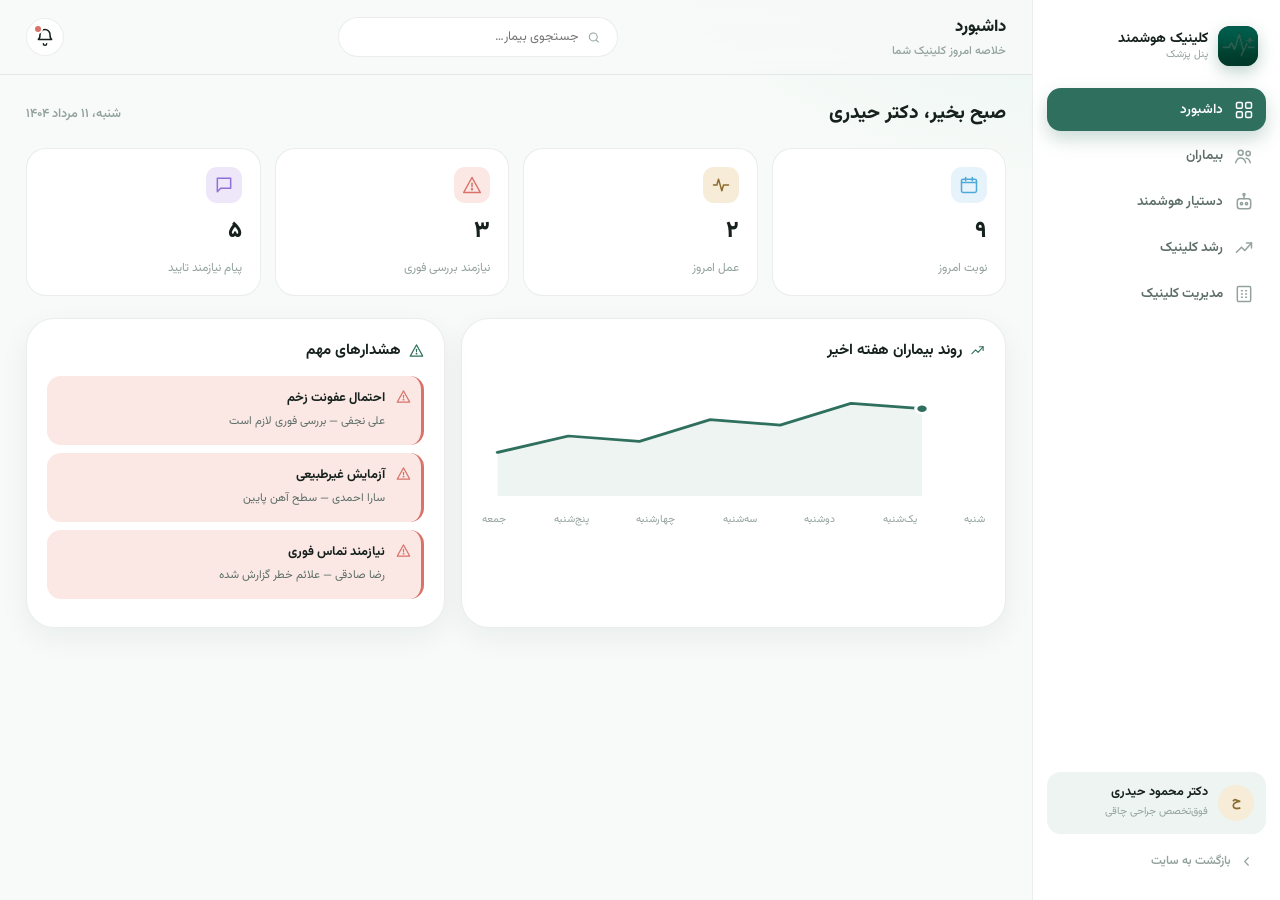
==== doctor-panel.html @ d35ed50c "Add files via upload" ====
<!DOCTYPE html>
<html lang="fa" dir="rtl">
<head>
<meta charset="UTF-8">
<meta name="viewport" content="width=device-width, initial-scale=1.0, viewport-fit=cover">
<meta name="color-scheme" content="light">
<meta name="theme-color" content="#F7FAF8">
<title>کلینیک هوشمند | پنل پزشک</title>
<link rel="preconnect" href="https://fonts.googleapis.com">
<link rel="preconnect" href="https://fonts.gstatic.com" crossorigin>
<link href="https://fonts.googleapis.com/css2?family=Vazirmatn:wght@300;400;500;600;700;800;900&display=swap" rel="stylesheet">

<!--
============================================================================
راهنمای عکس‌ها
============================================================================
۱) کنار همین فایل، پوشه‌ای به اسم «images» بسازید.
۲) لوگوی کلینیک رو با اسم logo.png داخل پوشه images بذارید (پیشنهاد: 200×200، فرمت png با پس‌زمینه شفاف).
۳) تا وقتی لوگو رو نذارید، به‌جای اون یک نشان حرفی نمایش داده میشه (خرابی نیست، فقط منتظر عکسه).
============================================================================
-->

<style>
:root{
  --bg:#F7FAF8;
  --surface:#FFFFFF;
  --surface-soft:#EEF4F1;
  --border: rgba(31,58,49,0.09);
  --border-strong: rgba(31,58,49,0.14);

  --primary:#2F6F5E;
  --primary-dark:#1E4E41;
  --primary-light:#8FD9C4;
  --mint-glow: rgba(143,217,196,0.4);

  --gold:#C9A15A;
  --gold-soft:#F6ECD8;
  --coral:#D9736A;
  --coral-soft:#FBE8E5;
  --blue:#4FA9D8;
  --blue-soft:#E7F3FA;

  --text:#16211D;
  --text-muted:#5C6E67;
  --text-faint:#93A29C;

  --radius-sm:14px;
  --radius-md:20px;
  --radius-lg:28px;
  --radius-pill:999px;

  --shadow-soft: 0 10px 30px rgba(20,40,34,0.06);
  --shadow-med: 0 16px 44px rgba(20,40,34,0.10);
  --shadow-glow: 0 18px 50px rgba(47,111,94,0.22);

  --font: 'Vazirmatn', 'Segoe UI', Tahoma, sans-serif;
  --ease: cubic-bezier(.22,.9,.32,1);
  --sidebar-w: 248px;
}
*{ box-sizing:border-box; margin:0; padding:0; }
html{ scroll-behavior:smooth; }
body{
  font-family:var(--font);
  background:
    radial-gradient(900px 480px at 90% -10%, rgba(143,217,196,0.18), transparent 60%),
    var(--bg);
  color:var(--text); min-height:100vh; -webkit-font-smoothing:antialiased; overflow-x:hidden;
}
button{ font-family:inherit; cursor:pointer; border:none; background:none; color:inherit; }
input, textarea{ font-family:inherit; }
a{ text-decoration:none; color:inherit; }
svg.i, svg.i-sm, svg.i-lg{ fill:none; stroke:currentColor; stroke-width:1.8; stroke-linecap:round; stroke-linejoin:round; display:block; }
svg.i{ width:20px; height:20px; }
svg.i-sm{ width:15px; height:15px; }
svg.i-lg{ width:30px; height:30px; }
:focus-visible{ outline:2px solid var(--primary); outline-offset:2px; border-radius:6px; }

.view{ display:none; }
.view.active{ display:block; animation:fadeUp .4s var(--ease); }
@keyframes fadeUp{ from{opacity:0; transform:translateY(10px);} to{opacity:1; transform:none;} }

.btn{ display:inline-flex; align-items:center; gap:7px; border-radius:var(--radius-pill); font-weight:700; font-size:13.5px; padding:10px 18px; transition:all .25s var(--ease); }
.btn-primary{ background:var(--primary); color:#fff; box-shadow:0 8px 20px rgba(47,111,94,0.28); }
.btn-primary:hover{ background:var(--primary-dark); transform:translateY(-2px); }
.btn-soft{ background:var(--surface-soft); color:var(--primary-dark); }
.btn-soft:hover{ background:var(--primary-light); }
.btn-sm{ padding:8px 14px; font-size:12.5px; }

/* ============ APP SHELL ============ */
.app-shell{ display:flex; min-height:100vh; }

/* ---- SIDEBAR ---- */
.sidebar{
  width:var(--sidebar-w); flex-shrink:0; background:var(--surface);
  border-left:1px solid var(--border); display:flex; flex-direction:column;
  position:sticky; top:0; height:100vh; padding:20px 14px; z-index:60;
}
.sb-brand{ display:flex; align-items:center; gap:10px; padding:6px 8px 22px; }
.sb-logo{
  width:40px; height:40px; border-radius:12px; flex-shrink:0; overflow:hidden;
  background:linear-gradient(145deg, var(--primary), var(--primary-dark));
  color:#fff; display:flex; align-items:center; justify-content:center;
  font-weight:800; font-size:16px; box-shadow:0 6px 16px rgba(47,111,94,0.3);
}
.sb-logo img{ width:100%; height:100%; object-fit:cover; display:block; }
.sb-brand-text{ display:flex; flex-direction:column; line-height:1.3; }
.sb-brand-text span{ font-weight:700; font-size:14px; }
.sb-brand-text small{ font-size:10.5px; color:var(--text-faint); }

.sb-nav{ display:flex; flex-direction:column; gap:3px; flex:1; }
.sb-item{
  display:flex; align-items:center; gap:11px; padding:11px 12px; border-radius:var(--radius-sm);
  font-size:13.5px; font-weight:600; color:var(--text-muted); transition:all .2s var(--ease);
}
.sb-item svg{ color:var(--text-faint); flex-shrink:0; transition:color .2s; }
.sb-item:hover{ background:var(--surface-soft); color:var(--text); }
.sb-item.active{ background:var(--primary); color:#fff; box-shadow:0 8px 18px rgba(47,111,94,0.25); }
.sb-item.active svg{ color:#fff; }

.sb-doctor{ display:flex; align-items:center; gap:10px; padding:12px; border-radius:var(--radius-sm); background:var(--surface-soft); margin-top:10px; }
.sb-doctor-avatar{ width:36px; height:36px; border-radius:50%; background:var(--gold-soft); color:#8A6A2E; display:flex; align-items:center; justify-content:center; font-weight:800; font-size:13px; flex-shrink:0; }
.sb-doctor div{ line-height:1.35; min-width:0; }
.sb-doctor strong{ font-size:12.5px; display:block; }
.sb-doctor small{ font-size:10.5px; color:var(--text-faint); }

/* ---- MAIN AREA ---- */
.main-area{ flex:1; min-width:0; }
.top-header{
  position:sticky; top:0; z-index:50; background:rgba(247,250,248,0.85);
  backdrop-filter:blur(14px); border-bottom:1px solid var(--border);
  display:flex; align-items:center; justify-content:space-between; gap:14px;
  padding:14px 26px;
}
.th-title{ font-size:16.5px; font-weight:800; }
.th-title small{ display:block; font-size:11.5px; font-weight:500; color:var(--text-faint); margin-top:2px; }
.th-search{ display:flex; align-items:center; gap:8px; background:var(--surface); border:1px solid var(--border); border-radius:var(--radius-pill); padding:9px 16px; width:280px; color:var(--text-faint); }
.th-search input{ border:none; outline:none; background:none; font-size:12.8px; width:100%; color:var(--text); }
.th-actions{ display:flex; align-items:center; gap:8px; }
.icon-btn{ position:relative; width:38px; height:38px; border-radius:var(--radius-pill); display:flex; align-items:center; justify-content:center; background:var(--surface); border:1px solid var(--border); transition:all .2s; }
.icon-btn:hover{ background:var(--surface-soft); }
.icon-btn .dot{ position:absolute; top:7px; left:8px; width:6px; height:6px; border-radius:50%; background:var(--coral); box-shadow:0 0 0 2px var(--surface); }

.view-content{ padding:24px 26px 60px; max-width:1280px; }

/* ============ DASHBOARD ============ */
.dash-hello{ display:flex; align-items:center; justify-content:space-between; margin-bottom:20px; flex-wrap:wrap; gap:10px; }
.dash-hello h2{ font-size:19px; font-weight:800; }
.dash-hello span{ font-size:12.5px; color:var(--text-faint); font-weight:600; }

.kpi-card.clickable{ cursor:pointer; }
.kpi-card.clickable:hover{ border-color:var(--primary-light); }

.trend-chart{ width:100%; height:120px; }
.tc-line{ fill:none; stroke:var(--primary); stroke-width:2.5; stroke-linecap:round; stroke-linejoin:round; }
.tc-fill{ fill:rgba(47,111,94,0.08); stroke:none; }
.tc-dot{ fill:var(--primary); stroke:#fff; stroke-width:2; }
.tc-labels{ display:flex; justify-content:space-between; font-size:10.5px; color:var(--text-faint); margin-top:6px; }

/* ============ DEMO PANELS (clinic tools) ============ */
.tool-demo{ background:var(--surface); border:1px solid var(--border); border-radius:var(--radius-lg); padding:20px; box-shadow:var(--shadow-soft); margin-top:16px; display:none; }
.tool-demo.active{ display:block; animation:fadeUp .35s var(--ease); }
.tool-demo-close{ font-size:12px; color:var(--text-faint); font-weight:600; display:flex; align-items:center; gap:5px; }

/* mini calendar */
.cal-week{ display:grid; grid-template-columns:repeat(7,1fr); gap:8px; margin-top:14px; }
.cal-day{ background:var(--surface-soft); border-radius:var(--radius-sm); padding:10px 8px; min-height:110px; }
.cal-day-head{ font-size:11px; font-weight:700; color:var(--text-muted); margin-bottom:8px; text-align:center; }
.cal-day.today{ background:#DFF2EA; }
.cal-slot{ background:var(--surface); border-radius:8px; padding:5px 7px; font-size:10px; margin-bottom:4px; border-inline-start:2px solid var(--primary); }
.cal-slot.busy{ border-inline-start-color:var(--coral); }

.simple-demo-list{ display:flex; flex-direction:column; gap:8px; margin-top:12px; }
.simple-demo-row{ display:flex; align-items:center; justify-content:space-between; background:var(--surface-soft); border-radius:var(--radius-sm); padding:11px 14px; font-size:12.8px; }
.simple-demo-row .tag{ font-size:10.5px; font-weight:700; color:var(--primary-dark); background:#DFF2EA; padding:3px 9px; border-radius:var(--radius-pill); }

/* toggle switch */
.tg-switch{ position:relative; width:38px; height:22px; border-radius:var(--radius-pill); background:var(--border-strong); flex-shrink:0; transition:background .25s; }
.tg-switch.on{ background:var(--primary); }
.tg-switch::after{ content:''; position:absolute; top:2px; right:2px; width:18px; height:18px; border-radius:50%; background:#fff; transition:transform .25s var(--ease); box-shadow:0 1px 3px rgba(0,0,0,0.2); }
.tg-switch.on::after{ transform:translateX(-16px); }

/* instagram bot dashboard */
.ig-status-bar{ display:flex; align-items:center; gap:10px; margin-bottom:16px; }
.ig-status-dot{ width:9px; height:9px; border-radius:50%; background:#3FAE7A; box-shadow:0 0 0 4px rgba(63,174,122,0.2); }
.ig-kpi-grid{ display:grid; grid-template-columns:repeat(4,1fr); gap:12px; margin-bottom:18px; }
.ig-kpi{ background:var(--surface-soft); border-radius:var(--radius-sm); padding:13px; text-align:center; }
.ig-kpi strong{ display:block; font-size:18px; font-weight:800; color:var(--primary-dark); }
.ig-kpi span{ font-size:10.5px; color:var(--text-faint); }
.ig-rule-row{ display:flex; align-items:center; justify-content:space-between; padding:12px 14px; background:var(--surface-soft); border-radius:var(--radius-sm); margin-bottom:8px; }
.ig-rule-row div strong{ font-size:12.8px; display:block; }
.ig-rule-row div span{ font-size:11px; color:var(--text-faint); }
.ig-log{ font-size:12px; color:var(--text-muted); padding:9px 4px; border-bottom:1px solid var(--border); display:flex; align-items:center; gap:8px; }
.ig-log:last-child{ border-bottom:none; }
.ig-log .dot-log{ width:5px; height:5px; border-radius:50%; background:var(--primary-light); flex-shrink:0; }

.kpi-grid{ display:grid; grid-template-columns:repeat(4,1fr); gap:14px; margin-bottom:22px; }
.kpi-card{ background:var(--surface); border:1px solid var(--border); border-radius:var(--radius-md); padding:18px; display:flex; flex-direction:column; gap:10px; transition:all .3s var(--ease); }
.kpi-card:hover{ transform:translateY(-3px); box-shadow:var(--shadow-med); }
.kpi-icon{ width:36px; height:36px; border-radius:11px; display:flex; align-items:center; justify-content:center; }
.kpi-icon.c1{ background:var(--surface-soft); color:var(--primary); }
.kpi-icon.c2{ background:var(--gold-soft); color:#8A6A2E; }
.kpi-icon.c3{ background:var(--coral-soft); color:var(--coral); }
.kpi-icon.c4{ background:var(--blue-soft); color:var(--blue); }
.kpi-icon.c5{ background:#EEE7FA; color:#8F6FD8; }
.kpi-value{ font-size:23px; font-weight:800; }
.kpi-label{ font-size:12px; color:var(--text-faint); }

.dash-grid{ display:grid; grid-template-columns:1.3fr 1fr; gap:16px; }
.panel-card{ background:var(--surface); border:1px solid var(--border); border-radius:var(--radius-lg); padding:20px; box-shadow:var(--shadow-soft); }
.panel-head{ display:flex; align-items:center; justify-content:space-between; margin-bottom:14px; }
.panel-head h3{ font-size:15px; font-weight:700; display:flex; align-items:center; gap:8px; }
.panel-head h3 svg{ color:var(--primary); }
.panel-head .count{ font-size:11.5px; font-weight:700; color:var(--primary-dark); background:#DFF2EA; padding:4px 10px; border-radius:var(--radius-pill); }

.appt-row{ display:flex; align-items:center; gap:12px; padding:12px 10px; border-radius:var(--radius-sm); transition:background .2s; }
.appt-row:hover{ background:var(--surface-soft); }
.appt-time{ font-size:12.5px; font-weight:800; color:var(--primary-dark); width:52px; flex-shrink:0; }
.appt-info{ flex:1; min-width:0; }
.appt-name{ font-size:13.5px; font-weight:700; }
.appt-type{ font-size:11.5px; color:var(--text-faint); }
.appt-status{ font-size:11px; font-weight:700; padding:4px 10px; border-radius:var(--radius-pill); flex-shrink:0; }
.appt-status.waiting{ background:var(--gold-soft); color:#8A6A2E; }
.appt-status.done{ background:#DFF2EA; color:var(--primary-dark); }
.appt-status.pending{ background:var(--surface-soft); color:var(--text-faint); }

.alert-row{ display:flex; align-items:flex-start; gap:11px; padding:12px 10px; border-radius:var(--radius-sm); border-inline-start:3px solid var(--coral); background:var(--coral-soft); margin-bottom:8px; }
.alert-row .a-icon{ color:var(--coral); flex-shrink:0; margin-top:1px; }
.alert-row strong{ font-size:12.8px; display:block; }
.alert-row span{ font-size:11.5px; color:var(--text-muted); }

/* ============ PATIENTS LIST ============ */
.pat-search-bar{ display:flex; gap:10px; margin-bottom:18px; flex-wrap:wrap; }
.pat-search-bar input{ flex:1; min-width:220px; background:var(--surface); border:1px solid var(--border); border-radius:var(--radius-pill); padding:12px 18px; font-size:13px; outline:none; }
.pat-search-bar input:focus{ border-color:var(--primary); }
.pat-filters{ display:flex; gap:8px; margin-bottom:16px; flex-wrap:wrap; }
.pat-filter{ padding:8px 16px; border-radius:var(--radius-pill); font-size:12.5px; font-weight:600; background:var(--surface); border:1px solid var(--border); color:var(--text-muted); }
.pat-filter.active{ background:var(--primary); color:#fff; border-color:var(--primary); }

.pat-table{ background:var(--surface); border:1px solid var(--border); border-radius:var(--radius-lg); overflow:hidden; box-shadow:var(--shadow-soft); }
.pat-row{ display:flex; align-items:center; gap:14px; padding:14px 20px; border-bottom:1px solid var(--border); cursor:pointer; transition:background .2s; }
.pat-row:last-child{ border-bottom:none; }
.pat-row:hover{ background:var(--surface-soft); }
.pat-avatar{ width:40px; height:40px; border-radius:50%; background:var(--surface-soft); color:var(--primary); display:flex; align-items:center; justify-content:center; font-weight:800; font-size:14px; flex-shrink:0; }
.pat-info{ flex:1; min-width:0; }
.pat-name{ font-size:13.8px; font-weight:700; }
.pat-meta{ font-size:11.5px; color:var(--text-faint); }
.pat-tag{ font-size:11px; font-weight:700; padding:4px 11px; border-radius:var(--radius-pill); flex-shrink:0; }
.pat-tag.risk{ background:var(--coral-soft); color:var(--coral); }
.pat-tag.ok{ background:#DFF2EA; color:var(--primary-dark); }

/* ============ PATIENT DETAIL (split) ============ */
.detail-header{ display:flex; align-items:center; gap:12px; margin-bottom:18px; }
.back-link{ display:flex; align-items:center; gap:6px; font-size:12.8px; color:var(--text-muted); font-weight:600; }
.detail-split{ display:grid; grid-template-columns:1.5fr 1fr; gap:16px; align-items:start; }

.pd-head{ display:flex; align-items:center; gap:14px; background:var(--surface); border:1px solid var(--border); border-radius:var(--radius-lg); padding:18px 20px; margin-bottom:14px; box-shadow:var(--shadow-soft); }
.pd-avatar{ width:56px; height:56px; border-radius:50%; background:var(--surface-soft); color:var(--primary); display:flex; align-items:center; justify-content:center; font-weight:800; font-size:19px; flex-shrink:0; }
.pd-name{ font-size:16.5px; font-weight:800; }
.pd-sub{ font-size:12px; color:var(--text-faint); margin-top:3px; }

.pd-tabs{ display:flex; gap:6px; overflow-x:auto; margin-bottom:14px; scrollbar-width:none; }
.pd-tabs::-webkit-scrollbar{ display:none; }
.pd-tab{ flex-shrink:0; padding:8px 16px; border-radius:var(--radius-pill); font-size:12.5px; font-weight:600; background:var(--surface); border:1px solid var(--border); color:var(--text-muted); }
.pd-tab.active{ background:var(--primary); color:#fff; border-color:var(--primary); }
.pd-body-card{ background:var(--surface); border:1px solid var(--border); border-radius:var(--radius-lg); padding:20px; box-shadow:var(--shadow-soft); min-height:280px; }
.pd-mini-grid{ display:grid; grid-template-columns:repeat(2,1fr); gap:10px; margin-bottom:16px; }
.pd-mini-item{ background:var(--surface-soft); border-radius:var(--radius-sm); padding:12px 14px; }
.pd-mini-item span{ display:block; font-size:11px; color:var(--text-faint); margin-bottom:3px; }
.pd-mini-item strong{ font-size:14px; }

/* AI side panel */
.ai-side{ background:linear-gradient(160deg,#ffffff,#F3F9F6); border:1px solid var(--border); border-radius:var(--radius-lg); padding:18px; box-shadow:var(--shadow-soft); position:sticky; top:78px; }
.ai-side-head{ display:flex; align-items:center; gap:10px; margin-bottom:14px; }
.ai-avatar{ width:38px; height:38px; border-radius:12px; overflow:hidden; flex-shrink:0; background:linear-gradient(145deg,var(--primary),var(--primary-dark)); color:#fff; display:flex; align-items:center; justify-content:center; }
.ai-avatar img{ width:100%; height:100%; object-fit:cover; }
.ai-side-head strong{ font-size:13.5px; display:block; }
.ai-side-head small{ font-size:10.5px; color:var(--text-faint); }
.ai-summary-box{ background:var(--surface); border:1px solid var(--border); border-radius:var(--radius-sm); padding:13px 14px; font-size:12.5px; line-height:1.9; color:var(--text); margin-bottom:12px; }
.ai-chip-row{ display:flex; flex-wrap:wrap; gap:6px; margin-bottom:14px; }
.ai-chip{ font-size:11px; font-weight:600; background:var(--surface); border:1px solid var(--border); padding:6px 12px; border-radius:var(--radius-pill); color:var(--primary-dark); }
.ai-mini-input{ display:flex; gap:8px; }
.ai-mini-input input{ flex:1; border:1px solid var(--border-strong); background:var(--surface); border-radius:var(--radius-pill); padding:10px 14px; font-size:12.5px; outline:none; }
.ai-mini-input button{ width:38px; height:38px; border-radius:50%; background:var(--primary); color:#fff; display:flex; align-items:center; justify-content:center; flex-shrink:0; }

/* ============ AI ASSISTANT FULL PAGE ============ */
.ai-page-head{ display:flex; align-items:center; gap:14px; margin-bottom:18px; }
.ai-page-avatar{ width:52px; height:52px; border-radius:16px; overflow:hidden; background:linear-gradient(145deg,var(--primary),var(--primary-dark)); color:#fff; display:flex; align-items:center; justify-content:center; box-shadow:0 10px 24px rgba(47,111,94,0.3); }
.ai-page-avatar img{ width:100%; height:100%; object-fit:cover; }
.ai-page-head h2{ font-size:18px; font-weight:800; }
.ai-page-head p{ font-size:12px; color:var(--text-faint); margin-top:3px; max-width:520px; line-height:1.7; }

.chat-card{ background:var(--surface); border:1px solid var(--border); border-radius:var(--radius-lg); box-shadow:var(--shadow-soft); overflow:hidden; display:flex; flex-direction:column; height:min(560px,68vh); }
.chat-messages{ flex:1; overflow-y:auto; padding:20px; display:flex; flex-direction:column; gap:12px; }
.msg{ max-width:74%; padding:11px 15px; border-radius:16px; font-size:13.3px; line-height:1.85; }
.msg.ai{ align-self:flex-start; background:var(--surface-soft); border-bottom-right-radius:4px; }
.msg.user{ align-self:flex-end; background:var(--primary); color:#fff; border-bottom-left-radius:4px; }
.chat-input-row{ display:flex; align-items:center; gap:8px; padding:12px 16px; border-top:1px solid var(--border); }
.chat-input-row input{ flex:1; border:none; outline:none; background:var(--surface-soft); border-radius:var(--radius-pill); padding:11px 16px; font-size:13px; }
.chat-quick{ display:flex; gap:8px; flex-wrap:wrap; margin-top:12px; }
.chat-quick button{ font-size:12px; font-weight:600; background:var(--surface); border:1px solid var(--border); padding:8px 14px; border-radius:var(--radius-pill); color:var(--primary-dark); }
.chat-quick button:hover{ background:var(--surface-soft); }

/* ============ TOOL GRID (clinic mgmt / growth) ============ */
.tool-section-title{ font-size:14px; font-weight:700; color:var(--text-muted); margin:22px 0 12px; }
.tool-section-title:first-child{ margin-top:0; }
.tool-grid{ display:grid; grid-template-columns:repeat(4,1fr); gap:14px; }
.tool-card{ background:var(--surface); border:1px solid var(--border); border-radius:var(--radius-md); padding:18px; display:flex; flex-direction:column; gap:10px; transition:all .3s var(--ease); cursor:pointer; }
.tool-card:hover{ transform:translateY(-4px); box-shadow:var(--shadow-med); border-color:transparent; }
.tool-icon{ width:38px; height:38px; border-radius:11px; background:var(--surface-soft); color:var(--primary); display:flex; align-items:center; justify-content:center; }
.tool-card h4{ font-size:13.5px; font-weight:700; }
.tool-card p{ font-size:11.5px; color:var(--text-faint); line-height:1.6; }
.tool-card.disabled{ opacity:.55; cursor:not-allowed; }
.tool-badge{ font-size:9.5px; font-weight:700; background:var(--gold-soft); color:#8A6A2E; padding:3px 8px; border-radius:var(--radius-pill); align-self:flex-start; }

/* Instagram demo panel */
.ig-demo{ background:var(--surface); border:1px solid var(--border); border-radius:var(--radius-lg); padding:20px; box-shadow:var(--shadow-soft); margin-top:16px; }
.ig-tabs{ display:flex; gap:8px; margin-bottom:14px; }
.ig-tab{ padding:8px 16px; border-radius:var(--radius-pill); font-size:12.5px; font-weight:600; background:var(--surface-soft); color:var(--text-muted); }
.ig-tab.active{ background:var(--primary); color:#fff; }
.ig-item{ display:flex; align-items:center; gap:12px; padding:12px 10px; border-radius:var(--radius-sm); border-bottom:1px solid var(--border); }
.ig-item:last-child{ border-bottom:none; }
.ig-item-avatar{ width:36px; height:36px; border-radius:50%; background:var(--surface-soft); flex-shrink:0; }
.ig-item-text{ flex:1; min-width:0; }
.ig-item-text strong{ font-size:12.8px; }
.ig-item-text span{ font-size:11.5px; color:var(--text-faint); display:block; margin-top:2px; }
.ig-ai-tag{ font-size:10px; font-weight:700; color:var(--primary-dark); background:#DFF2EA; padding:3px 9px; border-radius:var(--radius-pill); flex-shrink:0; }

.demo-warn{ display:flex; gap:9px; align-items:flex-start; font-size:11.8px; color:#8A6A2E; background:var(--gold-soft); padding:11px 14px; border-radius:var(--radius-sm); line-height:1.8; margin-top:14px; }
.demo-warn svg{ flex-shrink:0; width:16px; height:16px; margin-top:1px; }

/* ============ RESPONSIVE ============ */
@media (max-width: 1100px){
  .kpi-grid{ grid-template-columns:repeat(2,1fr); }
  .dash-grid{ grid-template-columns:1fr; }
  .detail-split{ grid-template-columns:1fr; }
  .ai-side{ position:static; }
  .tool-grid{ grid-template-columns:repeat(3,1fr); }
  .ig-kpi-grid{ grid-template-columns:repeat(2,1fr); }
}
@media (max-width: 860px){
  .sidebar{ position:fixed; inset-inline-end:0; top:0; height:100vh; transform:translateX(105%); transition:transform .3s var(--ease); box-shadow:var(--shadow-med); }
  .sidebar.open{ transform:translateX(0); }
  .th-search{ display:none; }
  .kpi-grid{ grid-template-columns:repeat(2,1fr); }
  .tool-grid{ grid-template-columns:repeat(2,1fr); }
  .cal-week{ grid-template-columns:repeat(7,minmax(90px,1fr)); overflow-x:auto; }
}
@media (max-width: 560px){
  .view-content{ padding:18px 14px 50px; }
  .top-header{ padding:12px 14px; }
  .kpi-grid{ grid-template-columns:1fr 1fr; gap:10px; }
  .kpi-card{ padding:14px; }
  .tool-grid{ grid-template-columns:1fr 1fr; gap:10px; }
}
</style>
</head>
<body>

<!-- ================= ICON SPRITE ================= -->
<svg width="0" height="0" style="position:absolute">
<defs>
<symbol id="i-grid" viewBox="0 0 24 24"><rect x="3" y="3" width="7" height="7" rx="1.5"/><rect x="14" y="3" width="7" height="7" rx="1.5"/><rect x="3" y="14" width="7" height="7" rx="1.5"/><rect x="14" y="14" width="7" height="7" rx="1.5"/></symbol>
<symbol id="i-users" viewBox="0 0 24 24"><circle cx="8" cy="8" r="3"/><circle cx="17" cy="9" r="2.6"/><path d="M2 20c1-3.5 3.6-5.5 6-5.5s5 2 6 5.5"/><path d="M14.5 14.7c2.2.2 4.2 2 5 5.3"/></symbol>
<symbol id="i-bot" viewBox="0 0 24 24"><rect x="4" y="8" width="16" height="12" rx="3"/><circle cx="9" cy="14" r="1.3"/><circle cx="15" cy="14" r="1.3"/><path d="M12 8V4"/><circle cx="12" cy="3" r="1.2"/></symbol>
<symbol id="i-building" viewBox="0 0 24 24"><rect x="4" y="3" width="16" height="18" rx="1.5"/><path d="M9 8h1M14 8h1M9 12h1M14 12h1M9 16h1M14 16h1"/></symbol>
<symbol id="i-trend" viewBox="0 0 24 24"><path d="M3 17l6-6 4 4 8-9"/><path d="M15 6h6v6"/></symbol>
<symbol id="i-bell" viewBox="0 0 24 24"><path d="M6 9a6 6 0 0112 0c0 5 2 6 2 6H4s2-1 2-6"/><path d="M10 20a2 2 0 004 0"/></symbol>
<symbol id="i-search" viewBox="0 0 24 24"><circle cx="11" cy="11" r="7"/><path d="M20 20l-4-4"/></symbol>
<symbol id="i-calendar" viewBox="0 0 24 24"><rect x="3" y="5" width="18" height="16" rx="2"/><path d="M3 9h18"/><path d="M8 3v4"/><path d="M16 3v4"/></symbol>
<symbol id="i-alert" viewBox="0 0 24 24"><path d="M12 3l10 18H2z"/><path d="M12 10v4"/><circle cx="12" cy="17" r="0.6"/></symbol>
<symbol id="i-back" viewBox="0 0 24 24"><path d="M15 6l-6 6 6 6"/></symbol>
<symbol id="i-file" viewBox="0 0 24 24"><path d="M6 3h9l5 5v13H6z"/><path d="M15 3v5h5"/></symbol>
<symbol id="i-send" viewBox="0 0 24 24"><path d="M4 12l16-8-6 16-3-6z"/></symbol>
<symbol id="i-sparkles" viewBox="0 0 24 24"><path d="M12 3l1.6 4.4L18 9l-4.4 1.6L12 15l-1.6-4.4L6 9l4.4-1.6z"/><path d="M19 14.5l.7 2 2 .7-2 .7-.7 2-.7-2-2-.7 2-.7z"/></symbol>
<symbol id="i-book" viewBox="0 0 24 24"><path d="M4 5a2 2 0 012-2h13v16H6a2 2 0 00-2 2z"/><path d="M19 17H6a2 2 0 000 4h13"/></symbol>
<symbol id="i-wallet" viewBox="0 0 24 24"><rect x="3" y="6" width="18" height="14" rx="2"/><path d="M16 13h3"/><path d="M3 10h18"/></symbol>
<symbol id="i-settings" viewBox="0 0 24 24"><circle cx="12" cy="12" r="3"/><path d="M4 12h2M18 12h2M12 4v2M12 18v2M6.3 6.3l1.4 1.4M16.3 16.3l1.4 1.4M17.7 6.3l-1.4 1.4M7.7 16.3l-1.4 1.4"/></symbol>
<symbol id="i-form" viewBox="0 0 24 24"><rect x="4" y="3" width="16" height="18" rx="2"/><path d="M8 8h8M8 12h8M8 16h4"/></symbol>
<symbol id="i-service" viewBox="0 0 24 24"><path d="M12 2v6M12 16v6M4.9 4.9l4.2 4.2M14.9 14.9l4.2 4.2M2 12h6M16 12h6M4.9 19.1l4.2-4.2M14.9 9.1l4.2-4.2"/></symbol>
<symbol id="i-report" viewBox="0 0 24 24"><path d="M4 20V10M12 20V4M20 20v-7"/></symbol>
<symbol id="i-camera" viewBox="0 0 24 24"><rect x="3" y="7" width="18" height="13" rx="2"/><path d="M8 7l1.5-3h5L16 7"/><circle cx="12" cy="13.5" r="3.3"/></symbol>
<symbol id="i-image" viewBox="0 0 24 24"><rect x="3" y="4" width="18" height="16" rx="2"/><circle cx="8.5" cy="9.5" r="1.4"/><path d="M21 16l-5-5-4 4-3-3-6 6"/></symbol>
<symbol id="i-message" viewBox="0 0 24 24"><path d="M4 4h16v12H8l-4 4z"/></symbol>
<symbol id="i-heart" viewBox="0 0 24 24"><path d="M12 20s-7-4.5-9.5-9A5.5 5.5 0 0112 5a5.5 5.5 0 019.5 6c-2.5 4.5-9.5 9-9.5 9z"/></symbol>
<symbol id="i-clock" viewBox="0 0 24 24"><circle cx="12" cy="12" r="9"/><path d="M12 7v5l3 3"/></symbol>
<symbol id="i-check" viewBox="0 0 24 24"><path d="M4 12l5 5L20 6"/></symbol>
<symbol id="i-pill" viewBox="0 0 24 24"><rect x="3" y="10" width="18" height="8" rx="4" transform="rotate(-30 12 14)"/><path d="M9 9l6 6"/></symbol>
<symbol id="i-activity" viewBox="0 0 24 24"><path d="M3 12h4l2-7 4 14 2-7h6"/></symbol>
<symbol id="i-phone" viewBox="0 0 24 24"><path d="M5 4h4l2 5-2.5 2a11 11 0 006 6l2-2.5 5 2v4a2 2 0 01-2 2A17 17 0 013 6a2 2 0 012-2z"/></symbol>
<symbol id="i-user" viewBox="0 0 24 24"><circle cx="12" cy="8" r="3.5"/><path d="M5 21c1-4 5-6 7-6s6 2 7 6"/></symbol>
</defs>
</svg>

<div class="app-shell">

  <!-- ================= SIDEBAR ================= -->
  <aside class="sidebar" id="sidebar">
    <div class="sb-brand">
      <div class="sb-logo">
        <img src="images/logo.png" alt="لوگوی کلینیک هوشمند" onerror="this.style.display='none'; this.parentElement.textContent='ه';">
      </div>
      <div class="sb-brand-text">
        <span>کلینیک هوشمند</span>
        <small>پنل پزشک</small>
      </div>
    </div>

    <nav class="sb-nav" id="sbNav">
      <a class="sb-item active" data-view="dashboard"><svg class="i"><use href="#i-grid"/></svg>داشبورد</a>
      <a class="sb-item" data-view="patients"><svg class="i"><use href="#i-users"/></svg>بیماران</a>
      <a class="sb-item" data-view="ai"><svg class="i"><use href="#i-bot"/></svg>دستیار هوشمند</a>
      <a class="sb-item" data-view="growth"><svg class="i"><use href="#i-trend"/></svg>رشد کلینیک</a>
      <a class="sb-item" data-view="clinic"><svg class="i"><use href="#i-building"/></svg>مدیریت کلینیک</a>
    </nav>

    <div class="sb-doctor">
      <div class="sb-doctor-avatar">ح</div>
      <div>
        <strong>دکتر محمود حیدری</strong>
        <small>فوق‌تخصص جراحی چاقی</small>
      </div>
    </div>
    <a href="index.html" style="display:flex; align-items:center; gap:8px; padding:10px 12px; margin-top:8px; font-size:12px; font-weight:600; color:var(--text-faint);"><svg class="i-sm"><use href="#i-back"/></svg>بازگشت به سایت</a>
  </aside>

  <!-- ================= MAIN AREA ================= -->
  <main class="main-area">

    <header class="top-header">
      <div class="th-title" id="thTitle">داشبورد<small>خلاصه امروز کلینیک شما</small></div>
      <div class="th-search" id="thSearch"><svg class="i-sm"><use href="#i-search"/></svg><input type="text" placeholder="جستجوی بیمار…"></div>
      <div class="th-actions">
        <button class="icon-btn"><svg class="i"><use href="#i-bell"/></svg><span class="dot"></span></button>
        <button class="icon-btn" id="menuBtn" style="display:none"><svg class="i"><use href="#i-grid"/></svg></button>
      </div>
    </header>

    <div class="view-content">

      <!-- ============ VIEW: DASHBOARD ============ -->
      <section class="view active" id="view-dashboard">
        <div class="dash-hello">
          <h2 id="dashGreeting">صبح بخیر، دکتر حیدری</h2>
          <span id="dashDate">شنبه، ۱۱ مرداد ۱۴۰۴</span>
        </div>

        <div class="kpi-grid">
          <div class="kpi-card clickable" id="kpiAppt"><div class="kpi-icon c4"><svg class="i"><use href="#i-calendar"/></svg></div><span class="kpi-value">۹</span><span class="kpi-label">نوبت امروز</span></div>
          <div class="kpi-card"><div class="kpi-icon c2"><svg class="i"><use href="#i-activity"/></svg></div><span class="kpi-value">۲</span><span class="kpi-label">عمل امروز</span></div>
          <div class="kpi-card"><div class="kpi-icon c3"><svg class="i"><use href="#i-alert"/></svg></div><span class="kpi-value">۳</span><span class="kpi-label">نیازمند بررسی فوری</span></div>
          <div class="kpi-card"><div class="kpi-icon c5"><svg class="i"><use href="#i-message"/></svg></div><span class="kpi-value">۵</span><span class="kpi-label">پیام نیازمند تایید</span></div>
        </div>

        <div class="dash-grid">
          <div class="panel-card">
            <div class="panel-head"><h3><svg class="i-sm"><use href="#i-trend"/></svg>روند بیماران هفته اخیر</h3></div>
            <svg class="trend-chart" viewBox="0 0 320 110" preserveAspectRatio="none">
              <polyline class="tc-line" points="10,70 55,55 100,60 145,40 190,45 235,25 280,30"/>
              <polygon class="tc-fill" points="10,70 55,55 100,60 145,40 190,45 235,25 280,30 280,110 10,110"/>
              <circle class="tc-dot" cx="280" cy="30" r="4"/>
            </svg>
            <div class="tc-labels"><span>شنبه</span><span>یک‌شنبه</span><span>دوشنبه</span><span>سه‌شنبه</span><span>چهارشنبه</span><span>پنج‌شنبه</span><span>جمعه</span></div>
          </div>

          <div class="panel-card">
            <div class="panel-head"><h3><svg class="i-sm"><use href="#i-alert"/></svg>هشدارهای مهم</h3></div>
            <div class="alert-row"><svg class="i-sm a-icon"><use href="#i-alert"/></svg><div><strong>احتمال عفونت زخم</strong><span>علی نجفی — بررسی فوری لازم است</span></div></div>
            <div class="alert-row"><svg class="i-sm a-icon"><use href="#i-alert"/></svg><div><strong>آزمایش غیرطبیعی</strong><span>سارا احمدی — سطح آهن پایین</span></div></div>
            <div class="alert-row"><svg class="i-sm a-icon"><use href="#i-alert"/></svg><div><strong>نیازمند تماس فوری</strong><span>رضا صادقی — علائم خطر گزارش شده</span></div></div>
          </div>
        </div>
      </section>

      <!-- ============ VIEW: PATIENTS LIST ============ -->
      <section class="view" id="view-patients">
        <div class="pat-search-bar">
          <input type="text" placeholder="جستجو با نام، موبایل، شماره پرونده یا کد ملی…">
        </div>
        <div class="pat-filters">
          <span class="pat-filter active">همه</span>
          <span class="pat-filter">بیماران امروز</span>
          <span class="pat-filter">بیماران اخیر</span>
          <span class="pat-filter">پرریسک</span>
        </div>
        <div class="pat-table" id="patTable">
          <div class="pat-row" data-patient="mohammad"><div class="pat-avatar">م</div><div class="pat-info"><div class="pat-name">محمد رضایی</div><div class="pat-meta">روز ۳۲ بعد از عمل — پرونده #۱۰۲۴</div></div><span class="pat-tag ok">پایدار</span></div>
          <div class="pat-row" data-patient="sara"><div class="pat-avatar">س</div><div class="pat-info"><div class="pat-name">سارا احمدی</div><div class="pat-meta">پیش از عمل — پرونده #۱۰۳۱</div></div><span class="pat-tag risk">پرریسک</span></div>
          <div class="pat-row" data-patient="ali"><div class="pat-avatar">ع</div><div class="pat-info"><div class="pat-name">علی نجفی</div><div class="pat-meta">روز ۸ بعد از عمل — پرونده #۱۰۱۸</div></div><span class="pat-tag risk">پرریسک</span></div>
          <div class="pat-row" data-patient="negar"><div class="pat-avatar">ن</div><div class="pat-info"><div class="pat-name">نگار موسوی</div><div class="pat-meta">مشاوره اولیه — پرونده #۱۰۴۰</div></div><span class="pat-tag ok">پایدار</span></div>
        </div>
        <div style="text-align:center; margin-top:16px;">
          <button class="btn btn-soft btn-sm">بارگذاری ۲۰ بیمار بعدی (۴ از ۱۵۰)</button>
        </div>
      </section>

      <!-- ============ VIEW: PATIENT DETAIL ============ -->
      <section class="view" id="view-patient-detail">
        <div class="detail-header">
          <button class="back-link" id="backToPatients"><svg class="i-sm"><use href="#i-back"/></svg>بازگشت به لیست بیماران</button>
        </div>
        <div class="detail-split">
          <div>
            <div class="pd-head">
              <div class="pd-avatar" id="pdAvatar">م</div>
              <div>
                <div class="pd-name" id="pdName">محمد رضایی</div>
                <div class="pd-sub" id="pdSub">پرونده #۱۰۲۴ — روز ۳۲ بعد از عمل — اسلیو معده</div>
              </div>
            </div>
            <div class="pd-tabs">
              <span class="pd-tab active">اطلاعات هویتی</span>
              <span class="pd-tab">تایم‌لاین درمان</span>
              <span class="pd-tab">روند وزن</span>
              <span class="pd-tab">آزمایش‌ها</span>
              <span class="pd-tab">داروها</span>
              <span class="pd-tab">تصاویر</span>
              <span class="pd-tab">یادداشت پزشک</span>
            </div>
            <div class="pd-body-card">
              <div class="pd-mini-grid">
                <div class="pd-mini-item"><span>سن</span><strong>۳۸ سال</strong></div>
                <div class="pd-mini-item"><span>نوع جراحی</span><strong>اسلیو معده</strong></div>
                <div class="pd-mini-item"><span>وزن فعلی</span><strong>۸۲ کیلوگرم</strong></div>
                <div class="pd-mini-item"><span>BMI</span><strong>۲۶.۴</strong></div>
              </div>
              <p style="font-size:13px; color:var(--text-muted); line-height:1.9;">این بخش به‌صورت دمو نمایش داده می‌شود. در نسخه نهایی، اطلاعات کامل پرونده (تایم‌لاین، نمودار وزن، آزمایش‌ها، نسخه‌ها و تاریخچه ویزیت) از دیتابیس واقعی بارگذاری خواهد شد.</p>
            </div>
          </div>

          <!-- AI Side Panel -->
          <aside class="ai-side">
            <div class="ai-side-head">
              <div class="ai-avatar"><img src="images/logo.png" alt="دکتر هوشا" onerror="this.style.display='none'; this.parentElement.innerHTML='<svg class=&quot;i-sm&quot;><use href=&quot;#i-bot&quot;/></svg>';"></div>
              <div><strong>دکتر هوشا</strong><small>دستیار هوشمند پزشک</small></div>
            </div>
            <div class="ai-summary-box">
              خلاصه هوشمند: روند کاهش وزن این بیمار پایدار و مطابق انتظار است. در سه روز اخیر دریافت پروتئین کمتر از حد توصیه‌شده بوده. آزمایش خون اخیر طبیعی است.
            </div>
            <div class="ai-chip-row">
              <span class="ai-chip">خلاصه پرونده</span>
              <span class="ai-chip">تحلیل روند وزن</span>
              <span class="ai-chip">تحلیل آزمایش</span>
              <span class="ai-chip">تحلیل زخم</span>
            </div>
            <div class="ai-mini-input">
              <input type="text" placeholder="سوالی درباره این بیمار بپرسید…">
              <button><svg class="i-sm"><use href="#i-send"/></svg></button>
            </div>
          </aside>
        </div>
      </section>

      <!-- ============ VIEW: AI ASSISTANT (دکتر هوشا) ============ -->
      <section class="view" id="view-ai">
        <div class="ai-page-head">
          <div class="ai-page-avatar"><img src="images/logo.png" alt="دکتر هوشا" onerror="this.style.display='none'; this.parentElement.innerHTML='<svg class=&quot;i-lg&quot;><use href=&quot;#i-bot&quot;/></svg>';"></div>
          <div>
            <h2>دکتر هوشا — دستیار هوشمند پزشک</h2>
            <p>مجهز به منابع تخصصی جراحی چاقی و پروتکل‌های اختصاصی کلینیک. برای تحلیل پرونده، آزمایش، تصویر یا پرسش پزشکی استفاده کنید.</p>
          </div>
        </div>

        <div class="chat-card">
          <div class="chat-messages" id="aiChatMessages">
            <div class="msg ai"><p>سلام دکتر حیدری 👋 من دکتر هوشا هستم، دستیار هوشمند شما. مجهز به منابع تخصصی جراحی چاقی و پروتکل‌های اختصاصی کلینیک‌ام. هر سوالی درباره بیماران یا مسائل پزشکی داشتید، در خدمتم.</p></div>
            <div class="msg user"><p>روند کاهش وزن محمد رضایی رو تحلیل کن</p></div>
            <div class="msg ai"><p>روند کاهش وزن محمد رضایی در ۸ هفته اخیر پایدار و مطابق پروتکل استاندارد اسلیو معده است (۱۶٪ کاهش از وزن اولیه). توصیه می‌شود دریافت پروتئین روزانه افزایش یابد.</p></div>
            <div class="msg ai" id="aiTyping" style="display:none"><p>در حال تحلیل…</p></div>
          </div>
          <div class="chat-input-row">
            <input type="text" id="aiChatInput" placeholder="سوال خود را از دکتر هوشا بپرسید…">
            <button class="icon-btn" id="aiChatSend"><svg class="i"><use href="#i-send"/></svg></button>
          </div>
        </div>
        <div class="chat-quick">
          <button>خلاصه بیماران پرریسک امروز</button>
          <button>مقایسه پروتکل بای‌پس و اسلیو</button>
          <button>تحلیل یک آزمایش جدید</button>
        </div>
      </section>

      <!-- ============ VIEW: CLINIC MANAGEMENT ============ -->
      <section class="view" id="view-clinic">
        <div class="tool-section-title">مدیریت عملیات</div>
        <div class="tool-grid">
          <div class="tool-card" data-demo="calendar"><div class="tool-icon"><svg class="i"><use href="#i-calendar"/></svg></div><h4>تقویم و نوبت‌ها</h4><p>مدیریت کامل نوبت‌دهی کلینیک</p></div>
          <div class="tool-card" data-demo="reports"><div class="tool-icon"><svg class="i"><use href="#i-report"/></svg></div><h4>گزارش‌های مدیریتی</h4><p>آمار عملکرد و روند کلینیک</p></div>
          <div class="tool-card" data-demo="secretary"><div class="tool-icon"><svg class="i"><use href="#i-users"/></svg></div><h4>مدیریت منشی</h4><p>دسترسی و وظایف پرسنل پذیرش</p></div>
          <div class="tool-card" data-demo="services"><div class="tool-icon"><svg class="i"><use href="#i-service"/></svg></div><h4>مدیریت خدمات</h4><p>لیست خدمات و قیمت‌گذاری</p></div>
          <div class="tool-card" data-demo="forms"><div class="tool-icon"><svg class="i"><use href="#i-form"/></svg></div><h4>مدیریت فرم‌ها</h4><p>فرم‌های پذیرش و رضایت‌نامه</p></div>
          <div class="tool-card" data-demo="settings"><div class="tool-icon"><svg class="i"><use href="#i-settings"/></svg></div><h4>تنظیمات کلینیک</h4><p>اطلاعات عمومی و پیکربندی</p></div>
        </div>

        <!-- Demo: Calendar -->
        <div class="tool-demo" id="demo-calendar">
          <div class="panel-head"><h3><svg class="i-sm"><use href="#i-calendar"/></svg>تقویم هفتگی کلینیک</h3><button class="tool-demo-close" data-close><svg class="i-sm"><use href="#i-back"/></svg>بستن</button></div>
          <div class="cal-week">
            <div class="cal-day"><div class="cal-day-head">شنبه</div><div class="cal-slot">۱۰:۳۰ محمد رضایی</div><div class="cal-slot busy">۱۲:۰۰ سارا احمدی</div></div>
            <div class="cal-day today"><div class="cal-day-head">یک‌شنبه</div><div class="cal-slot">۱۱:۰۰ علی نجفی</div><div class="cal-slot">۱۴:۱۵ نگار موسوی</div><div class="cal-slot busy">۱۶:۰۰ رضا صادقی</div></div>
            <div class="cal-day"><div class="cal-day-head">دوشنبه</div><div class="cal-slot">۰۹:۳۰ مریم کریمی</div></div>
            <div class="cal-day"><div class="cal-day-head">سه‌شنبه</div><div class="cal-slot busy">۱۳:۰۰ حسین یزدانی</div></div>
            <div class="cal-day"><div class="cal-day-head">چهارشنبه</div></div>
            <div class="cal-day"><div class="cal-day-head">پنج‌شنبه</div><div class="cal-slot">۱۰:۰۰ عمل جراحی</div></div>
            <div class="cal-day"><div class="cal-day-head">جمعه</div></div>
          </div>
        </div>

        <!-- Demo: Reports -->
        <div class="tool-demo" id="demo-reports">
          <div class="panel-head"><h3><svg class="i-sm"><use href="#i-report"/></svg>گزارش‌های مدیریتی</h3><button class="tool-demo-close" data-close><svg class="i-sm"><use href="#i-back"/></svg>بستن</button></div>
          <div class="simple-demo-list">
            <div class="simple-demo-row"><span>تعداد بیماران این ماه</span><span class="tag">۱۲۸ نفر</span></div>
            <div class="simple-demo-row"><span>تعداد عمل‌های موفق</span><span class="tag">۲۲ عمل</span></div>
            <div class="simple-demo-row"><span>میانگین رضایت بیماران</span><span class="tag">۹۶٪</span></div>
            <div class="simple-demo-row"><span>نرخ لغو نوبت</span><span class="tag">۴٪</span></div>
          </div>
        </div>

        <!-- Demo: Secretary -->
        <div class="tool-demo" id="demo-secretary">
          <div class="panel-head"><h3><svg class="i-sm"><use href="#i-users"/></svg>مدیریت منشی</h3><button class="tool-demo-close" data-close><svg class="i-sm"><use href="#i-back"/></svg>بستن</button></div>
          <div class="simple-demo-list">
            <div class="simple-demo-row"><span>مریم رستمی — منشی پذیرش</span><span class="tag">فعال</span></div>
            <div class="simple-demo-row"><span>دسترسی: نوبت‌دهی، ثبت بیمار جدید</span><span class="tag">محدود</span></div>
          </div>
        </div>

        <!-- Demo: Services -->
        <div class="tool-demo" id="demo-services">
          <div class="panel-head"><h3><svg class="i-sm"><use href="#i-service"/></svg>مدیریت خدمات</h3><button class="tool-demo-close" data-close><svg class="i-sm"><use href="#i-back"/></svg>بستن</button></div>
          <div class="simple-demo-list">
            <div class="simple-demo-row"><span>اسلیو معده</span><span class="tag">فعال</span></div>
            <div class="simple-demo-row"><span>بای‌پس معده</span><span class="tag">فعال</span></div>
            <div class="simple-demo-row"><span>بالون معده</span><span class="tag">فعال</span></div>
          </div>
        </div>

        <!-- Demo: Forms -->
        <div class="tool-demo" id="demo-forms">
          <div class="panel-head"><h3><svg class="i-sm"><use href="#i-form"/></svg>مدیریت فرم‌ها</h3><button class="tool-demo-close" data-close><svg class="i-sm"><use href="#i-back"/></svg>بستن</button></div>
          <div class="simple-demo-list">
            <div class="simple-demo-row"><span>فرم پذیرش اولیه</span><span class="tag">۳ فیلد</span></div>
            <div class="simple-demo-row"><span>رضایت‌نامه جراحی</span><span class="tag">فعال</span></div>
          </div>
        </div>

        <!-- Demo: Settings -->
        <div class="tool-demo" id="demo-settings">
          <div class="panel-head"><h3><svg class="i-sm"><use href="#i-settings"/></svg>تنظیمات کلینیک</h3><button class="tool-demo-close" data-close><svg class="i-sm"><use href="#i-back"/></svg>بستن</button></div>
          <div class="simple-demo-list">
            <div class="simple-demo-row"><span>نام کلینیک</span><span class="tag">کلینیک هوشمند</span></div>
            <div class="simple-demo-row"><span>ساعات کاری</span><span class="tag">۹ صبح تا ۸ شب</span></div>
          </div>
        </div>

        <div class="tool-section-title">امور مالی</div>
        <div class="tool-grid">
          <div class="tool-card" data-demo="salary"><div class="tool-icon"><svg class="i"><use href="#i-wallet"/></svg></div><h4>حقوق پرسنل</h4><p>محاسبه و پرداخت ماهانه</p></div>
          <div class="tool-card" data-demo="bills"><div class="tool-icon"><svg class="i"><use href="#i-file"/></svg></div><h4>قبض‌ها و هزینه‌ها</h4><p>ثبت و پیگیری هزینه‌های کلینیک</p></div>
          <div class="tool-card" data-demo="income"><div class="tool-icon"><svg class="i"><use href="#i-trend"/></svg></div><h4>درآمد کلینیک</h4><p>گزارش مالی و نمودار درآمد</p></div>
        </div>

        <div class="tool-demo" id="demo-salary">
          <div class="panel-head"><h3><svg class="i-sm"><use href="#i-wallet"/></svg>حقوق پرسنل</h3><button class="tool-demo-close" data-close><svg class="i-sm"><use href="#i-back"/></svg>بستن</button></div>
          <div class="simple-demo-list">
            <div class="simple-demo-row"><span>مریم رستمی — منشی</span><span class="tag">پرداخت‌شده</span></div>
            <div class="simple-demo-row"><span>دکتر حیدری</span><span class="tag">در انتظار تسویه</span></div>
          </div>
        </div>
        <div class="tool-demo" id="demo-bills">
          <div class="panel-head"><h3><svg class="i-sm"><use href="#i-file"/></svg>قبض‌ها و هزینه‌ها</h3><button class="tool-demo-close" data-close><svg class="i-sm"><use href="#i-back"/></svg>بستن</button></div>
          <div class="simple-demo-list">
            <div class="simple-demo-row"><span>قبض برق مطب</span><span class="tag">۱٬۲۰۰٬۰۰۰ تومان</span></div>
            <div class="simple-demo-row"><span>اجاره ماهانه</span><span class="tag">پرداخت‌شده</span></div>
          </div>
        </div>
        <div class="tool-demo" id="demo-income">
          <div class="panel-head"><h3><svg class="i-sm"><use href="#i-trend"/></svg>درآمد کلینیک</h3><button class="tool-demo-close" data-close><svg class="i-sm"><use href="#i-back"/></svg>بستن</button></div>
          <div class="simple-demo-list">
            <div class="simple-demo-row"><span>درآمد این ماه</span><span class="tag">۸۴۰ میلیون تومان</span></div>
            <div class="simple-demo-row"><span>رشد نسبت به ماه قبل</span><span class="tag">+۱۲٪</span></div>
          </div>
        </div>
        <div class="demo-warn"><svg class="i-sm"><use href="#i-alert"/></svg>بخش امور مالی حساس‌ترین قسمت از نظر امنیتی است؛ در نسخه نهایی دسترسی آن باید محدود به پزشک/مدیر کلینیک باشد.</div>
      </section>

      <!-- ============ VIEW: GROWTH & MARKETING ============ -->
      <section class="view" id="view-growth">
        <div class="tool-section-title">محتوا و شبکه‌های اجتماعی</div>
        <div class="tool-grid">
          <div class="tool-card" data-demo="instagram"><div class="tool-icon"><svg class="i"><use href="#i-camera"/></svg></div><h4>مدیریت هوشمند اینستاگرام</h4><p>ربات ادمین هوشمند: پاسخ خودکار، تعامل و تولید محتوا</p><span class="tool-badge">هوش مصنوعی</span></div>
          <div class="tool-card" data-demo="blog"><div class="tool-icon"><svg class="i"><use href="#i-file"/></svg></div><h4>مدیریت بلاگ سایت</h4><p>نوشتن و انتشار مقالات با کمک AI</p></div>
          <div class="tool-card" data-demo="content-cal"><div class="tool-icon"><svg class="i"><use href="#i-calendar"/></svg></div><h4>تقویم محتوایی</h4><p>برنامه‌ریزی انتشار هفتگی</p></div>
          <div class="tool-card" data-demo="before-after"><div class="tool-icon"><svg class="i"><use href="#i-image"/></svg></div><h4>تصاویر Before/After</h4><p>آرشیو و مدیریت تصاویر تحول بیماران</p></div>
          <div class="tool-card" data-demo="sms"><div class="tool-icon"><svg class="i"><use href="#i-phone"/></svg></div><h4>کمپین پیامکی</h4><p>ارسال کمپین به بیماران</p></div>
          <div class="tool-card" data-demo="ads"><div class="tool-icon"><svg class="i"><use href="#i-report"/></svg></div><h4>تحلیل تبلیغات</h4><p>عملکرد کمپین‌های تبلیغاتی</p></div>
        </div>

        <!-- Instagram Smart Admin Bot demo -->
        <div class="tool-demo" id="demo-instagram">
          <div class="panel-head"><h3><svg class="i-sm"><use href="#i-camera"/></svg>ربات ادمین هوشمند اینستاگرام</h3><button class="tool-demo-close" data-close><svg class="i-sm"><use href="#i-back"/></svg>بستن</button></div>
          <div class="ig-status-bar"><span class="ig-status-dot"></span><span style="font-size:12.5px; font-weight:700; color:#3FAE7A;">فعال و در حال کار</span></div>

          <div class="ig-kpi-grid">
            <div class="ig-kpi"><strong>۴۲</strong><span>پیام پاسخ‌داده‌شده امروز</span></div>
            <div class="ig-kpi"><strong>۹۴٪</strong><span>نرخ پاسخ‌گویی</span></div>
            <div class="ig-kpi"><strong>۱.۲ دقیقه</strong><span>میانگین زمان پاسخ</span></div>
            <div class="ig-kpi"><strong>+۲۸</strong><span>فالوور جدید هفته</span></div>
          </div>

          <div class="panel-head"><h3 style="font-size:13px;">قوانین خودکارسازی</h3></div>
          <div class="ig-rule-row"><div><strong>پاسخ خودکار به سوالات متداول</strong><span>هزینه، نوبت، آدرس، ساعات کاری</span></div><div class="tg-switch on"></div></div>
          <div class="ig-rule-row"><div><strong>تشخیص و ارجاع پیام‌های حساس</strong><span>سوالات پزشکی برای تایید پزشک ارسال می‌شود</span></div><div class="tg-switch on"></div></div>
          <div class="ig-rule-row"><div><strong>تعامل خودکار با کامنت‌ها</strong><span>لایک و پاسخ مودبانه به کامنت‌های مثبت</span></div><div class="tg-switch on"></div></div>
          <div class="ig-rule-row"><div><strong>خوش‌آمدگویی به فالوور جدید</strong><span>ارسال پیام معرفی خودکار</span></div><div class="tg-switch"></div></div>

          <div class="panel-head" style="margin-top:16px;"><h3 style="font-size:13px;">فعالیت اخیر ربات</h3></div>
          <div class="ig-log"><span class="dot-log"></span>۱۲ پیام درباره هزینه و نوبت به‌صورت خودکار پاسخ داده شد</div>
          <div class="ig-log"><span class="dot-log"></span>۳ پیام نیازمند تایید پزشک برای بررسی ارسال شد</div>
          <div class="ig-log"><span class="dot-log"></span>۷ کامنت جدید لایک و پاسخ داده شد</div>

          <div class="demo-warn"><svg class="i-sm"><use href="#i-alert"/></svg>اتصال واقعی به اینستاگرام نیازمند Meta API، مجوز رسمی و بررسی امنیتی توکن‌هاست؛ این بخش فعلاً فقط نمایش دمو است.</div>
        </div>

        <div class="tool-demo" id="demo-blog">
          <div class="panel-head"><h3><svg class="i-sm"><use href="#i-file"/></svg>مدیریت بلاگ سایت</h3><button class="tool-demo-close" data-close><svg class="i-sm"><use href="#i-back"/></svg>بستن</button></div>
          <div class="simple-demo-list">
            <div class="simple-demo-row"><span>«۷ نکته قبل از جراحی اسلیو معده»</span><span class="tag">منتشرشده</span></div>
            <div class="simple-demo-row"><span>«تغذیه صحیح بعد از بای‌پس معده»</span><span class="tag">پیش‌نویس AI</span></div>
          </div>
        </div>
        <div class="tool-demo" id="demo-content-cal">
          <div class="panel-head"><h3><svg class="i-sm"><use href="#i-calendar"/></svg>تقویم محتوایی</h3><button class="tool-demo-close" data-close><svg class="i-sm"><use href="#i-back"/></svg>بستن</button></div>
          <div class="simple-demo-list">
            <div class="simple-demo-row"><span>شنبه — پست آموزشی تغذیه</span><span class="tag">زمان‌بندی‌شده</span></div>
            <div class="simple-demo-row"><span>سه‌شنبه — ریلز تحول بیمار</span><span class="tag">پیش‌نویس</span></div>
          </div>
        </div>
        <div class="tool-demo" id="demo-before-after">
          <div class="panel-head"><h3><svg class="i-sm"><use href="#i-image"/></svg>تصاویر Before/After</h3><button class="tool-demo-close" data-close><svg class="i-sm"><use href="#i-back"/></svg>بستن</button></div>
          <div class="simple-demo-list">
            <div class="simple-demo-row"><span>محمد رضایی — ۱۶ کیلوگرم کاهش</span><span class="tag">رضایت‌نامه ثبت‌شده</span></div>
          </div>
        </div>
        <div class="tool-demo" id="demo-sms">
          <div class="panel-head"><h3><svg class="i-sm"><use href="#i-phone"/></svg>کمپین پیامکی</h3><button class="tool-demo-close" data-close><svg class="i-sm"><use href="#i-back"/></svg>بستن</button></div>
          <div class="simple-demo-list">
            <div class="simple-demo-row"><span>یادآوری نوبت فردا</span><span class="tag">۹ گیرنده</span></div>
          </div>
        </div>
        <div class="tool-demo" id="demo-ads">
          <div class="panel-head"><h3><svg class="i-sm"><use href="#i-report"/></svg>تحلیل تبلیغات</h3><button class="tool-demo-close" data-close><svg class="i-sm"><use href="#i-back"/></svg>بستن</button></div>
          <div class="simple-demo-list">
            <div class="simple-demo-row"><span>کمپین اینستاگرام مرداد</span><span class="tag">۲۴ لید جدید</span></div>
          </div>
        </div>
      </section>

    </div>
  </main>
</div>

<script>
/* ---------- سوییچ ویوها از سایدبار ---------- */
const sbItems = document.querySelectorAll('.sb-item');
const views = document.querySelectorAll('.view');
const thTitle = document.getElementById('thTitle');
const titles = {
  dashboard: ['داشبورد','خلاصه امروز کلینیک شما'],
  patients: ['بیماران','جستجو و مدیریت پرونده‌ها'],
  'patient-detail': ['پرونده بیمار','مشاهده کامل و تحلیل هوشمند'],
  ai: ['دستیار هوشمند','دکتر هوشا در خدمت شماست'],
  clinic: ['مدیریت کلینیک','ابزارهای عملیاتی و مالی'],
  growth: ['رشد و بازاریابی','ابزارهای توسعه کلینیک']
};

const thSearch = document.getElementById('thSearch');
const searchVisibleViews = ['dashboard','patients'];

function showView(name){
  views.forEach(v=>v.classList.remove('active'));
  document.getElementById('view-'+name).classList.add('active');
  sbItems.forEach(i=>i.classList.toggle('active', i.dataset.view===name));
  if(titles[name]){ thTitle.innerHTML = titles[name][0] + '<small>'+titles[name][1]+'</small>'; }
  thSearch.style.display = searchVisibleViews.includes(name) ? 'flex' : 'none';
  window.scrollTo({top:0, behavior:'instant'});
  document.getElementById('sidebar').classList.remove('open');
}

sbItems.forEach(item=>{
  item.addEventListener('click', ()=> showView(item.dataset.view));
});

/* ---------- کلیک روی کارت «نوبت امروز» -> بیماران ---------- */
document.getElementById('kpiAppt').addEventListener('click', ()=>{
  showView('patients');
  document.querySelectorAll('.pat-filter').forEach(f=>f.classList.remove('active'));
  document.querySelectorAll('.pat-filter')[1].classList.add('active');
});

/* ---------- سلام پویا بر اساس ساعت ---------- */
const hour = new Date().getHours();
let greet = 'صبح بخیر';
if(hour >= 12 && hour < 17) greet = 'ظهر بخیر';
else if(hour >= 17 && hour < 20) greet = 'عصر بخیر';
else if(hour >= 20 || hour < 5) greet = 'شب بخیر';
document.getElementById('dashGreeting').textContent = greet + '، دکتر حیدری';

/* ---------- دموهای ابزار (مدیریت کلینیک / رشد کلینیک) ---------- */
document.querySelectorAll('[data-demo]').forEach(card=>{
  card.addEventListener('click', ()=>{
    const id = 'demo-' + card.dataset.demo;
    const target = document.getElementById(id);
    if(!target) return;
    const wasActive = target.classList.contains('active');
    document.querySelectorAll('.tool-demo').forEach(d=>d.classList.remove('active'));
    if(!wasActive){
      target.classList.add('active');
      target.scrollIntoView({behavior:'smooth', block:'nearest'});
    }
  });
});
document.querySelectorAll('[data-close]').forEach(btn=>{
  btn.addEventListener('click', ()=> btn.closest('.tool-demo').classList.remove('active'));
});

/* ---------- سوییچ‌های قوانین خودکارسازی اینستاگرام ---------- */
document.querySelectorAll('.tg-switch').forEach(sw=>{
  sw.addEventListener('click', ()=> sw.classList.toggle('on'));
});

/* ---------- کلیک روی بیمار -> پرونده ---------- */
const patNames = {
  mohammad:{name:'محمد رضایی', sub:'پرونده #۱۰۲۴ — روز ۳۲ بعد از عمل — اسلیو معده', letter:'م'},
  sara:{name:'سارا احمدی', sub:'پرونده #۱۰۳۱ — پیش از عمل', letter:'س'},
  ali:{name:'علی نجفی', sub:'پرونده #۱۰۱۸ — روز ۸ بعد از عمل', letter:'ع'},
  negar:{name:'نگار موسوی', sub:'پرونده #۱۰۴۰ — مشاوره اولیه', letter:'ن'}
};
document.querySelectorAll('.pat-row').forEach(row=>{
  row.addEventListener('click', ()=>{
    const p = patNames[row.dataset.patient];
    document.getElementById('pdName').textContent = p.name;
    document.getElementById('pdSub').textContent = p.sub;
    document.getElementById('pdAvatar').textContent = p.letter;
    views.forEach(v=>v.classList.remove('active'));
    document.getElementById('view-patient-detail').classList.add('active');
    thTitle.innerHTML = titles['patient-detail'][0] + '<small>'+titles['patient-detail'][1]+'</small>';
    window.scrollTo({top:0, behavior:'instant'});
  });
});
document.getElementById('backToPatients').addEventListener('click', ()=> showView('patients'));

/* ---------- فیلترهای بیماران (دمو) ---------- */
document.querySelectorAll('.pat-filter').forEach(f=>{
  f.addEventListener('click', ()=>{
    document.querySelectorAll('.pat-filter').forEach(x=>x.classList.remove('active'));
    f.classList.add('active');
  });
});

/* ---------- تب‌های پرونده بیمار (دمو - فقط ظاهری) ---------- */
document.querySelectorAll('.pd-tab').forEach(t=>{
  t.addEventListener('click', ()=>{
    document.querySelectorAll('.pd-tab').forEach(x=>x.classList.remove('active'));
    t.classList.add('active');
  });
});

/* ---------- چت با دکتر هوشا ---------- */
const aiInput = document.getElementById('aiChatInput');
const aiSend = document.getElementById('aiChatSend');
const aiMessages = document.getElementById('aiChatMessages');
const aiTyping = document.getElementById('aiTyping');

function sendAiChat(){
  const val = aiInput.value.trim();
  if(!val) return;
  const userMsg = document.createElement('div');
  userMsg.className = 'msg user';
  userMsg.innerHTML = '<p></p>';
  userMsg.querySelector('p').textContent = val;
  aiMessages.insertBefore(userMsg, aiTyping);
  aiInput.value = '';
  aiMessages.scrollTop = aiMessages.scrollHeight;

  aiTyping.style.display = 'block';
  aiMessages.scrollTop = aiMessages.scrollHeight;

  setTimeout(()=>{
    aiTyping.style.display = 'none';
    const aiMsg = document.createElement('div');
    aiMsg.className = 'msg ai';
    aiMsg.innerHTML = '<p>این پاسخ دموی دکتر هوشا است. در نسخه نهایی، پاسخ بر اساس منابع معتبر جراحی چاقی و پروتکل‌های اختصاصی کلینیک تولید خواهد شد.</p>';
    aiMessages.insertBefore(aiMsg, aiTyping);
    aiMessages.scrollTop = aiMessages.scrollHeight;
  }, 1100);
}
aiSend.addEventListener('click', sendAiChat);
aiInput.addEventListener('keypress', e=>{ if(e.key==='Enter') sendAiChat(); });

/* ---------- سایدبار موبایل ---------- */
const menuBtn = document.getElementById('menuBtn');
const sidebar = document.getElementById('sidebar');
function checkMobile(){
  menuBtn.style.display = window.innerWidth <= 860 ? 'flex' : 'none';
}
checkMobile();
window.addEventListener('resize', checkMobile);
menuBtn.addEventListener('click', ()=> sidebar.classList.toggle('open'));
</script>
</body>
</html>
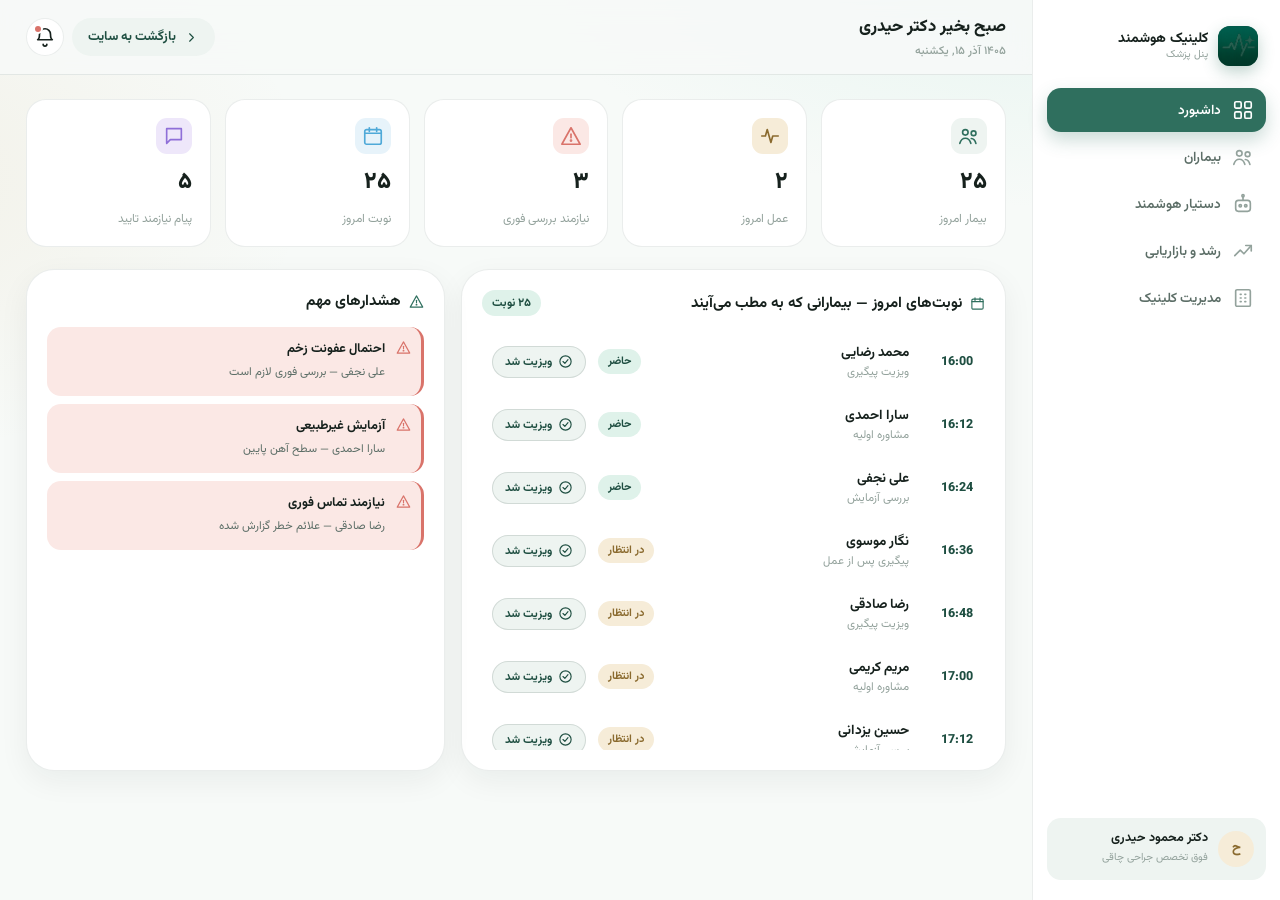
==== commit d4ebfcd7: "Update and rename doctor-panel (3).html to doctor-panel.html" ====
--- a/doctor-panel.html
+++ b/doctor-panel.html
@@ -5,23 +5,51 @@
 <meta name="viewport" content="width=device-width, initial-scale=1.0, viewport-fit=cover">
 <meta name="color-scheme" content="light">
 <meta name="theme-color" content="#F7FAF8">
-<title>کلینیک هوشمند | پنل پزشک</title>
+<title>کلینیک هوشمند جراحی چاقی | پلتفرم هوشمند مدیریت چاقی</title>
 <link rel="preconnect" href="https://fonts.googleapis.com">
 <link rel="preconnect" href="https://fonts.gstatic.com" crossorigin>
 <link href="https://fonts.googleapis.com/css2?family=Vazirmatn:wght@300;400;500;600;700;800;900&display=swap" rel="stylesheet">
 
 <!--
 ============================================================================
-راهنمای عکس‌ها
+راهنمای فارسی برای قرار دادن عکس‌ها (لطفاً قبل از آپلود در گیت‌هاب بخونید)
 ============================================================================
-۱) کنار همین فایل، پوشه‌ای به اسم «images» بسازید.
-۲) لوگوی کلینیک رو با اسم logo.png داخل پوشه images بذارید (پیشنهاد: 200×200، فرمت png با پس‌زمینه شفاف).
-۳) تا وقتی لوگو رو نذارید، به‌جای اون یک نشان حرفی نمایش داده میشه (خرابی نیست، فقط منتظر عکسه).
+۱) داخل ریپازیتوری گیت‌هاب خودتون، کنار همین فایل html، یک پوشه به اسم «images»
+   بسازید (اسم پوشه دقیقاً همین باشه چون توی کد به همین اسم اشاره شده).
+۲) عکس‌ها رو با همون اسم‌هایی که پایین هرکدوم نوشته شده، داخل پوشه images آپلود کنید.
+   مثلاً عکس دکتر رو با اسم doctor.jpg داخل images بذارید.
+۳) هرجا توی کد نوشته شده src="images/xxx.jpg" یعنی همین الان آماده استفاده‌ست،
+   فقط کافیه فایل واقعی رو با همون اسم داخل پوشه images بذارید تا جایگزین بشه.
+۴) اگه با گیت‌هاب پیجز (GitHub Pages) سایت رو منتشر می‌کنید، مسیر نسبی images/...
+   بدون هیچ تغییری کار می‌کنه. فقط پسوند فایل (jpg / png / webp) باید دقیقاً
+   با چیزی که آپلود کردید یکی باشه (حروف بزرگ و کوچک هم فرق داره).
+۵) برای لوگوی کلینیک هم می‌تونید همین‌کارو با فایل images/logo.png انجام بدید؛
+   اگه لوگو نذارید، همون حرف «آ» که الان به‌صورت متنی طراحی شده نمایش داده میشه.
+۵.۱) عکس‌های دیگه‌ای هم که توی پنل‌ها استفاده شدن و اسمشون از قبل توی کد آماده‌ست:
+   - images/doctor-heidari.jpg → عکس دکتر حیدری (آواتار کوچک در پنل پزشک)
+   - images/secretary-ahmadi.jpg → عکس خانم احمدی (آواتار کوچک در پنل منشی)
+   - images/ai-maxcohen.png → آواتار دکتر مکس کوهن (دستیار هوشمند پزشک)
+   - images/ai-yara.png → آواتار یارا (دستیار هوشمند منشی)
+   - images/ai-ida.png → آواتار ایدا (دستیار هوشمند اینستاگرام، بخش رشد و بازاریابی)
+   - images/ai-kian.png → آواتار کیان (مربی هوشمند تناسب‌اندام، پنل بیماران)
+   - images/ai-nazanin.png → آواتار نازنین (کارشناس هوشمند تغذیه، پنل بیماران)
+   - images/recipe-egg-white.jpg، recipe-grilled-chicken.jpg، recipe-lentil-soup.jpg،
+     recipe-yogurt-berries.jpg، recipe-protein-pudding.jpg، recipe-cottage-cheese.jpg
+     → عکس رسپی‌های پیشنهادی تب کارشناس تغذیه
+   همه اینا هم اگه آپلود نشن، به‌جای عکس یه حرف یا آیکون جایگزین نشون داده میشه، سایت خراب نمیشه.
+۶) تا وقتی عکس واقعی رو آپلود نکردید، به‌جای عکس یه باکس خاکستری با یه متن راهنما
+   نشون داده میشه (این یعنی سایت خراب نیست، فقط منتظر عکس شماست).
+
+اندازه پیشنهادی هر عکس دقیقاً کنار همون تگ img توی کد به فارسی نوشته شده.
 ============================================================================
 -->
 
 <style>
+/* ============================================================
+   TOKENS (هم‌راستا با تم پنل بیماران)
+   ============================================================ */
 :root{
+  color-scheme: light;
   --bg:#F7FAF8;
   --surface:#FFFFFF;
   --surface-soft:#EEF4F1;
@@ -39,6 +67,7 @@
   --coral-soft:#FBE8E5;
   --blue:#4FA9D8;
   --blue-soft:#E7F3FA;
+  --sidebar-w: 248px;
 
   --text:#16211D;
   --text-muted:#5C6E67;
@@ -55,36 +84,992 @@
 
   --font: 'Vazirmatn', 'Segoe UI', Tahoma, sans-serif;
   --ease: cubic-bezier(.22,.9,.32,1);
-  --sidebar-w: 248px;
-}
+}
+
 *{ box-sizing:border-box; margin:0; padding:0; }
-html{ scroll-behavior:smooth; }
+html{ scroll-behavior:smooth; overflow-x:hidden; }
 body{
   font-family:var(--font);
   background:
-    radial-gradient(900px 480px at 90% -10%, rgba(143,217,196,0.18), transparent 60%),
+    radial-gradient(1000px 500px at 85% -10%, rgba(143,217,196,0.20), transparent 60%),
+    radial-gradient(800px 500px at -10% 20%, rgba(201,161,90,0.10), transparent 55%),
     var(--bg);
-  color:var(--text); min-height:100vh; -webkit-font-smoothing:antialiased; overflow-x:hidden;
+  color:var(--text);
+  min-height:100vh;
+  -webkit-font-smoothing:antialiased;
+  overflow-x:hidden;
 }
 button{ font-family:inherit; cursor:pointer; border:none; background:none; color:inherit; }
-input, textarea{ font-family:inherit; }
+input{ font-family:inherit; }
 a{ text-decoration:none; color:inherit; }
-svg.i, svg.i-sm, svg.i-lg{ fill:none; stroke:currentColor; stroke-width:1.8; stroke-linecap:round; stroke-linejoin:round; display:block; }
-svg.i{ width:20px; height:20px; }
+ul{ list-style:none; }
+svg.i, svg.i-sm, svg.i-lg, svg.i-xl{ fill:none; stroke:currentColor; stroke-width:1.8; stroke-linecap:round; stroke-linejoin:round; display:block; }
+svg.i{ width:22px; height:22px; }
 svg.i-sm{ width:15px; height:15px; }
-svg.i-lg{ width:30px; height:30px; }
-:focus-visible{ outline:2px solid var(--primary); outline-offset:2px; border-radius:6px; }
-
+svg.i-lg{ width:34px; height:34px; }
+svg.i-xl{ width:44px; height:44px; }
+:focus-visible{ outline:2px solid var(--primary); outline-offset:3px; border-radius:6px; }
+@media (prefers-reduced-motion: reduce){
+  *{ animation-duration:0.001s !important; transition-duration:0.001s !important; scroll-behavior:auto !important; }
+}
+
+.screen{ display:none; }
+.screen.active{ display:block; animation:screenIn .5s var(--ease); }
+@keyframes screenIn{ from{ opacity:0; transform:translateY(10px); } to{ opacity:1; transform:none; } }
+.reveal{ opacity:0; transform:translateY(16px); transition:opacity .6s var(--ease), transform .6s var(--ease); }
+.reveal.show{ opacity:1; transform:none; }
+
+.wrap{ max-width:1120px; margin:0 auto; padding:0 24px; }
+.btn{ display:inline-flex; align-items:center; gap:8px; border-radius:var(--radius-pill); font-weight:700; font-size:14px; padding:12px 22px; transition:transform .25s var(--ease), box-shadow .25s var(--ease), background .25s; }
+.btn-primary{ background:var(--primary); color:#fff; box-shadow:0 10px 26px rgba(47,111,94,0.3); }
+.btn-primary:hover{ background:var(--primary-dark); transform:translateY(-2px); box-shadow:0 14px 32px rgba(47,111,94,0.36); }
+.btn-soft{ background:var(--surface-soft); color:var(--primary-dark); }
+.btn-soft:hover{ background:var(--primary-light); }
+.btn-outline{ background:transparent; border:1.5px solid var(--border-strong); color:var(--text); }
+.btn-outline:hover{ border-color:var(--primary); color:var(--primary-dark); }
+.btn-lg{ padding:14px 28px; font-size:15px; }
+.btn-sm{ padding:9px 16px; font-size:13px; }
+
+.eyebrow{ display:inline-flex; align-items:center; gap:7px; font-size:12.5px; font-weight:700; color:var(--primary-dark); background:#DFF2EA; padding:6px 14px; border-radius:var(--radius-pill); margin-bottom:14px; }
+.sec-title{ font-size:clamp(22px,3.4vw,32px); font-weight:800; margin-bottom:10px; }
+.sec-desc{ color:var(--text-muted); font-size:14.5px; max-width:560px; line-height:1.9; }
+.sec-head{ margin-bottom:34px; }
+.sec-head.center{ text-align:center; margin-inline:auto; }
+.sec-head.center .sec-desc{ margin-inline:auto; }
+section.page-sec{ padding:70px 0; }
+
+/* ============================================================
+   NAVBAR (سایت)
+   ============================================================ */
+.site-nav{
+  position:sticky; top:0; z-index:60;
+  background:rgba(247,250,248,0.85);
+  backdrop-filter:blur(16px) saturate(160%);
+  -webkit-backdrop-filter:blur(16px) saturate(160%);
+  border-bottom:1px solid var(--border);
+}
+.site-nav-inner{ max-width:1120px; margin:0 auto; padding:14px 24px; display:flex; align-items:center; justify-content:space-between; gap:16px; }
+.brand{ display:flex; align-items:center; gap:10px; }
+.brand-mark{
+  width:40px; height:40px; border-radius:12px; flex-shrink:0;
+  background:linear-gradient(145deg, var(--primary), var(--primary-dark));
+  color:#fff; display:flex; align-items:center; justify-content:center;
+  font-weight:800; font-size:17px; box-shadow:0 6px 16px rgba(47,111,94,0.3);
+  overflow:hidden;
+}
+.brand-name{ display:flex; flex-direction:column; line-height:1.3; }
+.brand-name span{ font-weight:700; font-size:15px; }
+.brand-name small{ font-size:11px; color:var(--text-faint); }
+.nav-links{ display:flex; align-items:center; gap:6px; }
+.nav-links a{ font-size:13.5px; font-weight:600; color:var(--text-muted); padding:9px 14px; border-radius:var(--radius-pill); transition:background .2s, color .2s; }
+.nav-links a:hover{ background:var(--surface-soft); color:var(--primary-dark); }
+.nav-actions{ display:flex; align-items:center; gap:10px; }
+.nav-burger{ display:none; width:40px; height:40px; border-radius:var(--radius-pill); align-items:center; justify-content:center; background:var(--surface); border:1px solid var(--border); }
+.mobile-menu{ display:none; flex-direction:column; gap:2px; padding:10px 24px 16px; border-top:1px solid var(--border); }
+.mobile-menu a{ padding:12px 6px; font-size:14px; font-weight:600; color:var(--text-muted); border-bottom:1px solid var(--border); }
+.mobile-menu.open{ display:flex; }
+
+/* ============================================================
+   HERO
+   ============================================================ */
+.hero{ padding:56px 0 20px; }
+.hero-grid{ display:grid; grid-template-columns:1.1fr 0.9fr; gap:40px; align-items:center; }
+.hero-text h1{ font-size:clamp(30px,4.6vw,50px); font-weight:800; line-height:1.28; margin-bottom:18px; }
+.hero-text h1 em{ font-style:normal; color:var(--primary-dark); }
+.hero-text p{ color:var(--text-muted); font-size:15.5px; line-height:2; max-width:520px; margin-bottom:26px; }
+.hero-actions{ display:flex; gap:12px; flex-wrap:wrap; margin-bottom:30px; }
+.hero-trust{ display:flex; gap:26px; flex-wrap:wrap; }
+.ht-item{ display:flex; flex-direction:column; gap:2px; }
+.ht-value{ font-size:20px; font-weight:800; color:var(--primary-dark); }
+.ht-label{ font-size:11.5px; color:var(--text-faint); }
+
+.hero-media{ position:relative; }
+.hero-photo-card{
+  position:relative; border-radius:var(--radius-lg); overflow:hidden;
+  box-shadow:var(--shadow-glow); aspect-ratio:4/5; background:var(--surface-soft);
+  border:1px solid var(--border);
+}
+.hero-photo-card img{ width:100%; height:100%; object-fit:cover; display:block; }
+.hero-photo-fallback{ position:absolute; inset:0; display:none; flex-direction:column; align-items:center; justify-content:center; gap:10px; color:var(--text-faint); text-align:center; padding:20px; background:var(--surface-soft); }
+.hero-photo-fallback svg{ width:52px; height:52px; opacity:.5; }
+.hero-photo-fallback span{ font-size:12.5px; max-width:220px; line-height:1.8; }
+.hero-photo-badge{
+  background:var(--surface);
+  border:1px solid var(--border);
+  box-shadow:var(--shadow-soft);
+  border-radius:var(--radius-md); padding:14px 18px;
+  display:flex; align-items:center; gap:10px;
+  margin-top:16px;
+}
+.hero-photo-badge strong{ font-size:14px; display:block; }
+.hero-photo-badge span{ font-size:11.5px; color:var(--text-muted); }
+.hero-float-card{
+  position:absolute; top:18px; left:-18px; background:var(--surface);
+  border:1px solid var(--border); border-radius:var(--radius-md); padding:12px 16px;
+  box-shadow:var(--shadow-med); display:flex; align-items:center; gap:10px;
+  animation:floatY 4.5s ease-in-out infinite;
+}
+@keyframes floatY{ 0%,100%{ transform:translateY(0); } 50%{ transform:translateY(-8px); } }
+.hero-float-icon{ width:34px; height:34px; border-radius:10px; background:var(--gold-soft); color:#8A6A2E; display:flex; align-items:center; justify-content:center; flex-shrink:0; }
+.hero-float-card strong{ display:block; font-size:13px; }
+.hero-float-card span{ font-size:11px; color:var(--text-faint); }
+
+/* ============================================================
+   SERVICES
+   ============================================================ */
+.services-grid{ display:grid; grid-template-columns:repeat(3,1fr); gap:16px; }
+.service-card{
+  background:var(--surface); border:1px solid var(--border); border-radius:var(--radius-md);
+  padding:24px 22px; display:flex; flex-direction:column; gap:12px;
+  transition:transform .3s var(--ease), box-shadow .3s var(--ease), border-color .3s;
+}
+.service-card:hover{ transform:translateY(-5px); box-shadow:var(--shadow-med); border-color:transparent; }
+.service-icon{ width:44px; height:44px; border-radius:13px; background:var(--surface-soft); color:var(--primary); display:flex; align-items:center; justify-content:center; }
+.service-card h3{ font-size:15.5px; font-weight:700; }
+.service-card p{ font-size:12.8px; color:var(--text-faint); line-height:1.8; }
+.service-card.highlight{ background:linear-gradient(135deg, #FBF6EC, #F3F9F6); border-color:transparent; }
+.service-card.highlight .service-icon{ background:var(--gold); color:#fff; }
+
+/* ============================================================
+   ABOUT DOCTOR
+   ============================================================ */
+.doctor-sec{ background:var(--surface-soft); }
+.doctor-grid{ display:grid; grid-template-columns:0.8fr 1.2fr; gap:44px; align-items:center; }
+.doctor-photo-card{
+  position:relative; border-radius:var(--radius-lg); overflow:hidden; aspect-ratio:3/4;
+  background:var(--surface); border:1px solid var(--border); box-shadow:var(--shadow-soft);
+}
+.doctor-photo-card img{ width:100%; height:100%; object-fit:cover; display:block; }
+.doctor-photo-fallback{ position:absolute; inset:0; display:flex; flex-direction:column; align-items:center; justify-content:center; gap:10px; color:var(--text-faint); text-align:center; padding:20px; }
+.doctor-photo-fallback svg{ width:46px; height:46px; opacity:.5; }
+.doctor-photo-fallback span{ font-size:12px; max-width:200px; line-height:1.8; }
+.doctor-name{ font-size:22px; font-weight:800; margin-bottom:4px; }
+.doctor-role{ color:var(--primary-dark); font-weight:700; font-size:14px; margin-bottom:16px; }
+.doctor-bio{ color:var(--text-muted); font-size:14.5px; line-height:2; margin-bottom:20px; }
+.doctor-creds{ display:grid; grid-template-columns:1fr 1fr; gap:10px; }
+.cred-item{ display:flex; align-items:center; gap:9px; font-size:13px; color:var(--text); background:var(--surface); border:1px solid var(--border); border-radius:var(--radius-sm); padding:11px 14px; }
+.cred-item svg{ color:var(--primary); flex-shrink:0; width:17px; height:17px; }
+
+/* ============================================================
+   WHY US
+   ============================================================ */
+.why-grid{ display:grid; grid-template-columns:repeat(3,1fr); gap:14px; }
+.why-card{ display:flex; gap:14px; background:var(--surface); border:1px solid var(--border); border-radius:var(--radius-md); padding:18px; }
+.why-icon{ width:40px; height:40px; border-radius:12px; background:var(--surface-soft); color:var(--primary); display:flex; align-items:center; justify-content:center; flex-shrink:0; }
+.why-card h4{ font-size:14px; font-weight:700; margin-bottom:4px; }
+.why-card p{ font-size:12.5px; color:var(--text-faint); line-height:1.8; }
+
+/* ============================================================
+   BLOG
+   ============================================================ */
+.blog-grid{ display:grid; grid-template-columns:repeat(3,1fr); gap:18px; }
+.blog-card{ background:var(--surface); border:1px solid var(--border); border-radius:var(--radius-md); overflow:hidden; transition:transform .3s var(--ease), box-shadow .3s var(--ease); }
+.blog-card:hover{ transform:translateY(-5px); box-shadow:var(--shadow-med); }
+.blog-thumb{ position:relative; aspect-ratio:3/2; background:var(--surface-soft); overflow:hidden; }
+.blog-thumb img{ width:100%; height:100%; object-fit:cover; display:block; }
+.blog-thumb-fallback{ position:absolute; inset:0; display:flex; flex-direction:column; align-items:center; justify-content:center; gap:6px; color:var(--text-faint); }
+.blog-thumb-fallback svg{ width:30px; height:30px; opacity:.5; }
+.blog-thumb-fallback span{ font-size:11px; }
+.blog-tag{ position:absolute; top:12px; right:12px; background:rgba(255,255,255,0.92); font-size:11px; font-weight:700; color:var(--primary-dark); padding:5px 11px; border-radius:var(--radius-pill); }
+.blog-body{ padding:18px 18px 20px; }
+.blog-date{ font-size:11.5px; color:var(--text-faint); margin-bottom:8px; }
+.blog-body h3{ font-size:15px; font-weight:700; margin-bottom:8px; line-height:1.7; }
+.blog-body p{ font-size:12.8px; color:var(--text-muted); line-height:1.8; margin-bottom:14px; }
+.blog-link{ font-size:12.8px; font-weight:700; color:var(--primary-dark); display:inline-flex; align-items:center; gap:5px; }
+
+/* ============================================================
+   FAQ
+   ============================================================ */
+.faq-list{ display:flex; flex-direction:column; gap:10px; max-width:760px; margin:0 auto; }
+.faq-item{ background:var(--surface); border:1px solid var(--border); border-radius:var(--radius-md); overflow:hidden; }
+.faq-q{ width:100%; display:flex; align-items:center; justify-content:space-between; gap:14px; padding:16px 20px; font-size:14px; font-weight:700; text-align:right; }
+.faq-q svg{ flex-shrink:0; transition:transform .3s var(--ease); color:var(--primary); }
+.faq-item.open .faq-q svg{ transform:rotate(180deg); }
+.faq-a{ max-height:0; overflow:hidden; transition:max-height .35s var(--ease); }
+.faq-a p{ padding:0 20px 18px; font-size:13.5px; color:var(--text-muted); line-height:1.9; }
+
+/* ============================================================
+   CTA BANNER
+   ============================================================ */
+.cta-banner{
+  border-radius:var(--radius-lg); padding:44px 40px; text-align:center;
+  background:linear-gradient(135deg, var(--primary), var(--primary-dark));
+  color:#fff; position:relative; overflow:hidden;
+}
+.cta-banner::after{ content:''; position:absolute; inset:0; background:radial-gradient(360px 220px at 90% 0%, rgba(143,217,196,0.35), transparent 60%); }
+.cta-banner h2{ font-size:clamp(20px,3vw,28px); font-weight:800; margin-bottom:10px; position:relative; }
+.cta-banner p{ opacity:.85; font-size:14.5px; margin-bottom:22px; position:relative; max-width:520px; margin-inline:auto; }
+.cta-actions{ display:flex; gap:12px; justify-content:center; flex-wrap:wrap; position:relative; }
+.cta-actions .btn-primary{ background:#fff; color:var(--primary-dark); }
+.cta-actions .btn-primary:hover{ background:var(--gold-soft); }
+.cta-actions .btn-outline{ border-color:rgba(255,255,255,0.4); color:#fff; }
+.cta-actions .btn-outline:hover{ border-color:#fff; }
+
+/* ============================================================
+   FOOTER
+   ============================================================ */
+.site-footer{ background:var(--surface); border-top:1px solid var(--border); padding:54px 0 0; }
+.footer-grid{ display:grid; grid-template-columns:1.4fr 0.8fr 0.8fr 1fr; gap:30px; padding-bottom:40px; }
+.footer-about p{ font-size:13px; color:var(--text-muted); line-height:1.9; margin-top:12px; max-width:280px; }
+.footer-col h5{ font-size:13.5px; font-weight:700; margin-bottom:14px; }
+.footer-col a, .footer-col span{ display:block; font-size:12.8px; color:var(--text-faint); margin-bottom:10px; }
+.footer-col a:hover{ color:var(--primary-dark); }
+.footer-social{ display:flex; gap:8px; margin-top:12px; }
+.footer-social a{ width:34px; height:34px; border-radius:var(--radius-pill); background:var(--surface-soft); display:flex; align-items:center; justify-content:center; color:var(--primary-dark); }
+.footer-bottom{ border-top:1px solid var(--border); padding:18px 0; display:flex; align-items:center; justify-content:space-between; flex-wrap:wrap; gap:10px; }
+.footer-bottom p{ font-size:12px; color:var(--text-faint); }
+.footer-bottom .credit{ font-size:12px; color:var(--text-faint); }
+.footer-bottom .credit strong{ color:var(--primary-dark); font-weight:700; }
+
+/* ============================================================
+   LOGIN SCREEN
+   ============================================================ */
+.login-screen-wrap{ min-height:100vh; display:flex; align-items:center; justify-content:center; padding:40px 20px; }
+.login-box{ width:100%; max-width:440px; background:var(--surface); border:1px solid var(--border); border-radius:var(--radius-lg); box-shadow:var(--shadow-med); padding:34px 30px; }
+.login-back{ display:inline-flex; align-items:center; gap:6px; font-size:13px; color:var(--text-muted); margin-bottom:20px; }
+.login-head{ text-align:center; margin-bottom:22px; }
+.login-head .brand-mark{ margin:0 auto 14px; }
+.login-head h2{ font-size:19px; font-weight:800; margin-bottom:6px; }
+.login-head p{ font-size:12.8px; color:var(--text-faint); }
+.role-tabs{ display:grid; grid-template-columns:repeat(3,1fr); gap:8px; background:var(--surface-soft); padding:6px; border-radius:var(--radius-pill); margin-bottom:24px; overflow:hidden; }
+.role-tab{ padding:9px 6px; border-radius:var(--radius-pill); font-size:12.8px; font-weight:700; color:var(--text-muted); text-align:center; transition:all .25s var(--ease); }
+.role-tab.active{ background:var(--primary); color:#fff; box-shadow:0 6px 14px rgba(47,111,94,0.28); }
+.login-panel{ display:none; flex-direction:column; gap:14px; }
+.login-panel.active{ display:flex; }
+.field label{ display:block; font-size:12.5px; font-weight:600; color:var(--text-muted); margin-bottom:7px; }
+.field input{ width:100%; border:1px solid var(--border-strong); background:var(--surface-soft); border-radius:var(--radius-sm); padding:12px 14px; font-size:13.5px; outline:none; transition:border-color .2s; }
+.field input:focus{ border-color:var(--primary); }
+.demo-note{ display:flex; align-items:flex-start; gap:8px; font-size:11.8px; color:#8A6A2E; background:var(--gold-soft); padding:10px 12px; border-radius:var(--radius-sm); line-height:1.8; }
+.demo-note svg{ flex-shrink:0; width:16px; height:16px; margin-top:1px; }
+.login-panel .btn{ justify-content:center; width:100%; margin-top:4px; }
+
+/* ============================================================
+   DASHBOARDS ساده (پزشک / منشی)
+   ============================================================ */
+.simple-topbar{
+  position:sticky; top:0; z-index:50; background:rgba(247,250,248,0.9);
+  backdrop-filter:blur(14px); border-bottom:1px solid var(--border);
+}
+.simple-topbar-inner{ max-width:960px; margin:0 auto; padding:14px 20px; display:flex; align-items:center; justify-content:space-between; }
+.simple-main{ max-width:960px; margin:0 auto; padding:28px 20px 70px; }
+.simple-welcome{ margin-bottom:24px; }
+.simple-welcome h1{ font-size:21px; font-weight:800; margin-bottom:6px; }
+.simple-welcome p{ color:var(--text-muted); font-size:13.5px; }
+.simple-grid{ display:grid; grid-template-columns:repeat(2,1fr); gap:16px; }
+.simple-card{ background:var(--surface); border:1px solid var(--border); border-radius:var(--radius-md); padding:20px; box-shadow:var(--shadow-soft); }
+.simple-card h3{ font-size:14.5px; font-weight:700; margin-bottom:14px; display:flex; align-items:center; gap:8px; }
+.simple-card h3 svg{ color:var(--primary); }
+.simple-list{ display:flex; flex-direction:column; gap:10px; }
+.simple-row{ display:flex; align-items:center; justify-content:space-between; gap:10px; background:var(--surface-soft); border-radius:var(--radius-sm); padding:11px 14px; font-size:13px; }
+.simple-row span.tag{ font-size:11px; font-weight:700; color:var(--primary-dark); background:#DFF2EA; padding:3px 10px; border-radius:var(--radius-pill); }
+.simple-stats{ display:grid; grid-template-columns:repeat(3,1fr); gap:12px; margin-bottom:20px; }
+.stat-box{ background:var(--surface); border:1px solid var(--border); border-radius:var(--radius-md); padding:16px; text-align:center; }
+.stat-box strong{ display:block; font-size:20px; font-weight:800; color:var(--primary-dark); }
+.stat-box span{ font-size:11.5px; color:var(--text-faint); }
+.placeholder-note{ font-size:12px; color:var(--text-faint); background:var(--surface-soft); border-radius:var(--radius-sm); padding:10px 14px; margin-top:16px; }
+
+/* ============================================================
+   RESPONSIVE
+   ============================================================ */
+@media (max-width: 900px){
+  .hero-grid{ grid-template-columns:1fr; }
+  .hero-media{ order:-1; max-width:360px; margin:0 auto; padding-top:26px; }
+  .hero-float-card{
+    position:absolute; top:0; left:50%; transform:translateX(-50%);
+    animation:none; width:max-content; max-width:calc(100% - 20px);
+  }
+  .doctor-grid{ grid-template-columns:1fr; }
+  .doctor-photo-card{ max-width:320px; margin:0 auto; }
+  .services-grid, .why-grid, .blog-grid{ grid-template-columns:repeat(2,1fr); }
+  .footer-grid{ grid-template-columns:1fr 1fr; }
+  .simple-grid{ grid-template-columns:1fr; }
+}
+@media (max-width: 720px){
+  .nav-links{ display:none; }
+  .nav-burger{ display:flex; }
+  .hero-float-card{ display:none; }
+}
+@media (max-width: 560px){
+  .wrap{ padding:0 18px; }
+  section.page-sec{ padding:50px 0; }
+  .services-grid, .why-grid, .blog-grid{ grid-template-columns:1fr; }
+  .footer-grid{ grid-template-columns:1fr; gap:26px; }
+  .role-tabs{ grid-template-columns:1fr; }
+  .simple-stats{ grid-template-columns:1fr; }
+  .hero-actions .btn{ width:100%; justify-content:center; }
+  .hero-float-card{ padding:10px 14px; }
+  .hero-float-card strong{ font-size:12px; }
+  .hero-float-card span{ font-size:10.5px; }
+}
+
+/* ============================================================
+   استایل‌های پنل بیماران «همراه هوشمند پیشرفته» (بدون تغییر نسبت به نسخه اصلی)
+   ============================================================ */
+/* ============================================================
+   TOPBAR (patient panel)
+   ============================================================ */
+.topbar{
+  position:sticky; top:0; z-index:50;
+  background:rgba(247,250,248,0.82);
+  backdrop-filter:blur(16px) saturate(160%);
+  -webkit-backdrop-filter:blur(16px) saturate(160%);
+  border-bottom:1px solid var(--border);
+}
+.topbar-inner{
+  max-width:960px; margin:0 auto;
+  display:flex; align-items:center; justify-content:space-between;
+  padding:14px 20px;
+}
+.clinic-brand{ display:flex; align-items:center; gap:10px; }
+.clinic-mark{
+  width:38px; height:38px; border-radius:12px;
+  background:linear-gradient(145deg, var(--primary), var(--primary-dark));
+  color:#fff; display:flex; align-items:center; justify-content:center;
+  font-weight:800; font-size:16px;
+  box-shadow:0 6px 16px rgba(47,111,94,0.3);
+}
+.clinic-name{ display:flex; flex-direction:column; line-height:1.3; }
+.clinic-name span{ font-weight:700; font-size:14.5px; }
+.clinic-name small{ font-size:11.5px; color:var(--text-faint); }
+.topbar-actions{ display:flex; align-items:center; gap:8px; }
+.icon-btn{
+  position:relative;
+  width:40px; height:40px; border-radius:var(--radius-pill);
+  display:flex; align-items:center; justify-content:center;
+  background:var(--surface); border:1px solid var(--border);
+  color:var(--text); transition:transform .25s var(--ease), box-shadow .25s var(--ease), background .25s;
+}
+.icon-btn:hover{ transform:translateY(-2px); box-shadow:var(--shadow-soft); background:var(--surface-soft); }
+.icon-btn .dot{ position:absolute; top:8px; left:9px; width:7px; height:7px; border-radius:50%; background:var(--coral); box-shadow:0 0 0 2px var(--surface); }
+.icon-btn.sm{ width:34px; height:34px; }
+.icon-btn.primary{ background:var(--primary); color:#fff; border-color:var(--primary); }
+.icon-btn.primary:hover{ background:var(--primary-dark); }
+
+/* ============================================================
+   PANEL MAIN
+   ============================================================ */
+.panel-main{ max-width:960px; margin:0 auto; padding:26px 20px 70px; }
+
+.welcome-card{
+  position:relative; overflow:hidden;
+  background:linear-gradient(135deg, #ffffff, #F1F7F4);
+  border:1px solid var(--border);
+  border-radius:var(--radius-lg);
+  padding:28px 30px;
+  display:flex; align-items:center; justify-content:space-between; gap:20px;
+  box-shadow:var(--shadow-soft);
+  margin-bottom:22px;
+}
+.welcome-card::after{
+  content:''; position:absolute; inset:0;
+  background:radial-gradient(220px 220px at 100% 0%, var(--mint-glow), transparent 70%);
+  pointer-events:none;
+}
+.welcome-text h1{ font-size:clamp(20px,3vw,26px); font-weight:800; margin-bottom:6px; }
+.welcome-text p{ color:var(--text-muted); font-size:14.5px; }
+.welcome-text strong{ color:var(--primary-dark); }
+.welcome-stats{ display:flex; align-items:center; gap:18px; flex-shrink:0; }
+.w-stat{ display:flex; flex-direction:column; gap:3px; text-align:center; }
+.w-stat-label{ font-size:11.5px; color:var(--text-faint); }
+.w-stat-value{ font-size:19px; font-weight:800; color:var(--text); }
+.w-stat-value small{ font-size:11px; font-weight:500; color:var(--text-muted); }
+.w-stat-divider{ width:1px; height:34px; background:var(--border-strong); }
+
+.section-head{ margin-bottom:14px; }
+.section-head h2{ font-size:15.5px; font-weight:700; color:var(--text-muted); }
+
+.basic-section{ margin-bottom:26px; }
+.basic-grid{ display:grid; grid-template-columns:repeat(3, 1fr); gap:14px; }
+.basic-card{
+  background:var(--surface); border:1px solid var(--border);
+  border-radius:var(--radius-md); padding:18px 16px;
+  display:flex; flex-direction:column; gap:8px;
+  transition:transform .3s var(--ease), box-shadow .3s var(--ease), border-color .3s;
+}
+.basic-card:hover{ transform:translateY(-4px); box-shadow:var(--shadow-med); border-color:transparent; }
+.basic-icon{
+  width:38px; height:38px; border-radius:11px;
+  background:var(--surface-soft); color:var(--primary);
+  display:flex; align-items:center; justify-content:center;
+}
+.basic-icon svg{ width:19px; height:19px; }
+.basic-title{ font-weight:700; font-size:14.5px; }
+.basic-desc{ font-size:12.5px; color:var(--text-faint); }
+
+/* promo card */
+.promo-section{ margin-top:8px; }
+.promo-card{
+  position:relative; overflow:hidden; cursor:pointer;
+  border-radius:var(--radius-lg);
+  padding:2px;
+  background:linear-gradient(120deg, var(--primary-light), var(--gold), var(--primary));
+  background-size:220% 220%;
+  animation:borderFlow 8s ease infinite;
+  box-shadow:var(--shadow-glow);
+  transition:transform .35s var(--ease);
+}
+.promo-card:hover{ transform:translateY(-3px); }
+@keyframes borderFlow{ 0%{background-position:0% 50%;} 50%{background-position:100% 50%;} 100%{background-position:0% 50%;} }
+.promo-card::before{ content:''; }
+.promo-glow{
+  position:absolute; inset:0; z-index:0;
+  background:radial-gradient(360px 220px at 85% 0%, rgba(143,217,196,0.5), transparent 60%);
+  pointer-events:none;
+}
+.promo-badge{
+  position:relative; z-index:1;
+  display:inline-flex; align-items:center; gap:6px;
+  background:var(--gold-soft); color:#8A6A2E;
+  font-size:12px; font-weight:700;
+  padding:6px 14px; border-radius:var(--radius-pill);
+  margin:22px 0 0 26px;
+}
+.promo-body{
+  position:relative; z-index:1;
+  background:linear-gradient(160deg, #FFFFFF 0%, #F3F9F6 100%);
+  border-radius:calc(var(--radius-lg) - 2px);
+  padding:6px 30px 32px;
+  display:flex; flex-direction:column; align-items:flex-start; gap:14px;
+}
+.promo-icon-wrap{
+  width:64px; height:64px; border-radius:20px;
+  background:linear-gradient(145deg, var(--primary), var(--primary-dark));
+  color:#fff; display:flex; align-items:center; justify-content:center;
+  box-shadow:0 10px 26px rgba(47,111,94,0.35);
+  animation:floatY 4.5s ease-in-out infinite;
+}
+@keyframes floatY{ 0%,100%{ transform:translateY(0); } 50%{ transform:translateY(-8px); } }
+.promo-body h3{ font-size:clamp(21px,3vw,26px); font-weight:800; }
+.promo-body > p{ color:var(--text-muted); font-size:14.5px; max-width:520px; line-height:1.9; }
+.promo-chips{ display:flex; flex-wrap:wrap; gap:8px; margin-top:2px; }
+.promo-trial-badge{
+  display:inline-flex; align-items:center; gap:6px; width:fit-content;
+  background:var(--gold-soft); color:#8A6A2E; font-weight:800; font-size:12.5px;
+  padding:7px 14px; border-radius:var(--radius-pill); margin-top:16px;
+}
+.chip{
+  font-size:12px; font-weight:600; color:var(--primary-dark);
+  background:var(--surface-soft); border:1px solid var(--border);
+  padding:6px 13px; border-radius:var(--radius-pill);
+}
+
+.btn{
+  display:inline-flex; align-items:center; gap:8px;
+  border-radius:var(--radius-pill); font-weight:700; font-size:14px;
+  padding:12px 22px; transition:transform .25s var(--ease), box-shadow .25s var(--ease), background .25s;
+}
+.btn-primary{ background:var(--primary); color:#fff; box-shadow:0 10px 26px rgba(47,111,94,0.3); }
+.btn-primary:hover{ background:var(--primary-dark); transform:translateY(-2px); box-shadow:0 14px 32px rgba(47,111,94,0.36); }
+.btn-lg{ padding:14px 26px; font-size:15px; margin-top:6px; }
+.btn-lg svg{ transform:scaleX(-1); }
+.btn-soft{ background:var(--surface-soft); color:var(--primary-dark); }
+.btn-soft:hover{ background:var(--primary-light); }
+.btn-sm{ padding:9px 16px; font-size:13px; }
+
+/* ============================================================
+   COMPANION HEADER
+   ============================================================ */
+.comp-header{
+  position:sticky; top:0; z-index:50;
+  background:linear-gradient(180deg, #F7FAF8 60%, rgba(247,250,248,0.9));
+  backdrop-filter:blur(16px) saturate(160%);
+  -webkit-backdrop-filter:blur(16px) saturate(160%);
+  border-bottom:1px solid var(--border);
+  padding:14px 20px 0;
+}
+.comp-header-top{
+  max-width:960px; margin:0 auto;
+  display:flex; align-items:center; gap:14px; margin-bottom:14px;
+}
+.comp-greeting{ flex:1; }
+.comp-greeting h1{ font-size:17px; font-weight:800; display:flex; align-items:center; gap:6px; }
+.wave{ display:inline-block; animation:wave 2.2s ease-in-out infinite; transform-origin:70% 70%; }
+@keyframes wave{ 0%,100%{transform:rotate(0);} 15%{transform:rotate(14deg);} 30%{transform:rotate(-8deg);} 45%{transform:rotate(14deg);} 60%{transform:rotate(0);} }
+.comp-greeting p{ font-size:12.5px; color:var(--text-muted); margin-top:2px; }
+.comp-greeting strong{ color:var(--primary-dark); }
+.level-badge{
+  background:linear-gradient(135deg, var(--gold), #B4884A);
+  color:#fff; font-weight:800; font-size:13px;
+  padding:7px 14px; border-radius:var(--radius-pill);
+  box-shadow:0 8px 18px rgba(201,161,90,0.35);
+}
+.comp-header-stats{
+  max-width:960px; margin:0 auto;
+  display:flex; align-items:center; gap:16px;
+  padding-bottom:14px;
+}
+.mini-ring-wrap{ position:relative; width:52px; height:52px; flex-shrink:0; }
+.mini-ring{ width:52px; height:52px; transform:rotate(-90deg); }
+.mini-ring-track{ fill:none; stroke:var(--surface-soft); stroke-width:6; }
+.mini-ring-fill{
+  fill:none; stroke:var(--primary); stroke-width:6; stroke-linecap:round;
+  stroke-dasharray:169.6; stroke-dashoffset:calc(169.6 - (169.6 * var(--pct) / 100));
+  transition:stroke-dashoffset 1.2s var(--ease);
+}
+.mini-ring-text{
+  position:absolute; inset:0; display:flex; flex-direction:column; align-items:center; justify-content:center;
+}
+.mini-ring-text strong{ font-size:13px; line-height:1; }
+.mini-ring-text small{ font-size:8px; color:var(--text-faint); }
+.xp-bar{ height:8px; border-radius:var(--radius-pill); background:var(--surface-soft); overflow:hidden; }
+.xp-bar.big{ height:11px; margin-top:12px; }
+.xp-fill{ height:100%; border-radius:var(--radius-pill); background:linear-gradient(90deg, var(--primary-light), var(--primary)); transition:width 1.2s var(--ease); }
+.path-mini{
+  flex:1; min-width:0; display:flex; align-items:center; gap:8px;
+  background:var(--surface-soft); border-radius:16px; padding:8px 12px 8px 8px; cursor:pointer; text-align:right;
+}
+.path-mini-chev{ width:14px; height:14px; color:var(--text-faint); flex-shrink:0; transform:rotate(180deg); }
+.path-mini svg{ width:20px; height:20px; color:var(--primary); flex-shrink:0; }
+.path-mini-text{ min-width:0; display:flex; flex-direction:column; }
+.path-mini-text strong{ font-size:12.5px; font-weight:800; color:var(--text); white-space:nowrap; overflow:hidden; text-overflow:ellipsis; }
+.path-mini-text span{ font-size:10.5px; color:var(--text-faint); }
+.path-mini-dots{ display:flex; gap:4px; margin-top:5px; }
+.pmd{ width:6px; height:6px; border-radius:50%; background:var(--border-strong); flex-shrink:0; }
+.pmd.done{ background:var(--primary); }
+.pmd.current{ background:var(--primary); box-shadow:0 0 0 3px rgba(47,111,94,0.22); }
+
+.path-timeline-h-wrap{ overflow-x:auto; padding:6px 2px 14px; -webkit-overflow-scrolling:touch; }
+.path-timeline-h{ display:flex; align-items:flex-start; min-width:620px; position:relative; padding:0 6px; }
+.path-timeline-h::before{
+  content:''; position:absolute; top:12px; right:36px; left:36px; height:2px; background:var(--border); z-index:0;
+}
+.pt-step-h{ flex:1; display:flex; flex-direction:column; align-items:center; gap:8px; position:relative; z-index:1; text-align:center; }
+.pt-dot{
+  width:26px; height:26px; border-radius:50%; flex-shrink:0;
+  display:flex; align-items:center; justify-content:center;
+  background:var(--surface); border:2px solid var(--border-strong); color:var(--text-faint);
+}
+.pt-step-h.done .pt-dot{ background:var(--primary); border-color:var(--primary); color:#fff; }
+.pt-step-h.current .pt-dot{ background:var(--primary); border-color:var(--primary); color:#fff; box-shadow:0 0 0 4px rgba(47,111,94,0.18); }
+.pt-label-h{ font-size:11.5px; font-weight:600; color:var(--text-muted); white-space:nowrap; }
+.pt-step-h.current .pt-label-h{ color:var(--primary-dark); font-weight:800; }
+.path-current-note{
+  display:flex; justify-content:space-between; align-items:center; gap:10px;
+  background:var(--surface-soft); border-radius:var(--radius-sm); padding:12px 14px; font-size:12.5px;
+}
+.path-current-note strong{ color:var(--primary-dark); font-weight:800; }
+.path-current-note span{ color:var(--text-faint); }
+.streak-mini{
+  display:flex; align-items:center; gap:8px; flex-shrink:0;
+  background:linear-gradient(135deg, #FFF1EC, #FFE4DA); color:#C24E32;
+  padding:6px 14px 6px 6px; border-radius:var(--radius-pill);
+  box-shadow:0 4px 14px rgba(226,101,58,0.22);
+}
+.streak-mini-flame{
+  width:30px; height:30px; border-radius:50%; flex-shrink:0;
+  background:radial-gradient(circle, #FFDCC7, #FFB58A);
+  display:flex; align-items:center; justify-content:center;
+  box-shadow:0 0 0 3px rgba(255,255,255,0.6);
+}
+.streak-mini-text{ display:flex; flex-direction:column; line-height:1.1; }
+.streak-mini-text strong{ font-size:15px; font-weight:800; }
+.streak-mini-text span{ font-size:9.5px; font-weight:600; opacity:0.85; }
+.flame-i{ width:16px; height:16px; }
+@keyframes flamePulse{ 0%,100%{ transform:scale(1); } 50%{ transform:scale(1.12); } }
+.flame-anim{ animation:flamePulse 1.6s ease-in-out infinite; }
+
+/* ============================================================
+   TABS
+   ============================================================ */
+.tabs{
+  position:sticky; top:98px; z-index:45;
+  display:flex; gap:8px; overflow-x:auto;
+  padding:10px 20px 12px; max-width:960px; margin:0 auto;
+  background:rgba(247,250,248,0.95);
+  backdrop-filter:blur(14px);
+  scrollbar-width:none; border-bottom:1px solid var(--border);
+}
+.tabs::-webkit-scrollbar{ display:none; }
+.tab{
+  flex-shrink:0; white-space:nowrap;
+  padding:9px 18px; border-radius:var(--radius-pill);
+  font-size:13.5px; font-weight:600; color:var(--text-muted);
+  background:var(--surface); border:1px solid var(--border);
+  transition:all .25s var(--ease);
+}
+.tab:hover{ color:var(--primary-dark); }
+.tab.active{ background:var(--primary); color:#fff; border-color:var(--primary); box-shadow:0 8px 18px rgba(47,111,94,0.28); }
+
+.tab-content{ max-width:960px; margin:0 auto; padding:22px 20px 90px; }
+.tab-panel{ display:none; animation:fadeUp .45s var(--ease); }
+.tab-panel.active{ display:block; }
+@keyframes fadeUp{ from{ opacity:0; transform:translateY(12px); } to{ opacity:1; transform:none; } }
+.tab-intro{ color:var(--text-muted); font-size:14px; margin-bottom:16px; }
+.section-sub-title{ font-size:15.5px; font-weight:700; margin:26px 0 14px; }
+
+/* ============================================================
+   OVERVIEW TAB
+   ============================================================ */
+.hero-progress-card{
+  background:linear-gradient(150deg, #ffffff, #F1F7F4);
+  border:1px solid var(--border); border-radius:var(--radius-lg);
+  padding:30px; display:flex; align-items:center; gap:30px; flex-wrap:wrap;
+  box-shadow:var(--shadow-soft); margin-bottom:18px;
+}
+.hero-ring-wrap{ position:relative; width:180px; height:180px; flex-shrink:0; margin:0 auto; }
+.hero-ring{ width:180px; height:180px; transform:rotate(-90deg); }
+.hero-ring-track{ fill:none; stroke:var(--surface-soft); stroke-width:14; }
+.hero-ring-fill{
+  fill:none; stroke:url(#none); stroke:var(--primary); stroke-width:14; stroke-linecap:round;
+  stroke-dasharray:540.4; stroke-dashoffset:calc(540.4 - (540.4 * var(--pct) / 100));
+  transition:stroke-dashoffset 1.4s var(--ease);
+}
+.hero-ring-center{ position:absolute; inset:0; display:flex; flex-direction:column; align-items:center; justify-content:center; }
+.hero-ring-pct{ font-size:30px; font-weight:800; color:var(--primary-dark); }
+.hero-ring-label{ font-size:12px; color:var(--text-faint); margin-top:2px; }
+.hero-progress-stats{ display:flex; gap:26px; flex-wrap:wrap; flex:1; justify-content:space-around; }
+.hp-stat{ display:flex; flex-direction:column; gap:5px; text-align:center; }
+.hp-label{ font-size:12px; color:var(--text-faint); }
+.hp-value{ font-size:22px; font-weight:800; }
+.hp-value small{ font-size:12px; font-weight:500; color:var(--text-muted); }
+.hp-stat.highlight .hp-value{ color:var(--primary-dark); }
+
+.ai-recommend-card{
+  display:flex; gap:14px; align-items:flex-start;
+  background:linear-gradient(120deg, #FBF6EC, #F3F9F6);
+  border:1px solid var(--border); border-radius:var(--radius-md);
+  padding:18px 20px; margin-bottom:18px;
+}
+.ai-recommend-icon{
+  width:38px; height:38px; border-radius:11px; flex-shrink:0;
+  background:var(--gold); color:#fff; display:flex; align-items:center; justify-content:center;
+}
+.ai-recommend-icon svg{ width:19px; height:19px; }
+.ai-recommend-tag{ font-size:11.5px; font-weight:700; color:#8A6A2E; text-transform:uppercase; letter-spacing:.02em; }
+.ai-recommend-card p{ font-size:14px; color:var(--text); margin-top:4px; line-height:1.8; }
+
+.weight-dash-card{
+  background:var(--surface); border:1px solid var(--border); border-radius:var(--radius-lg);
+  padding:22px; box-shadow:var(--shadow-soft);
+}
+.wd-head{ display:flex; align-items:center; justify-content:space-between; margin-bottom:14px; }
+.wd-head h3{ font-size:15.5px; font-weight:700; }
+.wd-badge{ display:inline-flex; align-items:center; gap:4px; background:#EAF7F1; color:var(--primary-dark); font-size:12px; font-weight:700; padding:5px 11px; border-radius:var(--radius-pill); }
+.weight-chart{ width:100%; height:110px; margin-bottom:6px; }
+.wc-line{ fill:none; stroke:var(--primary); stroke-width:2.5; stroke-linecap:round; stroke-linejoin:round; }
+.wc-fill{ fill:url(#none); fill:rgba(47,111,94,0.08); stroke:none; }
+.wc-dot{ fill:var(--primary); stroke:#fff; stroke-width:2; }
+.wc-label{ font-size:11px; font-weight:700; fill:var(--text-muted); font-family:inherit; direction:ltr; }
+.wc-label-end{ fill:var(--primary-dark); text-anchor:end; }
+.wc-axis{ display:flex; justify-content:space-between; font-size:10.5px; color:var(--text-faint); margin-bottom:4px; padding:0 2px; }
+.wd-grid{ display:grid; grid-template-columns:repeat(4,1fr); gap:10px; margin-top:14px; }
+.wd-item{ background:var(--surface-soft); border-radius:var(--radius-sm); padding:12px; text-align:center; }
+.wd-item span{ display:block; font-size:11px; color:var(--text-faint); margin-bottom:4px; }
+.wd-item strong{ font-size:14.5px; }
+.wd-item strong.pos{ color:var(--primary-dark); }
+
+/* ============================================================
+   FEATURES TAB
+   ============================================================ */
+.feature-grid{ display:grid; grid-template-columns:repeat(4, 1fr); gap:12px; }
+.feature-card{
+  background:var(--surface); border:1px solid var(--border); border-radius:var(--radius-md);
+  padding:18px 16px; display:flex; flex-direction:column; gap:9px;
+  transition:transform .3s var(--ease), box-shadow .3s var(--ease), border-color .3s;
+}
+.feature-card:hover{ transform:translateY(-4px); box-shadow:var(--shadow-med); border-color:transparent; }
+.feature-card svg{ color:var(--primary); width:22px; height:22px; }
+.feature-card h4{ font-size:13.5px; font-weight:700; }
+.feature-card p{ font-size:12px; color:var(--text-faint); line-height:1.6; }
+
+/* ============================================================
+   ACHIEVEMENTS TAB
+   ============================================================ */
+.level-card{
+  background:linear-gradient(120deg, #ffffff, #F3F9F6);
+  border:1px solid var(--border); border-radius:var(--radius-lg);
+  padding:22px; box-shadow:var(--shadow-soft); margin-bottom:16px;
+}
+.level-left{ display:flex; align-items:center; gap:14px; margin-bottom:6px; }
+.level-circle{
+  width:52px; height:52px; border-radius:50%; flex-shrink:0;
+  background:linear-gradient(145deg, var(--gold), #B4884A); color:#fff;
+  display:flex; align-items:center; justify-content:center; font-weight:800; font-size:20px;
+  box-shadow:0 8px 20px rgba(201,161,90,0.35);
+}
+.level-title{ display:block; font-weight:700; font-size:14.5px; }
+.level-sub{ display:block; font-size:12px; color:var(--text-faint); margin-top:2px; }
+
+.streak-card{
+  background:var(--surface); border:1px solid var(--border); border-radius:var(--radius-lg);
+  padding:22px; box-shadow:var(--shadow-soft); margin-bottom:16px;
+  display:flex; gap:22px; flex-wrap:wrap; align-items:center;
+}
+.streak-flame{ display:flex; flex-direction:column; align-items:center; gap:6px; color:#E8734A; flex-shrink:0; }
+.flame-anim{ animation:flick 1.6s ease-in-out infinite; }
+@keyframes flick{ 0%,100%{ transform:scale(1) rotate(0deg); } 50%{ transform:scale(1.08) rotate(-2deg); } }
+.streak-count strong{ display:block; font-size:24px; font-weight:800; color:var(--text); text-align:center; }
+.streak-count span{ font-size:11.5px; color:var(--text-faint); }
+.streak-side{ flex:1; min-width:200px; display:flex; flex-direction:column; gap:10px; }
+.streak-best{ font-size:13px; color:var(--text-muted); }
+.heatmap{ display:grid; grid-template-columns:repeat(7, 1fr); gap:5px; max-width:210px; }
+.heat-cell{ width:100%; aspect-ratio:1; border-radius:4px; background:var(--surface-soft); }
+.heat-cell.l1{ background:#C9EBDD; }
+.heat-cell.l2{ background:#7FCBAF; }
+.heat-cell.l3{ background:var(--primary); }
+
+.badge-wall{ display:grid; grid-template-columns:repeat(3, 1fr); gap:12px; }
+.badge-item{
+  display:flex; flex-direction:column; align-items:center; gap:9px; text-align:center;
+  background:var(--surface); border:1px solid var(--border); border-radius:var(--radius-md);
+  padding:18px 10px; transition:transform .3s var(--ease), box-shadow .3s var(--ease);
+}
+.badge-item:hover{ transform:translateY(-4px) scale(1.02); box-shadow:var(--shadow-med); }
+.badge-icon{
+  width:50px; height:50px; border-radius:50%;
+  display:flex; align-items:center; justify-content:center;
+  background:var(--surface-soft); color:var(--text-faint);
+}
+.badge-icon.gold{
+  background:linear-gradient(145deg, var(--gold), #B4884A); color:#fff;
+  box-shadow:0 8px 18px rgba(201,161,90,0.35);
+}
+.badge-item span{ font-size:12px; font-weight:600; color:var(--text-muted); }
+.badge-item.locked{ opacity:0.55; }
+
+/* ============================================================
+   TIMELINE TAB
+   ============================================================ */
+.timeline-status-card{
+  background:linear-gradient(120deg, #F3F9F6, #ffffff);
+  border:1px solid var(--border); border-radius:var(--radius-lg);
+  padding:20px 22px; margin-bottom:22px; box-shadow:var(--shadow-soft);
+}
+.ts-tag{ font-size:11.5px; font-weight:700; color:var(--primary-dark); background:#DFF2EA; padding:4px 11px; border-radius:var(--radius-pill); }
+.timeline-status-card h3{ font-size:19px; font-weight:800; margin:10px 0 6px; }
+.timeline-status-card p{ font-size:13.5px; color:var(--text-muted); line-height:1.8; }
+
+.timeline-scroll{ overflow-x:auto; padding-bottom:10px; -webkit-overflow-scrolling:touch; }
+.timeline-track{ display:flex; align-items:flex-start; gap:0; min-width:640px; position:relative; padding:10px 6px; }
+.timeline-track::before{
+  content:''; position:absolute; top:31px; right:26px; left:26px; height:2px;
+  background:var(--border-strong); z-index:0;
+}
+.tl-step{ flex:1; display:flex; flex-direction:column; align-items:center; gap:10px; position:relative; z-index:1; }
+.tl-dot{
+  width:38px; height:38px; border-radius:50%; background:var(--surface);
+  border:2px solid var(--border-strong); color:var(--text-faint);
+  display:flex; align-items:center; justify-content:center;
+}
+.tl-step.done .tl-dot{ background:var(--primary); border-color:var(--primary); color:#fff; }
+.tl-step.current .tl-dot{
+  background:var(--surface); border-color:var(--primary); color:var(--primary);
+  box-shadow:0 0 0 6px var(--mint-glow); animation:pulseRing 2s infinite;
+}
+@keyframes pulseRing{ 0%{ box-shadow:0 0 0 4px var(--mint-glow); } 50%{ box-shadow:0 0 0 9px rgba(143,217,196,0.15); } 100%{ box-shadow:0 0 0 4px var(--mint-glow); } }
+.tl-label{ font-size:12px; font-weight:600; color:var(--text-muted); white-space:nowrap; }
+.tl-step.current .tl-label{ color:var(--primary-dark); font-weight:800; }
+
+/* ============================================================
+   NUTRITION TAB
+   ============================================================ */
+.nutrition-rings{ display:grid; grid-template-columns:repeat(5, 1fr); gap:10px; margin-bottom:8px; }
+.nring-item{ display:flex; flex-direction:column; align-items:center; gap:4px; background:var(--surface); border:1px solid var(--border); border-radius:var(--radius-md); padding:14px 6px; }
+.nring{ width:64px; height:64px; transform:rotate(-90deg); }
+.nr-track{ fill:none; stroke:var(--surface-soft); stroke-width:8; }
+.nr-fill{ fill:none; stroke-width:8; stroke-linecap:round; stroke-dasharray:213.5; stroke-dashoffset:calc(213.5 - (213.5 * var(--pct) / 100)); transition:stroke-dashoffset 1.2s var(--ease); }
+.nr-fill.c1{ stroke:var(--primary); }
+.nr-fill.c2{ stroke:var(--gold); }
+.nr-fill.c3{ stroke:#4FA9D8; }
+.nr-fill.c4{ stroke:var(--coral); }
+.nr-fill.c5{ stroke:#9B7FD8; }
+.nr-val{ font-size:13px; font-weight:800; margin-top:2px; }
+.nr-lbl{ font-size:10.5px; color:var(--text-faint); }
+
+.scanner-card{
+  background:var(--surface); border:1px solid var(--border); border-radius:var(--radius-lg);
+  padding:20px; box-shadow:var(--shadow-soft);
+}
+.scanner-actions{ display:flex; gap:10px; flex-wrap:wrap; margin-bottom:16px; }
+.scan-btn{
+  display:flex; align-items:center; gap:7px;
+  background:var(--primary); color:#fff; font-weight:700; font-size:13px;
+  padding:11px 18px; border-radius:var(--radius-pill);
+  transition:transform .25s var(--ease), box-shadow .25s var(--ease);
+}
+.scan-btn:hover{ transform:translateY(-2px); box-shadow:0 10px 22px rgba(47,111,94,0.3); }
+.scan-btn.ghost{ background:var(--surface-soft); color:var(--primary-dark); }
+.scan-btn svg{ width:17px; height:17px; }
+
+.scan-result{ display:flex; gap:16px; background:var(--surface-soft); border-radius:var(--radius-md); padding:16px; }
+.scan-result.pulse-in{ animation:pulseIn .5s var(--ease); }
+@keyframes pulseIn{ from{ opacity:0.3; transform:scale(0.97); } to{ opacity:1; transform:none; } }
+.scan-result-img{
+  width:72px; height:72px; border-radius:var(--radius-sm); flex-shrink:0;
+  background:linear-gradient(145deg, #E4F0EB, #D3E7DE); color:var(--primary);
+  display:flex; align-items:center; justify-content:center;
+}
+.scan-result-info{ flex:1; }
+.scan-food-name{ font-weight:700; font-size:14.5px; }
+.scan-macros{ display:flex; gap:14px; flex-wrap:wrap; margin:8px 0; font-size:12.5px; color:var(--text-muted); }
+.scan-macros b{ color:var(--text); }
+.scan-suggestion{ display:flex; align-items:center; gap:6px; font-size:12.5px; color:#8A6A2E; background:var(--gold-soft); padding:8px 12px; border-radius:var(--radius-sm); }
+
+.meal-list{ display:flex; flex-direction:column; gap:10px; margin-bottom:4px; }
+.meal-row{ background:var(--surface); border:1px solid var(--border); border-radius:var(--radius-md); padding:12px 14px; }
+.meal-row-head{ display:flex; justify-content:space-between; align-items:center; margin-bottom:4px; }
+.meal-name{ font-size:13.5px; font-weight:800; }
+.meal-kcal{ font-size:12px; font-weight:700; color:var(--primary-dark); }
+.meal-desc{ font-size:12px; color:var(--text-muted); margin-bottom:8px; }
+.meal-macros{ display:flex; gap:14px; font-size:11.5px; color:var(--text-faint); }
+.meal-macros b{ color:var(--text); font-weight:700; }
+
+.recipe-tabs{ display:flex; gap:8px; overflow-x:auto; scrollbar-width:none; padding-bottom:4px; margin-bottom:12px; }
+.recipe-tabs::-webkit-scrollbar{ display:none; }
+.recipe-tab{ flex-shrink:0; padding:8px 16px; border-radius:var(--radius-pill); font-size:12.5px; font-weight:600; background:var(--surface-soft); color:var(--text-muted); }
+.recipe-tab.active{ background:var(--primary); color:#fff; }
+.recipe-grid{ display:grid; grid-template-columns:repeat(2, 1fr); gap:12px; }
+.recipe-card{ display:block; background:var(--surface); border:1px solid var(--border); border-radius:var(--radius-md); overflow:hidden; box-shadow:var(--shadow-soft); }
+.recipe-img{ width:100%; aspect-ratio:4/3; background:var(--surface-soft); display:flex; align-items:center; justify-content:center; color:var(--text-faint); }
+.recipe-img img{ width:100%; height:100%; object-fit:cover; display:block; }
+.recipe-info{ padding:10px 12px; }
+.recipe-info strong{ display:block; font-size:12.5px; font-weight:700; margin-bottom:3px; }
+.recipe-info span{ font-size:11px; color:var(--text-faint); }
+
+.subtabs{ display:flex; gap:4px; overflow-x:auto; scrollbar-width:none; margin-bottom:16px; background:var(--surface-soft); padding:4px; border-radius:var(--radius-pill); }
+.subtabs::-webkit-scrollbar{ display:none; }
+.subtab{ flex-shrink:0; padding:8px 14px; font-size:12px; font-weight:700; color:var(--text-muted); border-radius:var(--radius-pill); white-space:nowrap; }
+.subtab.active{ color:#fff; background:var(--primary); }
+.subpanel{ display:none; }
+.subpanel.active{ display:block; animation:fadeUp .3s var(--ease); }
+
+/* ============================================================
+   CHAT TAB
+   ============================================================ */
+.chat-card{
+  background:var(--surface); border:1px solid var(--border); border-radius:var(--radius-lg);
+  box-shadow:var(--shadow-soft); overflow:hidden; display:flex; flex-direction:column;
+  height:min(560px, 70vh);
+}
+.chat-messages{ flex:1; overflow-y:auto; padding:20px; display:flex; flex-direction:column; gap:12px; }
+.msg{ max-width:78%; padding:11px 15px; border-radius:16px; font-size:13.5px; line-height:1.8; }
+.msg.ai{ align-self:flex-start; background:var(--surface-soft); border-bottom-right-radius:4px; }
+.msg.user{ align-self:flex-end; background:var(--primary); color:#fff; border-bottom-left-radius:4px; }
+.msg.img-msg{ padding:8px; }
+.msg-img{ display:flex; align-items:center; gap:8px; background:rgba(255,255,255,0.18); padding:8px 12px; border-radius:12px; font-size:12.5px; }
+.typing{ display:flex; gap:4px; padding:4px 0; }
+.typing span{ width:6px; height:6px; border-radius:50%; background:var(--text-faint); animation:typingDot 1.2s infinite; }
+.typing span:nth-child(2){ animation-delay:.2s; }
+.typing span:nth-child(3){ animation-delay:.4s; }
+@keyframes typingDot{ 0%,60%,100%{ opacity:.3; transform:translateY(0); } 30%{ opacity:1; transform:translateY(-3px); } }
+.chat-input-row{
+  display:flex; align-items:center; gap:8px; padding:12px 16px;
+  border-top:1px solid var(--border); background:var(--surface);
+}
+.chat-input-row input{
+  flex:1; border:none; outline:none; background:var(--surface-soft);
+  border-radius:var(--radius-pill); padding:11px 16px; font-size:13.5px; color:var(--text);
+}
+
+/* ============================================================
+   CHALLENGES TAB
+   ============================================================ */
+.mission-list{ display:flex; flex-direction:column; gap:10px; }
+.mission-item{
+  display:flex; align-items:center; gap:12px;
+  background:var(--surface); border:1px solid var(--border); border-radius:var(--radius-md);
+  padding:14px 16px; cursor:pointer; transition:background .25s;
+}
+.mission-item:hover{ background:var(--surface-soft); }
+.mission-item.done{ opacity:0.6; }
+.mission-item input{ width:18px; height:18px; accent-color:var(--primary); }
+.mission-icon{ width:34px; height:34px; border-radius:10px; background:var(--surface-soft); color:var(--primary); display:flex; align-items:center; justify-content:center; flex-shrink:0; }
+.mission-icon svg{ width:17px; height:17px; }
+.mission-text{ flex:1; font-size:13.5px; font-weight:600; }
+.mission-xp{ font-size:12px; font-weight:700; color:var(--gold); }
+
+.weekly-challenge-card{
+  display:flex; align-items:center; gap:16px;
+  background:linear-gradient(120deg, #F3F9F6, #FBF6EC);
+  border:1px solid var(--border); border-radius:var(--radius-lg);
+  padding:20px; box-shadow:var(--shadow-soft);
+}
+.wc-icon{ width:56px; height:56px; border-radius:16px; background:var(--surface); color:var(--gold); display:flex; align-items:center; justify-content:center; flex-shrink:0; box-shadow:var(--shadow-soft); }
+.wc-info{ flex:1; }
+.wc-title{ font-weight:700; font-size:14.5px; }
+.wc-progress{ height:8px; border-radius:var(--radius-pill); background:rgba(255,255,255,0.6); margin:10px 0 6px; overflow:hidden; }
+.wc-progress-fill{ height:100%; background:linear-gradient(90deg, var(--primary-light), var(--primary)); border-radius:var(--radius-pill); }
+.wc-sub{ font-size:12px; color:var(--text-muted); }
+.wc-reward{ font-weight:800; color:var(--gold); font-size:13.5px; flex-shrink:0; }
+
+/* ============================================================
+   CONFETTI
+   ============================================================ */
+.confetti-layer{ position:fixed; inset:0; pointer-events:none; z-index:999; overflow:hidden; }
+.confetti-piece{
+  position:absolute; top:40%; width:8px; height:8px; border-radius:2px;
+  animation:confettiFall 1.5s ease-out forwards;
+}
+@keyframes confettiFall{
+  0%{ transform:translate(0,0) rotate(0); opacity:1; }
+  100%{ transform:translate(var(--x), 420px) rotate(var(--r)); opacity:0; }
+}
+
+/* ============================================================
+   RESPONSIVE — MOBILE
+   ============================================================ */
+@media (max-width: 780px){
+  .basic-grid{ grid-template-columns:repeat(2, 1fr); }
+  .feature-grid{ grid-template-columns:repeat(2, 1fr); }
+  .badge-wall{ grid-template-columns:repeat(2, 1fr); }
+  .nutrition-rings{ grid-template-columns:repeat(3, 1fr); }
+  .wd-grid{ grid-template-columns:repeat(2, 1fr); }
+  .hero-progress-card{ justify-content:center; text-align:center; }
+  .hero-progress-stats{ justify-content:center; gap:22px; }
+  .streak-card{ flex-direction:column; align-items:stretch; text-align:center; }
+  .streak-flame{ align-self:center; }
+  .heatmap{ margin:0 auto; }
+}
+
+@media (max-width: 560px){
+  .topbar-inner{ padding:12px 16px; }
+  .panel-main{ padding:20px 16px 60px; }
+  .welcome-card{ flex-direction:column; align-items:flex-start; padding:22px 20px; }
+  .welcome-stats{ width:100%; justify-content:space-between; }
+  .basic-grid{ grid-template-columns:repeat(2, 1fr); gap:10px; }
+  .basic-card{ padding:14px 12px; }
+  .promo-body{ padding:4px 20px 26px; }
+  .promo-badge{ margin:18px 0 0 20px; }
+  .comp-header{ padding:12px 16px 0; }
+  .comp-header-top{ gap:10px; }
+  .comp-greeting h1{ font-size:15.5px; }
+  .tabs{ top:96px; padding:8px 16px 10px; }
+  .tab-content{ padding:18px 16px 80px; }
+  .feature-grid{ grid-template-columns:repeat(2, 1fr); gap:10px; }
+  .feature-card{ padding:14px 12px; }
+  .badge-wall{ grid-template-columns:repeat(2, 1fr); }
+  .nutrition-rings{ grid-template-columns:repeat(3, 1fr); gap:8px; }
+  .nring{ width:54px; height:54px; }
+  .hero-ring-wrap{ width:150px; height:150px; }
+  .hero-ring{ width:150px; height:150px; }
+  .hero-progress-card{ padding:22px 18px; gap:20px; }
+  .hero-progress-stats{ gap:16px; }
+  .hp-value{ font-size:18px; }
+  .wd-grid{ grid-template-columns:repeat(2, 1fr); }
+  .scanner-actions{ flex-direction:column; }
+  .scan-btn{ justify-content:center; }
+  .scan-result{ flex-direction:column; }
+  .chat-card{ height:min(500px, 65vh); }
+  .msg{ max-width:88%; }
+  .weekly-challenge-card{ flex-direction:column; text-align:center; }
+  .wc-progress{ margin:10px 0; }
+}
+
+@media (max-width: 380px){
+  .basic-grid, .feature-grid, .badge-wall{ grid-template-columns:1fr 1fr; }
+  .nutrition-rings{ grid-template-columns:repeat(3, 1fr); }
+}
+
+
+
+/* ============================================================
+   استایل‌های پنل پزشک (نسخه جدید و کامل) — ادغام‌شده
+   کلاس‌های تداخلی با تگ dr- پیشوند شده‌اند (dr-icon-btn, dr-chat-card,
+   dr-chat-messages, dr-chat-input-row, dr-msg)
+   ============================================================ */
+/* قانون حیاتی نمایش/مخفی‌سازی صفحات پنل پزشک (این قانون در استخراج اولیه جا افتاده بود) */
 .view{ display:none; }
 .view.active{ display:block; animation:fadeUp .4s var(--ease); }
-@keyframes fadeUp{ from{opacity:0; transform:translateY(10px);} to{opacity:1; transform:none;} }
-
-.btn{ display:inline-flex; align-items:center; gap:7px; border-radius:var(--radius-pill); font-weight:700; font-size:13.5px; padding:10px 18px; transition:all .25s var(--ease); }
-.btn-primary{ background:var(--primary); color:#fff; box-shadow:0 8px 20px rgba(47,111,94,0.28); }
-.btn-primary:hover{ background:var(--primary-dark); transform:translateY(-2px); }
-.btn-soft{ background:var(--surface-soft); color:var(--primary-dark); }
-.btn-soft:hover{ background:var(--primary-light); }
-.btn-sm{ padding:8px 14px; font-size:12.5px; }
 
 /* ============ APP SHELL ============ */
 .app-shell{ display:flex; min-height:100vh; }
@@ -110,7 +1095,8 @@
 .sb-nav{ display:flex; flex-direction:column; gap:3px; flex:1; }
 .sb-item{
   display:flex; align-items:center; gap:11px; padding:11px 12px; border-radius:var(--radius-sm);
-  font-size:13.5px; font-weight:600; color:var(--text-muted); transition:all .2s var(--ease);
+  font-size:13.5px; font-weight:600; color:var(--text-muted); box-shadow:none;
+  transition:background .2s var(--ease), color .2s var(--ease);
 }
 .sb-item svg{ color:var(--text-faint); flex-shrink:0; transition:color .2s; }
 .sb-item:hover{ background:var(--surface-soft); color:var(--text); }
@@ -118,7 +1104,8 @@
 .sb-item.active svg{ color:#fff; }
 
 .sb-doctor{ display:flex; align-items:center; gap:10px; padding:12px; border-radius:var(--radius-sm); background:var(--surface-soft); margin-top:10px; }
-.sb-doctor-avatar{ width:36px; height:36px; border-radius:50%; background:var(--gold-soft); color:#8A6A2E; display:flex; align-items:center; justify-content:center; font-weight:800; font-size:13px; flex-shrink:0; }
+.sb-doctor-avatar{ width:36px; height:36px; border-radius:50%; background:var(--gold-soft); color:#8A6A2E; display:flex; align-items:center; justify-content:center; font-weight:800; font-size:13px; flex-shrink:0; overflow:hidden; }
+.sb-doctor-avatar img{ width:100%; height:100%; object-fit:cover; display:block; }
 .sb-doctor div{ line-height:1.35; min-width:0; }
 .sb-doctor strong{ font-size:12.5px; display:block; }
 .sb-doctor small{ font-size:10.5px; color:var(--text-faint); }
@@ -131,69 +1118,19 @@
   display:flex; align-items:center; justify-content:space-between; gap:14px;
   padding:14px 26px;
 }
-.th-title{ font-size:16.5px; font-weight:800; }
-.th-title small{ display:block; font-size:11.5px; font-weight:500; color:var(--text-faint); margin-top:2px; }
+.th-title{ font-size:16.5px; font-weight:800; min-width:0; overflow:hidden; text-overflow:ellipsis; white-space:nowrap; }
+.th-title small{ display:block; font-size:11.5px; font-weight:500; color:var(--text-faint); margin-top:2px; overflow:hidden; text-overflow:ellipsis; white-space:nowrap; }
 .th-search{ display:flex; align-items:center; gap:8px; background:var(--surface); border:1px solid var(--border); border-radius:var(--radius-pill); padding:9px 16px; width:280px; color:var(--text-faint); }
 .th-search input{ border:none; outline:none; background:none; font-size:12.8px; width:100%; color:var(--text); }
 .th-actions{ display:flex; align-items:center; gap:8px; }
-.icon-btn{ position:relative; width:38px; height:38px; border-radius:var(--radius-pill); display:flex; align-items:center; justify-content:center; background:var(--surface); border:1px solid var(--border); transition:all .2s; }
-.icon-btn:hover{ background:var(--surface-soft); }
-.icon-btn .dot{ position:absolute; top:7px; left:8px; width:6px; height:6px; border-radius:50%; background:var(--coral); box-shadow:0 0 0 2px var(--surface); }
+.dr-icon-btn{ position:relative; width:38px; height:38px; border-radius:var(--radius-pill); display:flex; align-items:center; justify-content:center; background:var(--surface); border:1px solid var(--border); transition:all .2s; }
+.dr-icon-btn:hover{ background:var(--surface-soft); }
+.dr-icon-btn .dot{ position:absolute; top:7px; left:8px; width:6px; height:6px; border-radius:50%; background:var(--coral); box-shadow:0 0 0 2px var(--surface); }
 
 .view-content{ padding:24px 26px 60px; max-width:1280px; }
 
 /* ============ DASHBOARD ============ */
-.dash-hello{ display:flex; align-items:center; justify-content:space-between; margin-bottom:20px; flex-wrap:wrap; gap:10px; }
-.dash-hello h2{ font-size:19px; font-weight:800; }
-.dash-hello span{ font-size:12.5px; color:var(--text-faint); font-weight:600; }
-
-.kpi-card.clickable{ cursor:pointer; }
-.kpi-card.clickable:hover{ border-color:var(--primary-light); }
-
-.trend-chart{ width:100%; height:120px; }
-.tc-line{ fill:none; stroke:var(--primary); stroke-width:2.5; stroke-linecap:round; stroke-linejoin:round; }
-.tc-fill{ fill:rgba(47,111,94,0.08); stroke:none; }
-.tc-dot{ fill:var(--primary); stroke:#fff; stroke-width:2; }
-.tc-labels{ display:flex; justify-content:space-between; font-size:10.5px; color:var(--text-faint); margin-top:6px; }
-
-/* ============ DEMO PANELS (clinic tools) ============ */
-.tool-demo{ background:var(--surface); border:1px solid var(--border); border-radius:var(--radius-lg); padding:20px; box-shadow:var(--shadow-soft); margin-top:16px; display:none; }
-.tool-demo.active{ display:block; animation:fadeUp .35s var(--ease); }
-.tool-demo-close{ font-size:12px; color:var(--text-faint); font-weight:600; display:flex; align-items:center; gap:5px; }
-
-/* mini calendar */
-.cal-week{ display:grid; grid-template-columns:repeat(7,1fr); gap:8px; margin-top:14px; }
-.cal-day{ background:var(--surface-soft); border-radius:var(--radius-sm); padding:10px 8px; min-height:110px; }
-.cal-day-head{ font-size:11px; font-weight:700; color:var(--text-muted); margin-bottom:8px; text-align:center; }
-.cal-day.today{ background:#DFF2EA; }
-.cal-slot{ background:var(--surface); border-radius:8px; padding:5px 7px; font-size:10px; margin-bottom:4px; border-inline-start:2px solid var(--primary); }
-.cal-slot.busy{ border-inline-start-color:var(--coral); }
-
-.simple-demo-list{ display:flex; flex-direction:column; gap:8px; margin-top:12px; }
-.simple-demo-row{ display:flex; align-items:center; justify-content:space-between; background:var(--surface-soft); border-radius:var(--radius-sm); padding:11px 14px; font-size:12.8px; }
-.simple-demo-row .tag{ font-size:10.5px; font-weight:700; color:var(--primary-dark); background:#DFF2EA; padding:3px 9px; border-radius:var(--radius-pill); }
-
-/* toggle switch */
-.tg-switch{ position:relative; width:38px; height:22px; border-radius:var(--radius-pill); background:var(--border-strong); flex-shrink:0; transition:background .25s; }
-.tg-switch.on{ background:var(--primary); }
-.tg-switch::after{ content:''; position:absolute; top:2px; right:2px; width:18px; height:18px; border-radius:50%; background:#fff; transition:transform .25s var(--ease); box-shadow:0 1px 3px rgba(0,0,0,0.2); }
-.tg-switch.on::after{ transform:translateX(-16px); }
-
-/* instagram bot dashboard */
-.ig-status-bar{ display:flex; align-items:center; gap:10px; margin-bottom:16px; }
-.ig-status-dot{ width:9px; height:9px; border-radius:50%; background:#3FAE7A; box-shadow:0 0 0 4px rgba(63,174,122,0.2); }
-.ig-kpi-grid{ display:grid; grid-template-columns:repeat(4,1fr); gap:12px; margin-bottom:18px; }
-.ig-kpi{ background:var(--surface-soft); border-radius:var(--radius-sm); padding:13px; text-align:center; }
-.ig-kpi strong{ display:block; font-size:18px; font-weight:800; color:var(--primary-dark); }
-.ig-kpi span{ font-size:10.5px; color:var(--text-faint); }
-.ig-rule-row{ display:flex; align-items:center; justify-content:space-between; padding:12px 14px; background:var(--surface-soft); border-radius:var(--radius-sm); margin-bottom:8px; }
-.ig-rule-row div strong{ font-size:12.8px; display:block; }
-.ig-rule-row div span{ font-size:11px; color:var(--text-faint); }
-.ig-log{ font-size:12px; color:var(--text-muted); padding:9px 4px; border-bottom:1px solid var(--border); display:flex; align-items:center; gap:8px; }
-.ig-log:last-child{ border-bottom:none; }
-.ig-log .dot-log{ width:5px; height:5px; border-radius:50%; background:var(--primary-light); flex-shrink:0; }
-
-.kpi-grid{ display:grid; grid-template-columns:repeat(4,1fr); gap:14px; margin-bottom:22px; }
+.kpi-grid{ display:grid; grid-template-columns:repeat(5,1fr); gap:14px; margin-bottom:22px; }
 .kpi-card{ background:var(--surface); border:1px solid var(--border); border-radius:var(--radius-md); padding:18px; display:flex; flex-direction:column; gap:10px; transition:all .3s var(--ease); }
 .kpi-card:hover{ transform:translateY(-3px); box-shadow:var(--shadow-med); }
 .kpi-icon{ width:36px; height:36px; border-radius:11px; display:flex; align-items:center; justify-content:center; }
@@ -222,11 +1159,22 @@
 .appt-status.waiting{ background:var(--gold-soft); color:#8A6A2E; }
 .appt-status.done{ background:#DFF2EA; color:var(--primary-dark); }
 .appt-status.pending{ background:var(--surface-soft); color:var(--text-faint); }
+.appt-list-scroll{ max-height:420px; overflow-y:auto; padding-inline-start:2px; }
+#todayApptsList .appt-row{ cursor:pointer; }
+.appt-done-btn{ display:flex; align-items:center; gap:6px; padding:6px 12px; border-radius:var(--radius-pill); color:var(--primary-dark); background:var(--surface-soft); border:1.5px solid var(--border-strong); flex-shrink:0; font-size:11.5px; font-weight:700; transition:all .2s var(--ease); }
+.appt-done-btn:hover{ color:#fff; background:var(--primary); border-color:var(--primary); transform:scale(1.04); }
 
 .alert-row{ display:flex; align-items:flex-start; gap:11px; padding:12px 10px; border-radius:var(--radius-sm); border-inline-start:3px solid var(--coral); background:var(--coral-soft); margin-bottom:8px; }
 .alert-row .a-icon{ color:var(--coral); flex-shrink:0; margin-top:1px; }
 .alert-row strong{ font-size:12.8px; display:block; }
 .alert-row span{ font-size:11.5px; color:var(--text-muted); }
+.alert-row.high{ border-inline-start-color:var(--coral); background:var(--coral-soft); }
+.alert-row.high .a-icon{ color:var(--coral); }
+.alert-row.mid{ border-inline-start-color:var(--gold); background:var(--gold-soft); }
+.alert-row.mid .a-icon{ color:#8A6A2E; }
+.alert-row.low{ border-inline-start-color:var(--blue); background:var(--blue-soft); }
+.alert-row.low .a-icon{ color:var(--blue); }
+.ai-suggest-list{ margin-bottom:14px; }
 
 /* ============ PATIENTS LIST ============ */
 .pat-search-bar{ display:flex; gap:10px; margin-bottom:18px; flex-wrap:wrap; }
@@ -254,6 +1202,7 @@
 .detail-split{ display:grid; grid-template-columns:1.5fr 1fr; gap:16px; align-items:start; }
 
 .pd-head{ display:flex; align-items:center; gap:14px; background:var(--surface); border:1px solid var(--border); border-radius:var(--radius-lg); padding:18px 20px; margin-bottom:14px; box-shadow:var(--shadow-soft); }
+.pd-head > div{ min-width:0; }
 .pd-avatar{ width:56px; height:56px; border-radius:50%; background:var(--surface-soft); color:var(--primary); display:flex; align-items:center; justify-content:center; font-weight:800; font-size:19px; flex-shrink:0; }
 .pd-name{ font-size:16.5px; font-weight:800; }
 .pd-sub{ font-size:12px; color:var(--text-faint); margin-top:3px; }
@@ -289,13 +1238,13 @@
 .ai-page-head h2{ font-size:18px; font-weight:800; }
 .ai-page-head p{ font-size:12px; color:var(--text-faint); margin-top:3px; max-width:520px; line-height:1.7; }
 
-.chat-card{ background:var(--surface); border:1px solid var(--border); border-radius:var(--radius-lg); box-shadow:var(--shadow-soft); overflow:hidden; display:flex; flex-direction:column; height:min(560px,68vh); }
-.chat-messages{ flex:1; overflow-y:auto; padding:20px; display:flex; flex-direction:column; gap:12px; }
-.msg{ max-width:74%; padding:11px 15px; border-radius:16px; font-size:13.3px; line-height:1.85; }
-.msg.ai{ align-self:flex-start; background:var(--surface-soft); border-bottom-right-radius:4px; }
-.msg.user{ align-self:flex-end; background:var(--primary); color:#fff; border-bottom-left-radius:4px; }
-.chat-input-row{ display:flex; align-items:center; gap:8px; padding:12px 16px; border-top:1px solid var(--border); }
-.chat-input-row input{ flex:1; border:none; outline:none; background:var(--surface-soft); border-radius:var(--radius-pill); padding:11px 16px; font-size:13px; }
+.dr-chat-card{ background:var(--surface); border:1px solid var(--border); border-radius:var(--radius-lg); box-shadow:var(--shadow-soft); overflow:hidden; display:flex; flex-direction:column; height:min(560px,68vh); }
+.dr-chat-messages{ flex:1; overflow-y:auto; padding:20px; display:flex; flex-direction:column; gap:12px; }
+.dr-msg{ max-width:74%; padding:11px 15px; border-radius:16px; font-size:13.3px; line-height:1.85; }
+.dr-msg.ai{ align-self:flex-start; background:var(--surface-soft); border-bottom-right-radius:4px; }
+.dr-msg.user{ align-self:flex-end; background:var(--primary); color:#fff; border-bottom-left-radius:4px; }
+.dr-chat-input-row{ display:flex; align-items:center; gap:8px; padding:12px 16px; border-top:1px solid var(--border); }
+.dr-chat-input-row input{ flex:1; border:none; outline:none; background:var(--surface-soft); border-radius:var(--radius-pill); padding:11px 16px; font-size:13px; }
 .chat-quick{ display:flex; gap:8px; flex-wrap:wrap; margin-top:12px; }
 .chat-quick button{ font-size:12px; font-weight:600; background:var(--surface); border:1px solid var(--border); padding:8px 14px; border-radius:var(--radius-pill); color:var(--primary-dark); }
 .chat-quick button:hover{ background:var(--surface-soft); }
@@ -312,10 +1261,25 @@
 .tool-card.disabled{ opacity:.55; cursor:not-allowed; }
 .tool-badge{ font-size:9.5px; font-weight:700; background:var(--gold-soft); color:#8A6A2E; padding:3px 8px; border-radius:var(--radius-pill); align-self:flex-start; }
 
+/* CRM */
+.crm-grid{ display:grid; grid-template-columns:repeat(4,1fr); gap:14px; margin-bottom:16px; }
+.crm-stat{ background:var(--surface); border:1px solid var(--border); border-radius:var(--radius-md); padding:16px; text-align:center; box-shadow:var(--shadow-soft); }
+.crm-stat-val{ display:block; font-size:22px; font-weight:800; color:var(--primary-dark); }
+.crm-stat-lbl{ font-size:11.5px; color:var(--text-faint); }
+.crm-funnel{ display:flex; flex-direction:column; gap:8px; }
+.crm-funnel-step{ display:flex; align-items:center; justify-content:space-between; background:var(--surface-soft); border-radius:var(--radius-sm); padding:10px 14px; font-size:13px; }
+.crm-funnel-step b{ color:var(--primary-dark); font-size:14px; }
+
+/* Tool demo panels (management section) */
+.tool-demo-panel{ display:none; }
+.tool-demo-panel.open{ display:block; animation:fadeUp .35s var(--ease); }
+#demo-calendar.open{ display:block; }
+
 /* Instagram demo panel */
 .ig-demo{ background:var(--surface); border:1px solid var(--border); border-radius:var(--radius-lg); padding:20px; box-shadow:var(--shadow-soft); margin-top:16px; }
-.ig-tabs{ display:flex; gap:8px; margin-bottom:14px; }
-.ig-tab{ padding:8px 16px; border-radius:var(--radius-pill); font-size:12.5px; font-weight:600; background:var(--surface-soft); color:var(--text-muted); }
+.ig-tabs{ display:flex; gap:8px; margin-bottom:14px; overflow-x:auto; scrollbar-width:none; -webkit-overflow-scrolling:touch; }
+.ig-tabs::-webkit-scrollbar{ display:none; }
+.ig-tab{ flex-shrink:0; padding:8px 16px; border-radius:var(--radius-pill); font-size:12.5px; font-weight:600; background:var(--surface-soft); color:var(--text-muted); }
 .ig-tab.active{ background:var(--primary); color:#fff; }
 .ig-item{ display:flex; align-items:center; gap:12px; padding:12px 10px; border-radius:var(--radius-sm); border-bottom:1px solid var(--border); }
 .ig-item:last-child{ border-bottom:none; }
@@ -328,30 +1292,119 @@
 .demo-warn{ display:flex; gap:9px; align-items:flex-start; font-size:11.8px; color:#8A6A2E; background:var(--gold-soft); padding:11px 14px; border-radius:var(--radius-sm); line-height:1.8; margin-top:14px; }
 .demo-warn svg{ flex-shrink:0; width:16px; height:16px; margin-top:1px; }
 
+/* ============ CALENDAR (نوبت‌دهی منشی) ============ */
+.cal-header{ display:flex; align-items:center; justify-content:space-between; margin-bottom:16px; flex-wrap:wrap; gap:10px; }
+.cal-nav{ display:flex; align-items:center; gap:10px; }
+.cal-month-label{ font-size:16px; font-weight:800; min-width:110px; text-align:center; }
+.cal-grid{ display:grid; grid-template-columns:repeat(7,1fr); gap:8px; }
+.cal-weekday{ text-align:center; font-size:11.5px; font-weight:700; color:var(--text-faint); padding:4px 0; }
+.cal-day{ position:relative; background:var(--surface); border:1px solid var(--border); border-radius:var(--radius-sm); min-height:76px; padding:8px; display:flex; flex-direction:column; gap:6px; cursor:pointer; transition:all .2s var(--ease); }
+.cal-day:hover{ border-color:var(--primary); box-shadow:var(--shadow-soft); transform:translateY(-2px); }
+.cal-day.today{ border-color:var(--primary); background:linear-gradient(160deg,#fff,#F1F7F4); }
+.cal-day.selected{ box-shadow:0 0 0 2px var(--primary); }
+.cal-day.empty{ background:transparent; border-color:transparent; cursor:default; }
+.cal-day.empty:hover{ transform:none; box-shadow:none; }
+.cal-day.off{ background:repeating-linear-gradient(135deg, var(--surface-soft), var(--surface-soft) 6px, var(--surface) 6px, var(--surface) 12px); cursor:pointer; }
+.cal-day-num{ font-size:13px; font-weight:700; }
+.cal-day-dots{ display:flex; gap:4px; flex-wrap:wrap; margin-top:auto; align-items:center; }
+.cal-dot{ width:7px; height:7px; border-radius:50%; flex-shrink:0; }
+.cal-dot.visit{ background:var(--primary); }
+.cal-dot.surgery{ background:var(--coral); }
+.cal-day-count{ font-size:10px; color:var(--text-faint); }
+.cal-legend{ display:flex; gap:16px; margin:14px 2px 22px; font-size:12px; color:var(--text-muted); }
+.cal-legend span{ display:flex; align-items:center; gap:6px; }
+
+.day-panel{ margin-top:4px; }
+.day-panel-head{ display:flex; align-items:center; justify-content:space-between; margin-bottom:14px; }
+.new-appt-form{ display:none; grid-template-columns:1fr 1fr; gap:12px; background:var(--surface-soft); border-radius:var(--radius-md); padding:16px; margin-top:16px; }
+.new-appt-form.open{ display:grid; }
+.new-appt-form .field.full, .new-appt-form .full{ grid-column:1/-1; }
+.new-appt-form .field label{ display:block; font-size:12px; font-weight:600; color:var(--text-muted); margin-bottom:6px; }
+.new-appt-form input, .new-appt-form select{ width:100%; border:1px solid var(--border-strong); background:var(--surface); border-radius:var(--radius-sm); padding:10px 12px; font-size:13px; outline:none; }
+
+/* ---------- مودال نوبت‌دهی بیمار ---------- */
+.book-modal{ display:none; position:fixed; inset:0; z-index:200; align-items:flex-end; justify-content:center; }
+.book-modal.open{ display:flex; }
+.book-modal-backdrop{ position:absolute; inset:0; background:rgba(20,30,26,0.45); }
+.book-modal-card{
+  position:relative; width:100%; max-width:420px; max-height:min(560px,88vh); overflow-y:auto;
+  background:var(--surface); border-radius:22px 22px 0 0; padding:18px 18px 22px; box-shadow:var(--shadow-med);
+  animation:bookUp .3s var(--ease);
+}
+@media (min-width:641px){
+  .book-modal{ align-items:center; }
+  .book-modal-card{ border-radius:var(--radius-lg); }
+}
+@keyframes bookUp{ from{ transform:translateY(24px); opacity:0; } to{ transform:translateY(0); opacity:1; } }
+.book-modal-head{ display:flex; align-items:center; justify-content:space-between; margin-bottom:14px; }
+.book-modal-head h3{ display:flex; align-items:center; gap:8px; font-size:15px; font-weight:800; }
+.book-modal-close{ width:30px; height:30px; border-radius:50%; background:var(--surface-soft); font-size:17px; line-height:1; color:var(--text-muted); }
+.book-day-row{ display:flex; gap:8px; overflow-x:auto; padding-bottom:10px; margin-bottom:10px; scrollbar-width:thin; }
+.book-day-row::-webkit-scrollbar{ height:5px; }
+.book-day-row::-webkit-scrollbar-thumb{ background:var(--border-strong); border-radius:99px; }
+.book-day-row::-webkit-scrollbar-track{ background:transparent; }
+.book-day-chip{ flex-shrink:0; min-width:64px; text-align:center; padding:10px 8px; border-radius:14px; background:var(--surface-soft); border:1.5px solid transparent; }
+.book-day-chip strong{ display:block; font-size:12.5px; font-weight:700; }
+.book-day-chip span{ display:block; font-size:10.5px; color:var(--text-faint); margin-top:2px; }
+.book-day-chip.active{ background:var(--primary); border-color:var(--primary); }
+.book-day-chip.active strong, .book-day-chip.active span{ color:#fff; }
+.book-slot-grid{ display:grid; grid-template-columns:repeat(3,1fr); gap:8px; }
+.book-slot{ padding:10px 4px; border-radius:12px; background:var(--surface-soft); font-size:13px; font-weight:700; color:var(--text); border:1.5px solid transparent; }
+.book-slot:hover{ border-color:var(--primary-light); }
+.book-slot.booked{ background:transparent; border:1.5px dashed var(--border); color:var(--text-faint); text-decoration:line-through; cursor:not-allowed; }
+.book-slot.selected{ background:var(--primary); color:#fff; }
+.book-confirm-q{ font-size:13px; color:var(--text-muted); margin-bottom:10px; }
+.book-chosen{ background:var(--surface-soft); border-radius:var(--radius-md); padding:16px; text-align:center; font-size:15px; font-weight:800; color:var(--primary-dark); margin-bottom:16px; }
+.book-confirm-actions{ display:flex; gap:10px; }
+.book-confirm-actions .btn{ flex:1; justify-content:center; }
+#bookStepDone{ text-align:center; padding:14px 6px 4px; display:flex; flex-direction:column; align-items:center; gap:8px; }
+.book-done-icon{ width:56px; height:56px; border-radius:50%; background:var(--primary-light); color:var(--primary-dark); display:flex; align-items:center; justify-content:center; margin-bottom:4px; }
+#bookStepDone span{ font-size:13px; color:var(--text-muted); margin-bottom:8px; }
+#bookStepDone .btn{ width:100%; justify-content:center; }
+.record-sub-title{ font-size:12.5px; font-weight:700; color:var(--text-muted); margin:16px 0 10px; }
+.record-timeline{ display:flex; flex-direction:column; gap:14px; margin-bottom:6px; }
+.record-timeline-item{ display:flex; gap:10px; align-items:flex-start; }
+.record-dot{ width:9px; height:9px; border-radius:50%; background:var(--primary); flex-shrink:0; margin-top:6px; }
+.record-timeline-item strong{ display:block; font-size:13px; font-weight:700; }
+.record-timeline-item span{ font-size:11.5px; color:var(--text-faint); }
+.record-doc-list{ display:flex; flex-direction:column; gap:8px; margin-bottom:6px; }
+.record-doc{ display:flex; align-items:center; gap:10px; background:var(--surface-soft); border-radius:var(--radius-sm); padding:10px 12px; }
+.record-doc svg{ color:var(--primary); flex-shrink:0; }
+.record-doc span{ flex:1; min-width:0; font-size:13px; font-weight:600; }
+
 /* ============ RESPONSIVE ============ */
 @media (max-width: 1100px){
-  .kpi-grid{ grid-template-columns:repeat(2,1fr); }
+  .kpi-grid{ grid-template-columns:repeat(3,1fr); }
   .dash-grid{ grid-template-columns:1fr; }
   .detail-split{ grid-template-columns:1fr; }
   .ai-side{ position:static; }
   .tool-grid{ grid-template-columns:repeat(3,1fr); }
-  .ig-kpi-grid{ grid-template-columns:repeat(2,1fr); }
 }
 @media (max-width: 860px){
-  .sidebar{ position:fixed; inset-inline-end:0; top:0; height:100vh; transform:translateX(105%); transition:transform .3s var(--ease); box-shadow:var(--shadow-med); }
+  .sidebar{ position:fixed; right:0; top:0; height:100vh; transform:translateX(105%); transition:transform .3s var(--ease); box-shadow:var(--shadow-med); }
   .sidebar.open{ transform:translateX(0); }
   .th-search{ display:none; }
   .kpi-grid{ grid-template-columns:repeat(2,1fr); }
   .tool-grid{ grid-template-columns:repeat(2,1fr); }
-  .cal-week{ grid-template-columns:repeat(7,minmax(90px,1fr)); overflow-x:auto; }
+  .crm-grid{ grid-template-columns:repeat(2,1fr); }
+  .detail-split{ grid-template-columns:1fr; }
+  .ai-side{ position:static; }
 }
 @media (max-width: 560px){
   .view-content{ padding:18px 14px 50px; }
   .top-header{ padding:12px 14px; }
+  .th-back-btn{ padding:9px; }
+  .th-back-label{ display:none; }
   .kpi-grid{ grid-template-columns:1fr 1fr; gap:10px; }
   .kpi-card{ padding:14px; }
   .tool-grid{ grid-template-columns:1fr 1fr; gap:10px; }
-}
+  .crm-grid{ grid-template-columns:1fr 1fr; gap:10px; }
+  .pd-mini-grid{ grid-template-columns:1fr 1fr; }
+  .new-appt-form{ grid-template-columns:1fr; }
+  .dr-msg{ max-width:88%; }
+  .th-title{ font-size:14.5px; max-width:38vw; }
+}
+
 </style>
 </head>
 <body>
@@ -359,38 +1412,65 @@
 <!-- ================= ICON SPRITE ================= -->
 <svg width="0" height="0" style="position:absolute">
 <defs>
+<symbol id="i-home" viewBox="0 0 24 24"><path d="M3 11l9-8 9 8"/><path d="M5 10v10h14V10"/></symbol>
+<symbol id="i-calendar" viewBox="0 0 24 24"><rect x="3" y="5" width="18" height="16" rx="2"/><path d="M3 9h18"/><path d="M8 3v4"/><path d="M16 3v4"/></symbol>
+<symbol id="i-file" viewBox="0 0 24 24"><path d="M6 3h9l5 5v13H6z"/><path d="M15 3v5h5"/></symbol>
+<symbol id="i-message" viewBox="0 0 24 24"><path d="M4 4h16v12H8l-4 4z"/></symbol>
+<symbol id="i-bell" viewBox="0 0 24 24"><path d="M6 9a6 6 0 0112 0c0 5 2 6 2 6H4s2-1 2-6"/><path d="M10 20a2 2 0 004 0"/></symbol>
+<symbol id="i-user" viewBox="0 0 24 24"><circle cx="12" cy="8" r="3.5"/><path d="M5 21c1-4 5-6 7-6s6 2 7 6"/></symbol>
+<symbol id="i-sparkles" viewBox="0 0 24 24"><path d="M12 3l1.6 4.4L18 9l-4.4 1.6L12 15l-1.6-4.4L6 9l4.4-1.6z"/><path d="M19 14.5l.7 2 2 .7-2 .7-.7 2-.7-2-2-.7 2-.7z"/></symbol>
+<symbol id="i-back" viewBox="0 0 24 24"><path d="M15 6l-6 6 6 6"/></symbol>
+<symbol id="i-forward" viewBox="0 0 24 24"><path d="M9 6l6 6-6 6"/></symbol>
+<symbol id="i-camera" viewBox="0 0 24 24"><rect x="3" y="7" width="18" height="13" rx="2"/><path d="M8 7l1.5-3h5L16 7"/><circle cx="12" cy="13.5" r="3.3"/></symbol>
+<symbol id="i-clock" viewBox="0 0 24 24"><circle cx="12" cy="12" r="9"/><path d="M12 7v5l3 3"/></symbol>
+<symbol id="i-check" viewBox="0 0 24 24"><path d="M4 12l5 5L20 6"/></symbol>
+<symbol id="i-check-circle" viewBox="0 0 24 24"><circle cx="12" cy="12" r="9"/><path d="M8 12l3 3 5-6"/></symbol>
+<symbol id="i-lock" viewBox="0 0 24 24"><rect x="5" y="11" width="14" height="9" rx="2"/><path d="M8 11V7a4 4 0 018 0v4"/></symbol>
+<symbol id="i-star" viewBox="0 0 24 24"><path d="M12 3l2.7 5.9 6.3.7-4.7 4.4 1.2 6.3L12 17l-5.5 3.3 1.2-6.3L3 9.6l6.3-.7z"/></symbol>
+<symbol id="i-trophy" viewBox="0 0 24 24"><path d="M7 4h10v4a5 5 0 01-10 0z"/><path d="M5 6H3v2a4 4 0 004 4"/><path d="M19 6h2v2a4 4 0 01-4 4"/><path d="M12 13v4"/><path d="M8 21h8"/><path d="M10 17h4v4h-4z"/></symbol>
+<symbol id="i-flame" viewBox="0 0 24 24"><path d="M12 2s5 4.5 5 9a5 5 0 01-10 0c0-1.3.6-2.3 1.3-3.2.4 1 1.2 1.4 1.7.9C9.4 7 9 5 12 2z"/></symbol>
+<symbol id="i-droplet" viewBox="0 0 24 24"><path d="M12 3s6 6.5 6 11a6 6 0 01-12 0c0-4.5 6-11 6-11z"/></symbol>
+<symbol id="i-activity" viewBox="0 0 24 24"><path d="M3 12h4l2-7 4 14 2-7h6"/></symbol>
+<symbol id="i-target" viewBox="0 0 24 24"><circle cx="12" cy="12" r="8"/><circle cx="12" cy="12" r="4"/><circle cx="12" cy="12" r="0.6"/></symbol>
+<symbol id="i-heart" viewBox="0 0 24 24"><path d="M12 20s-7-4.5-9.5-9A5.5 5.5 0 0112 5a5.5 5.5 0 019.5 6c-2.5 4.5-9.5 9-9.5 9z"/></symbol>
+<symbol id="i-pill" viewBox="0 0 24 24"><rect x="3" y="10" width="18" height="8" rx="4" transform="rotate(-30 12 14)"/><path d="M9 9l6 6"/></symbol>
+<symbol id="i-gift" viewBox="0 0 24 24"><rect x="4" y="9" width="16" height="12" rx="1.5"/><path d="M4 13h16"/><path d="M12 9v12"/></symbol>
+<symbol id="i-list" viewBox="0 0 24 24"><path d="M8 6h13"/><path d="M8 12h13"/><path d="M8 18h13"/><circle cx="3.5" cy="6" r="1"/><circle cx="3.5" cy="12" r="1"/><circle cx="3.5" cy="18" r="1"/></symbol>
+<symbol id="i-shield" viewBox="0 0 24 24"><path d="M12 3l8 3v6c0 5-3.5 8-8 9-4.5-1-8-4-8-9V6z"/><path d="M9 12l2 2 4-4"/></symbol>
+<symbol id="i-chevron-down" viewBox="0 0 24 24"><path d="M6 9l6 6 6-6"/></symbol>
+<symbol id="i-quote" viewBox="0 0 24 24"><path d="M7 8a3 3 0 00-3 3v2a3 3 0 003 3"/><path d="M17 8a3 3 0 00-3 3v2a3 3 0 003 3"/></symbol>
+<symbol id="i-image" viewBox="0 0 24 24"><rect x="3" y="4" width="18" height="16" rx="2"/><circle cx="8.5" cy="9.5" r="1.4"/><path d="M21 16l-5-5-4 4-3-3-6 6"/></symbol>
+<symbol id="i-users" viewBox="0 0 24 24"><circle cx="8" cy="8" r="3"/><circle cx="17" cy="9" r="2.6"/><path d="M2 20c1-3.5 3.6-5.5 6-5.5s5 2 6 5.5"/><path d="M14.5 14.7c2.2.2 4.2 2 5 5.3"/></symbol>
+<symbol id="i-phone" viewBox="0 0 24 24"><path d="M5 4h4l2 5-2.5 2a11 11 0 006 6l2-2.5 5 2v4a2 2 0 01-2 2A17 17 0 013 6a2 2 0 012-2z"/></symbol>
+<symbol id="i-map-pin" viewBox="0 0 24 24"><path d="M12 21s7-6.5 7-12a7 7 0 10-14 0c0 5.5 7 12 7 12z"/><circle cx="12" cy="9" r="2.4"/></symbol>
 <symbol id="i-grid" viewBox="0 0 24 24"><rect x="3" y="3" width="7" height="7" rx="1.5"/><rect x="14" y="3" width="7" height="7" rx="1.5"/><rect x="3" y="14" width="7" height="7" rx="1.5"/><rect x="14" y="14" width="7" height="7" rx="1.5"/></symbol>
-<symbol id="i-users" viewBox="0 0 24 24"><circle cx="8" cy="8" r="3"/><circle cx="17" cy="9" r="2.6"/><path d="M2 20c1-3.5 3.6-5.5 6-5.5s5 2 6 5.5"/><path d="M14.5 14.7c2.2.2 4.2 2 5 5.3"/></symbol>
+<symbol id="i-card" viewBox="0 0 24 24"><rect x="3" y="6" width="18" height="13" rx="2"/><path d="M3 10h18"/></symbol>
+<symbol id="i-upload" viewBox="0 0 24 24"><path d="M12 3v12"/><path d="M7 8l5-5 5 5"/><path d="M4 21h16"/></symbol>
+<symbol id="i-thermometer" viewBox="0 0 24 24"><path d="M12 3a2 2 0 012 2v9a4 4 0 11-4 0V5a2 2 0 012-2z"/></symbol>
+<symbol id="i-footprints" viewBox="0 0 24 24"><ellipse cx="8" cy="8" rx="2.3" ry="3.3"/><ellipse cx="16" cy="16" rx="2.3" ry="3.3"/></symbol>
+<symbol id="i-send" viewBox="0 0 24 24"><path d="M4 12l16-8-6 16-3-6z"/></symbol>
+<symbol id="i-paperclip" viewBox="0 0 24 24"><path d="M8 12l6-6a3 3 0 114 4l-8 8a5 5 0 01-7-7l7-7"/></symbol>
+<symbol id="i-trend-down" viewBox="0 0 24 24"><path d="M3 6l8 8 4-4 6 6"/><path d="M15 16h6v-6"/></symbol>
+<symbol id="i-scale" viewBox="0 0 24 24"><rect x="4" y="9" width="16" height="11" rx="2"/><path d="M8 9V7a4 4 0 018 0v2"/></symbol>
+<symbol id="i-zap" viewBox="0 0 24 24"><path d="M13 2L4 14h6l-1 8 9-12h-6z"/></symbol>
+<symbol id="i-bars" viewBox="0 0 24 24"><path d="M4 20V10"/><path d="M12 20V4"/><path d="M20 20v-7"/></symbol>
+<symbol id="i-mic" viewBox="0 0 24 24"><rect x="9" y="3" width="6" height="11" rx="3"/><path d="M5 11a7 7 0 0014 0"/><path d="M12 18v3"/></symbol>
+<symbol id="i-plus" viewBox="0 0 24 24"><path d="M12 4v16"/><path d="M4 12h16"/></symbol>
 <symbol id="i-bot" viewBox="0 0 24 24"><rect x="4" y="8" width="16" height="12" rx="3"/><circle cx="9" cy="14" r="1.3"/><circle cx="15" cy="14" r="1.3"/><path d="M12 8V4"/><circle cx="12" cy="3" r="1.2"/></symbol>
 <symbol id="i-building" viewBox="0 0 24 24"><rect x="4" y="3" width="16" height="18" rx="1.5"/><path d="M9 8h1M14 8h1M9 12h1M14 12h1M9 16h1M14 16h1"/></symbol>
 <symbol id="i-trend" viewBox="0 0 24 24"><path d="M3 17l6-6 4 4 8-9"/><path d="M15 6h6v6"/></symbol>
-<symbol id="i-bell" viewBox="0 0 24 24"><path d="M6 9a6 6 0 0112 0c0 5 2 6 2 6H4s2-1 2-6"/><path d="M10 20a2 2 0 004 0"/></symbol>
 <symbol id="i-search" viewBox="0 0 24 24"><circle cx="11" cy="11" r="7"/><path d="M20 20l-4-4"/></symbol>
-<symbol id="i-calendar" viewBox="0 0 24 24"><rect x="3" y="5" width="18" height="16" rx="2"/><path d="M3 9h18"/><path d="M8 3v4"/><path d="M16 3v4"/></symbol>
 <symbol id="i-alert" viewBox="0 0 24 24"><path d="M12 3l10 18H2z"/><path d="M12 10v4"/><circle cx="12" cy="17" r="0.6"/></symbol>
-<symbol id="i-back" viewBox="0 0 24 24"><path d="M15 6l-6 6 6 6"/></symbol>
-<symbol id="i-file" viewBox="0 0 24 24"><path d="M6 3h9l5 5v13H6z"/><path d="M15 3v5h5"/></symbol>
-<symbol id="i-send" viewBox="0 0 24 24"><path d="M4 12l16-8-6 16-3-6z"/></symbol>
-<symbol id="i-sparkles" viewBox="0 0 24 24"><path d="M12 3l1.6 4.4L18 9l-4.4 1.6L12 15l-1.6-4.4L6 9l4.4-1.6z"/><path d="M19 14.5l.7 2 2 .7-2 .7-.7 2-.7-2-2-.7 2-.7z"/></symbol>
 <symbol id="i-book" viewBox="0 0 24 24"><path d="M4 5a2 2 0 012-2h13v16H6a2 2 0 00-2 2z"/><path d="M19 17H6a2 2 0 000 4h13"/></symbol>
 <symbol id="i-wallet" viewBox="0 0 24 24"><rect x="3" y="6" width="18" height="14" rx="2"/><path d="M16 13h3"/><path d="M3 10h18"/></symbol>
 <symbol id="i-settings" viewBox="0 0 24 24"><circle cx="12" cy="12" r="3"/><path d="M4 12h2M18 12h2M12 4v2M12 18v2M6.3 6.3l1.4 1.4M16.3 16.3l1.4 1.4M17.7 6.3l-1.4 1.4M7.7 16.3l-1.4 1.4"/></symbol>
 <symbol id="i-form" viewBox="0 0 24 24"><rect x="4" y="3" width="16" height="18" rx="2"/><path d="M8 8h8M8 12h8M8 16h4"/></symbol>
 <symbol id="i-service" viewBox="0 0 24 24"><path d="M12 2v6M12 16v6M4.9 4.9l4.2 4.2M14.9 14.9l4.2 4.2M2 12h6M16 12h6M4.9 19.1l4.2-4.2M14.9 9.1l4.2-4.2"/></symbol>
 <symbol id="i-report" viewBox="0 0 24 24"><path d="M4 20V10M12 20V4M20 20v-7"/></symbol>
-<symbol id="i-camera" viewBox="0 0 24 24"><rect x="3" y="7" width="18" height="13" rx="2"/><path d="M8 7l1.5-3h5L16 7"/><circle cx="12" cy="13.5" r="3.3"/></symbol>
-<symbol id="i-image" viewBox="0 0 24 24"><rect x="3" y="4" width="18" height="16" rx="2"/><circle cx="8.5" cy="9.5" r="1.4"/><path d="M21 16l-5-5-4 4-3-3-6 6"/></symbol>
-<symbol id="i-message" viewBox="0 0 24 24"><path d="M4 4h16v12H8l-4 4z"/></symbol>
-<symbol id="i-heart" viewBox="0 0 24 24"><path d="M12 20s-7-4.5-9.5-9A5.5 5.5 0 0112 5a5.5 5.5 0 019.5 6c-2.5 4.5-9.5 9-9.5 9z"/></symbol>
-<symbol id="i-clock" viewBox="0 0 24 24"><circle cx="12" cy="12" r="9"/><path d="M12 7v5l3 3"/></symbol>
-<symbol id="i-check" viewBox="0 0 24 24"><path d="M4 12l5 5L20 6"/></symbol>
-<symbol id="i-pill" viewBox="0 0 24 24"><rect x="3" y="10" width="18" height="8" rx="4" transform="rotate(-30 12 14)"/><path d="M9 9l6 6"/></symbol>
-<symbol id="i-activity" viewBox="0 0 24 24"><path d="M3 12h4l2-7 4 14 2-7h6"/></symbol>
-<symbol id="i-phone" viewBox="0 0 24 24"><path d="M5 4h4l2 5-2.5 2a11 11 0 006 6l2-2.5 5 2v4a2 2 0 01-2 2A17 17 0 013 6a2 2 0 012-2z"/></symbol>
-<symbol id="i-user" viewBox="0 0 24 24"><circle cx="12" cy="8" r="3.5"/><path d="M5 21c1-4 5-6 7-6s6 2 7 6"/></symbol>
 </defs>
 </svg>
 
+<div id="screen-doctor" class="screen active">
 <div class="app-shell">
 
   <!-- ================= SIDEBAR ================= -->
@@ -409,18 +1489,17 @@
       <a class="sb-item active" data-view="dashboard"><svg class="i"><use href="#i-grid"/></svg>داشبورد</a>
       <a class="sb-item" data-view="patients"><svg class="i"><use href="#i-users"/></svg>بیماران</a>
       <a class="sb-item" data-view="ai"><svg class="i"><use href="#i-bot"/></svg>دستیار هوشمند</a>
-      <a class="sb-item" data-view="growth"><svg class="i"><use href="#i-trend"/></svg>رشد کلینیک</a>
+      <a class="sb-item" data-view="growth"><svg class="i"><use href="#i-trend"/></svg>رشد و بازاریابی</a>
       <a class="sb-item" data-view="clinic"><svg class="i"><use href="#i-building"/></svg>مدیریت کلینیک</a>
     </nav>
 
     <div class="sb-doctor">
-      <div class="sb-doctor-avatar">ح</div>
+      <div class="sb-doctor-avatar"><img src="images/doctor-heidari.jpg" alt="دکتر حیدری" onerror="this.style.display='none'; this.parentElement.textContent='ح';"></div>
       <div>
         <strong>دکتر محمود حیدری</strong>
-        <small>فوق‌تخصص جراحی چاقی</small>
+        <small>فوق تخصص جراحی چاقی</small>
       </div>
     </div>
-    <a href="index.html" style="display:flex; align-items:center; gap:8px; padding:10px 12px; margin-top:8px; font-size:12px; font-weight:600; color:var(--text-faint);"><svg class="i-sm"><use href="#i-back"/></svg>بازگشت به سایت</a>
   </aside>
 
   <!-- ================= MAIN AREA ================= -->
@@ -428,10 +1507,10 @@
 
     <header class="top-header">
       <div class="th-title" id="thTitle">داشبورد<small>خلاصه امروز کلینیک شما</small></div>
-      <div class="th-search" id="thSearch"><svg class="i-sm"><use href="#i-search"/></svg><input type="text" placeholder="جستجوی بیمار…"></div>
       <div class="th-actions">
-        <button class="icon-btn"><svg class="i"><use href="#i-bell"/></svg><span class="dot"></span></button>
-        <button class="icon-btn" id="menuBtn" style="display:none"><svg class="i"><use href="#i-grid"/></svg></button>
+        <button class="btn btn-soft btn-sm th-back-btn" onclick="goTo('screen-landing')"><svg class="i-sm"><use href="#i-forward"/></svg> <span class="th-back-label">بازگشت به سایت</span></button>
+        <button class="dr-icon-btn"><svg class="i"><use href="#i-bell"/></svg><span class="dot"></span></button>
+        <button class="dr-icon-btn" id="menuBtn" style="display:none"><svg class="i"><use href="#i-grid"/></svg></button>
       </div>
     </header>
 
@@ -439,27 +1518,18 @@
 
       <!-- ============ VIEW: DASHBOARD ============ -->
       <section class="view active" id="view-dashboard">
-        <div class="dash-hello">
-          <h2 id="dashGreeting">صبح بخیر، دکتر حیدری</h2>
-          <span id="dashDate">شنبه، ۱۱ مرداد ۱۴۰۴</span>
-        </div>
-
         <div class="kpi-grid">
-          <div class="kpi-card clickable" id="kpiAppt"><div class="kpi-icon c4"><svg class="i"><use href="#i-calendar"/></svg></div><span class="kpi-value">۹</span><span class="kpi-label">نوبت امروز</span></div>
+          <div class="kpi-card"><div class="kpi-icon c1"><svg class="i"><use href="#i-users"/></svg></div><span class="kpi-value">۲۵</span><span class="kpi-label">بیمار امروز</span></div>
           <div class="kpi-card"><div class="kpi-icon c2"><svg class="i"><use href="#i-activity"/></svg></div><span class="kpi-value">۲</span><span class="kpi-label">عمل امروز</span></div>
           <div class="kpi-card"><div class="kpi-icon c3"><svg class="i"><use href="#i-alert"/></svg></div><span class="kpi-value">۳</span><span class="kpi-label">نیازمند بررسی فوری</span></div>
+          <div class="kpi-card"><div class="kpi-icon c4"><svg class="i"><use href="#i-calendar"/></svg></div><span class="kpi-value">۲۵</span><span class="kpi-label">نوبت امروز</span></div>
           <div class="kpi-card"><div class="kpi-icon c5"><svg class="i"><use href="#i-message"/></svg></div><span class="kpi-value">۵</span><span class="kpi-label">پیام نیازمند تایید</span></div>
         </div>
 
         <div class="dash-grid">
-          <div class="panel-card">
-            <div class="panel-head"><h3><svg class="i-sm"><use href="#i-trend"/></svg>روند بیماران هفته اخیر</h3></div>
-            <svg class="trend-chart" viewBox="0 0 320 110" preserveAspectRatio="none">
-              <polyline class="tc-line" points="10,70 55,55 100,60 145,40 190,45 235,25 280,30"/>
-              <polygon class="tc-fill" points="10,70 55,55 100,60 145,40 190,45 235,25 280,30 280,110 10,110"/>
-              <circle class="tc-dot" cx="280" cy="30" r="4"/>
-            </svg>
-            <div class="tc-labels"><span>شنبه</span><span>یک‌شنبه</span><span>دوشنبه</span><span>سه‌شنبه</span><span>چهارشنبه</span><span>پنج‌شنبه</span><span>جمعه</span></div>
+          <div class="panel-card" id="todayApptsPanel">
+            <div class="panel-head"><h3><svg class="i-sm"><use href="#i-calendar"/></svg>نوبت‌های امروز — بیمارانی که به مطب می‌آیند</h3><span class="count" id="todayApptsCount">۲۵ نوبت</span></div>
+            <div class="appt-list appt-list-scroll" id="todayApptsList"></div>
           </div>
 
           <div class="panel-card">
@@ -487,9 +1557,6 @@
           <div class="pat-row" data-patient="sara"><div class="pat-avatar">س</div><div class="pat-info"><div class="pat-name">سارا احمدی</div><div class="pat-meta">پیش از عمل — پرونده #۱۰۳۱</div></div><span class="pat-tag risk">پرریسک</span></div>
           <div class="pat-row" data-patient="ali"><div class="pat-avatar">ع</div><div class="pat-info"><div class="pat-name">علی نجفی</div><div class="pat-meta">روز ۸ بعد از عمل — پرونده #۱۰۱۸</div></div><span class="pat-tag risk">پرریسک</span></div>
           <div class="pat-row" data-patient="negar"><div class="pat-avatar">ن</div><div class="pat-info"><div class="pat-name">نگار موسوی</div><div class="pat-meta">مشاوره اولیه — پرونده #۱۰۴۰</div></div><span class="pat-tag ok">پایدار</span></div>
-        </div>
-        <div style="text-align:center; margin-top:16px;">
-          <button class="btn btn-soft btn-sm">بارگذاری ۲۰ بیمار بعدی (۴ از ۱۵۰)</button>
         </div>
       </section>
 
@@ -530,8 +1597,8 @@
           <!-- AI Side Panel -->
           <aside class="ai-side">
             <div class="ai-side-head">
-              <div class="ai-avatar"><img src="images/logo.png" alt="دکتر هوشا" onerror="this.style.display='none'; this.parentElement.innerHTML='<svg class=&quot;i-sm&quot;><use href=&quot;#i-bot&quot;/></svg>';"></div>
-              <div><strong>دکتر هوشا</strong><small>دستیار هوشمند پزشک</small></div>
+              <div class="ai-avatar"><img src="images/ai-maxcohen.png" alt="دکتر مکس کوهن" onerror="this.style.display='none'; this.parentElement.innerHTML='<svg class=&quot;i-sm&quot;><use href=&quot;#i-bot&quot;/></svg>';"></div>
+              <div><strong>دکتر مکس کوهن</strong><small>دستیار هوشمند پزشک</small></div>
             </div>
             <div class="ai-summary-box">
               خلاصه هوشمند: روند کاهش وزن این بیمار پایدار و مطابق انتظار است. در سه روز اخیر دریافت پروتئین کمتر از حد توصیه‌شده بوده. آزمایش خون اخیر طبیعی است.
@@ -550,26 +1617,33 @@
         </div>
       </section>
 
-      <!-- ============ VIEW: AI ASSISTANT (دکتر هوشا) ============ -->
+      <!-- ============ VIEW: AI ASSISTANT (دکتر مکس کوهن) ============ -->
       <section class="view" id="view-ai">
         <div class="ai-page-head">
-          <div class="ai-page-avatar"><img src="images/logo.png" alt="دکتر هوشا" onerror="this.style.display='none'; this.parentElement.innerHTML='<svg class=&quot;i-lg&quot;><use href=&quot;#i-bot&quot;/></svg>';"></div>
+          <div class="ai-page-avatar"><img src="images/ai-maxcohen.png" alt="دکتر مکس کوهن" onerror="this.style.display='none'; this.parentElement.innerHTML='<svg class=&quot;i-lg&quot;><use href=&quot;#i-bot&quot;/></svg>';"></div>
           <div>
-            <h2>دکتر هوشا — دستیار هوشمند پزشک</h2>
+            <h2>دکتر مکس کوهن — دستیار هوشمند پزشک</h2>
             <p>مجهز به منابع تخصصی جراحی چاقی و پروتکل‌های اختصاصی کلینیک. برای تحلیل پرونده، آزمایش، تصویر یا پرسش پزشکی استفاده کنید.</p>
+            <div class="ai-chip-row" style="margin-top:8px;">
+              <span class="chip">📚 Bariatric Surgery: A Systematic Approach — Nguyen</span>
+              <span class="chip">📚 ASMBS Clinical Practice Guidelines</span>
+              <span class="chip">📄 مقالات ژورنال Obesity Surgery (PubMed)</span>
+            </div>
           </div>
         </div>
 
-        <div class="chat-card">
-          <div class="chat-messages" id="aiChatMessages">
-            <div class="msg ai"><p>سلام دکتر حیدری 👋 من دکتر هوشا هستم، دستیار هوشمند شما. مجهز به منابع تخصصی جراحی چاقی و پروتکل‌های اختصاصی کلینیک‌ام. هر سوالی درباره بیماران یا مسائل پزشکی داشتید، در خدمتم.</p></div>
-            <div class="msg user"><p>روند کاهش وزن محمد رضایی رو تحلیل کن</p></div>
-            <div class="msg ai"><p>روند کاهش وزن محمد رضایی در ۸ هفته اخیر پایدار و مطابق پروتکل استاندارد اسلیو معده است (۱۶٪ کاهش از وزن اولیه). توصیه می‌شود دریافت پروتئین روزانه افزایش یابد.</p></div>
-            <div class="msg ai" id="aiTyping" style="display:none"><p>در حال تحلیل…</p></div>
-          </div>
-          <div class="chat-input-row">
-            <input type="text" id="aiChatInput" placeholder="سوال خود را از دکتر هوشا بپرسید…">
-            <button class="icon-btn" id="aiChatSend"><svg class="i"><use href="#i-send"/></svg></button>
+        <div class="dr-chat-card">
+          <div class="dr-chat-messages" id="aiChatMessages">
+            <div class="dr-msg ai"><p>سلام دکتر حیدری 👋 چطور می‌تونم کمکتون کنم؟ می‌تونید پرونده بیمار، آزمایش یا عکس رو برام بفرستید یا سوال بپرسید.</p></div>
+            <div class="dr-msg user"><p>روند کاهش وزن محمد رضایی رو تحلیل کن</p></div>
+            <div class="dr-msg ai"><p>روند کاهش وزن محمد رضایی در ۸ هفته اخیر پایدار و مطابق پروتکل استاندارد اسلیو معده است (۱۶٪ کاهش از وزن اولیه). توصیه می‌شود دریافت پروتئین روزانه افزایش یابد.</p></div>
+            <div class="dr-msg user"><p>بیمار روز ۱۰ بعد از بای‌پس گاستریک تاکی‌کاردی مداوم بالای ۱۲۰ و درد مبهم شکمی داره ولی تب و لکوسیتوز بارزی نداره. احتمال Anastomotic leak رو چطور رد کنم؟</p></div>
+            <div class="dr-msg ai"><p>تاکی‌کاردی ایزوله بدون علائم کلاسیک، خودش می‌تونه اولین و تنها نشانه leak باشه (حساسیت بالا، اختصاصیت پایین) — طبق کانسنسوس ASMBS/SAGES نباید صرفاً به شمارش WBC یا تب اکتفا کرد. توصیه می‌کنم: ۱) CT scan شکم با کنتراست خوراکی محلول در آب (نه باریوم) برای رد leak/کلکشن، ۲) بررسی ترند CRP سریالی (رشد تصاعدی در ۴۸-۷۲ ساعت هشدار‌دهنده‌ست)، ۳) اگر درین دارد بررسی آمیلاز مایع درین. در صورت بالا بودن ایندکس شک بالینی با وجود ایمیجینگ منفی، رویکرد استاندارد re-exploration زودهنگام است، چون تاخیر در leak می‌تونه به سپسیس و مرگ‌ومیر بالا منجر بشه. می‌خواید پروتکل کامل مدیریت leak کلینیک رو براتون بیارم؟</p></div>
+            <div class="dr-msg ai" id="aiTyping" style="display:none"><p>در حال تحلیل…</p></div>
+          </div>
+          <div class="dr-chat-input-row">
+            <input type="text" id="aiChatInput" placeholder="سوال خود را از دکتر مکس کوهن بپرسید…">
+            <button class="dr-icon-btn" id="aiChatSend"><svg class="i"><use href="#i-send"/></svg></button>
           </div>
         </div>
         <div class="chat-quick">
@@ -581,104 +1655,172 @@
 
       <!-- ============ VIEW: CLINIC MANAGEMENT ============ -->
       <section class="view" id="view-clinic">
+
+        <div class="tool-section-title">CRM بیماران</div>
+        <div class="crm-grid">
+          <div class="crm-stat"><span class="crm-stat-val">۴۸۰</span><span class="crm-stat-lbl">بیمار فعال</span></div>
+          <div class="crm-stat"><span class="crm-stat-val">۶۲</span><span class="crm-stat-lbl">لید جدید این ماه</span></div>
+          <div class="crm-stat"><span class="crm-stat-val">۳۱٪</span><span class="crm-stat-lbl">نرخ تبدیل مشاوره→عمل</span></div>
+          <div class="crm-stat"><span class="crm-stat-val">۹۲٪</span><span class="crm-stat-lbl">رضایت بیماران</span></div>
+        </div>
+        <div class="dash-grid">
+          <div class="panel-card">
+            <div class="panel-head"><h3><svg class="i-sm"><use href="#i-users"/></svg>مراحل جذب بیمار</h3></div>
+            <div class="crm-funnel">
+              <div class="crm-funnel-step"><span>لید / تماس اول</span><b>۶۲</b></div>
+              <div class="crm-funnel-step"><span>مشاوره رزرو شد</span><b>۴۴</b></div>
+              <div class="crm-funnel-step"><span>مشاوره انجام شد</span><b>۳۶</b></div>
+              <div class="crm-funnel-step"><span>عمل برنامه‌ریزی شد</span><b>۱۹</b></div>
+              <div class="crm-funnel-step"><span>پیگیری پس از عمل</span><b>۱۷</b></div>
+            </div>
+          </div>
+          <div class="panel-card">
+            <div class="panel-head"><h3><svg class="i-sm"><use href="#i-sparkles"/></svg>کمپین‌های خودکار فعال</h3></div>
+            <div class="simple-list">
+              <div class="simple-row"><span>یادآوری سالانه چکاپ برای بیماران +۱ سال</span><span class="tag">فعال</span></div>
+              <div class="simple-row"><span>پیام تبریک بعد از رسیدن به وزن هدف</span><span class="tag">فعال</span></div>
+              <div class="simple-row"><span>پیگیری بیماران بی‌پاسخ بیش از ۳۰ روز</span><span class="tag">فعال</span></div>
+              <div class="simple-row"><span>درخواست نظر و امتیاز بعد از هر ویزیت</span><span class="tag">فعال</span></div>
+            </div>
+          </div>
+        </div>
+
         <div class="tool-section-title">مدیریت عملیات</div>
         <div class="tool-grid">
           <div class="tool-card" data-demo="calendar"><div class="tool-icon"><svg class="i"><use href="#i-calendar"/></svg></div><h4>تقویم و نوبت‌ها</h4><p>مدیریت کامل نوبت‌دهی کلینیک</p></div>
+          <div class="tool-card" data-demo="secretary"><div class="tool-icon"><svg class="i"><use href="#i-users"/></svg></div><h4>مدیریت منشی</h4><p>دسترسی و وظایف پرسنل پذیرش</p></div>
+          <div class="tool-card" data-demo="users"><div class="tool-icon"><svg class="i"><use href="#i-user"/></svg></div><h4>مدیریت کاربران</h4><p>پزشکان، پرسنل و سطح دسترسی</p></div>
           <div class="tool-card" data-demo="reports"><div class="tool-icon"><svg class="i"><use href="#i-report"/></svg></div><h4>گزارش‌های مدیریتی</h4><p>آمار عملکرد و روند کلینیک</p></div>
-          <div class="tool-card" data-demo="secretary"><div class="tool-icon"><svg class="i"><use href="#i-users"/></svg></div><h4>مدیریت منشی</h4><p>دسترسی و وظایف پرسنل پذیرش</p></div>
+          <div class="tool-card" data-demo="settings"><div class="tool-icon"><svg class="i"><use href="#i-settings"/></svg></div><h4>تنظیمات کلینیک</h4><p>اطلاعات عمومی و پیکربندی</p></div>
+          <div class="tool-card" data-demo="forms"><div class="tool-icon"><svg class="i"><use href="#i-form"/></svg></div><h4>مدیریت فرم‌ها</h4><p>فرم‌های پذیرش و رضایت‌نامه</p></div>
           <div class="tool-card" data-demo="services"><div class="tool-icon"><svg class="i"><use href="#i-service"/></svg></div><h4>مدیریت خدمات</h4><p>لیست خدمات و قیمت‌گذاری</p></div>
-          <div class="tool-card" data-demo="forms"><div class="tool-icon"><svg class="i"><use href="#i-form"/></svg></div><h4>مدیریت فرم‌ها</h4><p>فرم‌های پذیرش و رضایت‌نامه</p></div>
-          <div class="tool-card" data-demo="settings"><div class="tool-icon"><svg class="i"><use href="#i-settings"/></svg></div><h4>تنظیمات کلینیک</h4><p>اطلاعات عمومی و پیکربندی</p></div>
         </div>
 
-        <!-- Demo: Calendar -->
-        <div class="tool-demo" id="demo-calendar">
-          <div class="panel-head"><h3><svg class="i-sm"><use href="#i-calendar"/></svg>تقویم هفتگی کلینیک</h3><button class="tool-demo-close" data-close><svg class="i-sm"><use href="#i-back"/></svg>بستن</button></div>
-          <div class="cal-week">
-            <div class="cal-day"><div class="cal-day-head">شنبه</div><div class="cal-slot">۱۰:۳۰ محمد رضایی</div><div class="cal-slot busy">۱۲:۰۰ سارا احمدی</div></div>
-            <div class="cal-day today"><div class="cal-day-head">یک‌شنبه</div><div class="cal-slot">۱۱:۰۰ علی نجفی</div><div class="cal-slot">۱۴:۱۵ نگار موسوی</div><div class="cal-slot busy">۱۶:۰۰ رضا صادقی</div></div>
-            <div class="cal-day"><div class="cal-day-head">دوشنبه</div><div class="cal-slot">۰۹:۳۰ مریم کریمی</div></div>
-            <div class="cal-day"><div class="cal-day-head">سه‌شنبه</div><div class="cal-slot busy">۱۳:۰۰ حسین یزدانی</div></div>
-            <div class="cal-day"><div class="cal-day-head">چهارشنبه</div></div>
-            <div class="cal-day"><div class="cal-day-head">پنج‌شنبه</div><div class="cal-slot">۱۰:۰۰ عمل جراحی</div></div>
-            <div class="cal-day"><div class="cal-day-head">جمعه</div></div>
-          </div>
+        <div id="opsDemoArea" style="margin-top:16px;">
+
+          <div class="tool-demo-panel" id="demo-calendar">
+            <div class="cal-header">
+              <div class="cal-nav">
+                <button class="dr-icon-btn sm"><svg class="i-sm"><use href="#i-back"/></svg></button>
+                <span class="cal-month-label">مرداد ۱۴۰۴</span>
+                <button class="dr-icon-btn sm"><svg class="i-sm"><use href="#i-forward"/></svg></button>
+              </div>
+              <button class="btn btn-primary btn-sm" id="openNewApptBtnDr"><svg class="i-sm"><use href="#i-plus"/></svg>ثبت نوبت جدید</button>
+            </div>
+            <div class="cal-legend">
+              <span><i class="cal-dot visit" style="display:inline-block;"></i> روز ویزیت</span>
+              <span><i class="cal-dot surgery" style="display:inline-block;"></i> روز عمل جراحی</span>
+              <span>جمعه‌ها تعطیل</span>
+            </div>
+            <div class="cal-grid">
+              <div class="cal-weekday">ش</div><div class="cal-weekday">ی</div><div class="cal-weekday">د</div>
+              <div class="cal-weekday">س</div><div class="cal-weekday">چ</div><div class="cal-weekday">پ</div><div class="cal-weekday">ج</div>
+            </div>
+            <div class="cal-grid" id="calGridDr" style="margin-top:8px;"></div>
+            <div class="day-panel panel-card" id="dayPanelDr">
+              <div class="day-panel-head">
+                <h3 id="dayPanelTitleDr">۱۴ مرداد — روز ویزیت</h3>
+                <span class="count" id="dayPanelCountDr">۲۵ نوبت</span>
+              </div>
+              <div class="appt-list" id="dayPanelListDr"></div>
+              <div class="new-appt-form" id="newApptFormDr">
+                <div class="field full"><label>نام بیمار</label><input type="text" id="newApptNameDr" placeholder="مثلاً محمد رضایی"></div>
+                <div class="field"><label>نوع نوبت</label><select id="newApptTypeDr"><option value="visit">ویزیت</option><option value="surgery">عمل جراحی</option></select></div>
+                <div class="field"><label>ساعت</label><input type="text" id="newApptTimeDr" placeholder="مثلاً ۱۷:۰۰"></div>
+                <div class="full" style="display:flex; gap:10px; margin-top:4px;">
+                  <button class="btn btn-primary btn-sm" id="saveNewApptBtnDr">ثبت نوبت</button>
+                  <button class="btn btn-soft btn-sm" id="cancelNewApptBtnDr">انصراف</button>
+                </div>
+              </div>
+            </div>
+          </div>
+
+          <div class="tool-demo-panel panel-card" id="demo-secretary">
+            <div class="panel-head"><h3>عملکرد منشی — خانم احمدی</h3></div>
+            <div class="simple-stats">
+              <div class="stat-box"><strong>۲۵</strong><span>نوبت ثبت‌شده امروز</span></div>
+              <div class="stat-box"><strong>۹۶٪</strong><span>دقت ثبت اطلاعات</span></div>
+              <div class="stat-box"><strong>۱۸</strong><span>وظیفه تکمیل‌شده هفته</span></div>
+            </div>
+          </div>
+
+          <div class="tool-demo-panel panel-card" id="demo-users">
+            <div class="panel-head"><h3>کاربران و سطح دسترسی</h3></div>
+            <div class="simple-list">
+              <div class="simple-row"><span>دکتر محمود حیدری — پزشک / مدیر کلینیک</span><span class="tag">دسترسی کامل</span></div>
+              <div class="simple-row"><span>خانم احمدی — منشی</span><span class="tag">نوبت‌دهی و بیماران</span></div>
+              <div class="simple-row"><span>حسابدار کلینیک</span><span class="tag">فقط امور مالی</span></div>
+            </div>
+          </div>
+
+          <div class="tool-demo-panel panel-card" id="demo-reports">
+            <div class="panel-head"><h3>گزارش عملکرد این ماه</h3></div>
+            <div class="simple-stats">
+              <div class="stat-box"><strong>۱۴۰</strong><span>ویزیت انجام‌شده</span></div>
+              <div class="stat-box"><strong>۲۲</strong><span>عمل جراحی</span></div>
+              <div class="stat-box"><strong>۹۸٪</strong><span>رضایت بیماران</span></div>
+            </div>
+          </div>
+
+          <div class="tool-demo-panel panel-card" id="demo-settings">
+            <div class="panel-head"><h3>تنظیمات کلینیک</h3></div>
+            <div class="pd-mini-grid">
+              <div class="pd-mini-item"><span>نام کلینیک</span><strong>کلینیک هوشمند</strong></div>
+              <div class="pd-mini-item"><span>ساعات کاری</span><strong>ی‌،س‌،پ ۱۶–۲۱</strong></div>
+              <div class="pd-mini-item"><span>تلفن</span><strong>۰۲۱-۱۲۳۴۵۶۷۸</strong></div>
+              <div class="pd-mini-item"><span>آدرس</span><strong>تهران، ولیعصر</strong></div>
+            </div>
+          </div>
+
+          <div class="tool-demo-panel panel-card" id="demo-forms">
+            <div class="panel-head"><h3>فرم‌های کلینیک</h3></div>
+            <div class="simple-list">
+              <div class="simple-row"><span>فرم پذیرش اولیه</span><span class="tag">فعال</span></div>
+              <div class="simple-row"><span>رضایت‌نامه جراحی</span><span class="tag">فعال</span></div>
+              <div class="simple-row"><span>پرسشنامه سابقه پزشکی</span><span class="tag">فعال</span></div>
+            </div>
+          </div>
+
+          <div class="tool-demo-panel panel-card" id="demo-services">
+            <div class="panel-head"><h3>خدمات و قیمت‌گذاری</h3></div>
+            <div class="simple-list">
+              <div class="simple-row"><span>اسلیو معده</span><span class="tag">قیمت پایه</span></div>
+              <div class="simple-row"><span>بای‌پس معده</span><span class="tag">قیمت پایه</span></div>
+              <div class="simple-row"><span>بالون معده</span><span class="tag">قیمت پایه</span></div>
+              <div class="simple-row"><span>ویزیت مشاوره</span><span class="tag">قیمت پایه</span></div>
+            </div>
+          </div>
+
         </div>
 
-        <!-- Demo: Reports -->
-        <div class="tool-demo" id="demo-reports">
-          <div class="panel-head"><h3><svg class="i-sm"><use href="#i-report"/></svg>گزارش‌های مدیریتی</h3><button class="tool-demo-close" data-close><svg class="i-sm"><use href="#i-back"/></svg>بستن</button></div>
-          <div class="simple-demo-list">
-            <div class="simple-demo-row"><span>تعداد بیماران این ماه</span><span class="tag">۱۲۸ نفر</span></div>
-            <div class="simple-demo-row"><span>تعداد عمل‌های موفق</span><span class="tag">۲۲ عمل</span></div>
-            <div class="simple-demo-row"><span>میانگین رضایت بیماران</span><span class="tag">۹۶٪</span></div>
-            <div class="simple-demo-row"><span>نرخ لغو نوبت</span><span class="tag">۴٪</span></div>
-          </div>
-        </div>
-
-        <!-- Demo: Secretary -->
-        <div class="tool-demo" id="demo-secretary">
-          <div class="panel-head"><h3><svg class="i-sm"><use href="#i-users"/></svg>مدیریت منشی</h3><button class="tool-demo-close" data-close><svg class="i-sm"><use href="#i-back"/></svg>بستن</button></div>
-          <div class="simple-demo-list">
-            <div class="simple-demo-row"><span>مریم رستمی — منشی پذیرش</span><span class="tag">فعال</span></div>
-            <div class="simple-demo-row"><span>دسترسی: نوبت‌دهی، ثبت بیمار جدید</span><span class="tag">محدود</span></div>
-          </div>
-        </div>
-
-        <!-- Demo: Services -->
-        <div class="tool-demo" id="demo-services">
-          <div class="panel-head"><h3><svg class="i-sm"><use href="#i-service"/></svg>مدیریت خدمات</h3><button class="tool-demo-close" data-close><svg class="i-sm"><use href="#i-back"/></svg>بستن</button></div>
-          <div class="simple-demo-list">
-            <div class="simple-demo-row"><span>اسلیو معده</span><span class="tag">فعال</span></div>
-            <div class="simple-demo-row"><span>بای‌پس معده</span><span class="tag">فعال</span></div>
-            <div class="simple-demo-row"><span>بالون معده</span><span class="tag">فعال</span></div>
-          </div>
-        </div>
-
-        <!-- Demo: Forms -->
-        <div class="tool-demo" id="demo-forms">
-          <div class="panel-head"><h3><svg class="i-sm"><use href="#i-form"/></svg>مدیریت فرم‌ها</h3><button class="tool-demo-close" data-close><svg class="i-sm"><use href="#i-back"/></svg>بستن</button></div>
-          <div class="simple-demo-list">
-            <div class="simple-demo-row"><span>فرم پذیرش اولیه</span><span class="tag">۳ فیلد</span></div>
-            <div class="simple-demo-row"><span>رضایت‌نامه جراحی</span><span class="tag">فعال</span></div>
-          </div>
-        </div>
-
-        <!-- Demo: Settings -->
-        <div class="tool-demo" id="demo-settings">
-          <div class="panel-head"><h3><svg class="i-sm"><use href="#i-settings"/></svg>تنظیمات کلینیک</h3><button class="tool-demo-close" data-close><svg class="i-sm"><use href="#i-back"/></svg>بستن</button></div>
-          <div class="simple-demo-list">
-            <div class="simple-demo-row"><span>نام کلینیک</span><span class="tag">کلینیک هوشمند</span></div>
-            <div class="simple-demo-row"><span>ساعات کاری</span><span class="tag">۹ صبح تا ۸ شب</span></div>
-          </div>
-        </div>
-
-        <div class="tool-section-title">امور مالی</div>
+        <div class="tool-section-title" style="margin-top:26px;">امور مالی</div>
         <div class="tool-grid">
           <div class="tool-card" data-demo="salary"><div class="tool-icon"><svg class="i"><use href="#i-wallet"/></svg></div><h4>حقوق پرسنل</h4><p>محاسبه و پرداخت ماهانه</p></div>
           <div class="tool-card" data-demo="bills"><div class="tool-icon"><svg class="i"><use href="#i-file"/></svg></div><h4>قبض‌ها و هزینه‌ها</h4><p>ثبت و پیگیری هزینه‌های کلینیک</p></div>
-          <div class="tool-card" data-demo="income"><div class="tool-icon"><svg class="i"><use href="#i-trend"/></svg></div><h4>درآمد کلینیک</h4><p>گزارش مالی و نمودار درآمد</p></div>
+          <div class="tool-card" data-demo="revenue"><div class="tool-icon"><svg class="i"><use href="#i-trend"/></svg></div><h4>درآمد کلینیک</h4><p>گزارش مالی و نمودار درآمد</p></div>
         </div>
-
-        <div class="tool-demo" id="demo-salary">
-          <div class="panel-head"><h3><svg class="i-sm"><use href="#i-wallet"/></svg>حقوق پرسنل</h3><button class="tool-demo-close" data-close><svg class="i-sm"><use href="#i-back"/></svg>بستن</button></div>
-          <div class="simple-demo-list">
-            <div class="simple-demo-row"><span>مریم رستمی — منشی</span><span class="tag">پرداخت‌شده</span></div>
-            <div class="simple-demo-row"><span>دکتر حیدری</span><span class="tag">در انتظار تسویه</span></div>
-          </div>
-        </div>
-        <div class="tool-demo" id="demo-bills">
-          <div class="panel-head"><h3><svg class="i-sm"><use href="#i-file"/></svg>قبض‌ها و هزینه‌ها</h3><button class="tool-demo-close" data-close><svg class="i-sm"><use href="#i-back"/></svg>بستن</button></div>
-          <div class="simple-demo-list">
-            <div class="simple-demo-row"><span>قبض برق مطب</span><span class="tag">۱٬۲۰۰٬۰۰۰ تومان</span></div>
-            <div class="simple-demo-row"><span>اجاره ماهانه</span><span class="tag">پرداخت‌شده</span></div>
-          </div>
-        </div>
-        <div class="tool-demo" id="demo-income">
-          <div class="panel-head"><h3><svg class="i-sm"><use href="#i-trend"/></svg>درآمد کلینیک</h3><button class="tool-demo-close" data-close><svg class="i-sm"><use href="#i-back"/></svg>بستن</button></div>
-          <div class="simple-demo-list">
-            <div class="simple-demo-row"><span>درآمد این ماه</span><span class="tag">۸۴۰ میلیون تومان</span></div>
-            <div class="simple-demo-row"><span>رشد نسبت به ماه قبل</span><span class="tag">+۱۲٪</span></div>
+        <div id="finDemoArea" style="margin-top:16px;">
+          <div class="tool-demo-panel panel-card" id="demo-salary">
+            <div class="panel-head"><h3>حقوق این ماه</h3></div>
+            <div class="simple-list">
+              <div class="simple-row"><span>خانم احمدی — منشی</span><span class="tag">پرداخت‌شده</span></div>
+              <div class="simple-row"><span>حسابدار کلینیک</span><span class="tag">پرداخت‌شده</span></div>
+            </div>
+          </div>
+          <div class="tool-demo-panel panel-card" id="demo-bills">
+            <div class="panel-head"><h3>قبض‌ها و هزینه‌های اخیر</h3></div>
+            <div class="simple-list">
+              <div class="simple-row"><span>قبض برق مطب</span><span class="tag">پرداخت‌شده</span></div>
+              <div class="simple-row"><span>خرید تجهیزات اتاق عمل</span><span class="tag">در انتظار تایید</span></div>
+            </div>
+          </div>
+          <div class="tool-demo-panel panel-card" id="demo-revenue">
+            <div class="panel-head"><h3>درآمد این ماه</h3></div>
+            <div class="simple-stats">
+              <div class="stat-box"><strong>۱۹</strong><span>عمل انجام‌شده</span></div>
+              <div class="stat-box"><strong>۱۴۰</strong><span>ویزیت</span></div>
+              <div class="stat-box"><strong>↑۱۲٪</strong><span>رشد نسبت به ماه قبل</span></div>
+            </div>
           </div>
         </div>
         <div class="demo-warn"><svg class="i-sm"><use href="#i-alert"/></svg>بخش امور مالی حساس‌ترین قسمت از نظر امنیتی است؛ در نسخه نهایی دسترسی آن باید محدود به پزشک/مدیر کلینیک باشد.</div>
@@ -688,146 +1830,259 @@
       <section class="view" id="view-growth">
         <div class="tool-section-title">محتوا و شبکه‌های اجتماعی</div>
         <div class="tool-grid">
-          <div class="tool-card" data-demo="instagram"><div class="tool-icon"><svg class="i"><use href="#i-camera"/></svg></div><h4>مدیریت هوشمند اینستاگرام</h4><p>ربات ادمین هوشمند: پاسخ خودکار، تعامل و تولید محتوا</p><span class="tool-badge">هوش مصنوعی</span></div>
+          <div class="tool-card" data-tool="instagram"><div class="tool-icon" style="overflow:hidden;padding:0;"><img src="images/ai-ida.png" alt="ایدا" style="width:100%;height:100%;object-fit:cover;" onerror="this.style.display='none'; this.parentElement.innerHTML='<svg class=&quot;i&quot;><use href=&quot;#i-camera&quot;/></svg>';"></div><h4>ایدا — ادمین اینستاگرام</h4><p>دایرکت، کامنت، تعامل خودکار، ایده ریلز، کپشن و تقویم انتشار — همه در یک‌جا</p><span class="tool-badge">هوش مصنوعی</span></div>
           <div class="tool-card" data-demo="blog"><div class="tool-icon"><svg class="i"><use href="#i-file"/></svg></div><h4>مدیریت بلاگ سایت</h4><p>نوشتن و انتشار مقالات با کمک AI</p></div>
-          <div class="tool-card" data-demo="content-cal"><div class="tool-icon"><svg class="i"><use href="#i-calendar"/></svg></div><h4>تقویم محتوایی</h4><p>برنامه‌ریزی انتشار هفتگی</p></div>
-          <div class="tool-card" data-demo="before-after"><div class="tool-icon"><svg class="i"><use href="#i-image"/></svg></div><h4>تصاویر Before/After</h4><p>آرشیو و مدیریت تصاویر تحول بیماران</p></div>
+          <div class="tool-card" data-demo="gallery"><div class="tool-icon"><svg class="i"><use href="#i-image"/></svg></div><h4>تصاویر Before/After</h4><p>آرشیو و مدیریت تصاویر تحول بیماران</p></div>
           <div class="tool-card" data-demo="sms"><div class="tool-icon"><svg class="i"><use href="#i-phone"/></svg></div><h4>کمپین پیامکی</h4><p>ارسال کمپین به بیماران</p></div>
           <div class="tool-card" data-demo="ads"><div class="tool-icon"><svg class="i"><use href="#i-report"/></svg></div><h4>تحلیل تبلیغات</h4><p>عملکرد کمپین‌های تبلیغاتی</p></div>
         </div>
 
-        <!-- Instagram Smart Admin Bot demo -->
-        <div class="tool-demo" id="demo-instagram">
-          <div class="panel-head"><h3><svg class="i-sm"><use href="#i-camera"/></svg>ربات ادمین هوشمند اینستاگرام</h3><button class="tool-demo-close" data-close><svg class="i-sm"><use href="#i-back"/></svg>بستن</button></div>
-          <div class="ig-status-bar"><span class="ig-status-dot"></span><span style="font-size:12.5px; font-weight:700; color:#3FAE7A;">فعال و در حال کار</span></div>
-
-          <div class="ig-kpi-grid">
-            <div class="ig-kpi"><strong>۴۲</strong><span>پیام پاسخ‌داده‌شده امروز</span></div>
-            <div class="ig-kpi"><strong>۹۴٪</strong><span>نرخ پاسخ‌گویی</span></div>
-            <div class="ig-kpi"><strong>۱.۲ دقیقه</strong><span>میانگین زمان پاسخ</span></div>
-            <div class="ig-kpi"><strong>+۲۸</strong><span>فالوور جدید هفته</span></div>
-          </div>
-
-          <div class="panel-head"><h3 style="font-size:13px;">قوانین خودکارسازی</h3></div>
-          <div class="ig-rule-row"><div><strong>پاسخ خودکار به سوالات متداول</strong><span>هزینه، نوبت، آدرس، ساعات کاری</span></div><div class="tg-switch on"></div></div>
-          <div class="ig-rule-row"><div><strong>تشخیص و ارجاع پیام‌های حساس</strong><span>سوالات پزشکی برای تایید پزشک ارسال می‌شود</span></div><div class="tg-switch on"></div></div>
-          <div class="ig-rule-row"><div><strong>تعامل خودکار با کامنت‌ها</strong><span>لایک و پاسخ مودبانه به کامنت‌های مثبت</span></div><div class="tg-switch on"></div></div>
-          <div class="ig-rule-row"><div><strong>خوش‌آمدگویی به فالوور جدید</strong><span>ارسال پیام معرفی خودکار</span></div><div class="tg-switch"></div></div>
-
-          <div class="panel-head" style="margin-top:16px;"><h3 style="font-size:13px;">فعالیت اخیر ربات</h3></div>
-          <div class="ig-log"><span class="dot-log"></span>۱۲ پیام درباره هزینه و نوبت به‌صورت خودکار پاسخ داده شد</div>
-          <div class="ig-log"><span class="dot-log"></span>۳ پیام نیازمند تایید پزشک برای بررسی ارسال شد</div>
-          <div class="ig-log"><span class="dot-log"></span>۷ کامنت جدید لایک و پاسخ داده شد</div>
-
+        <!-- Instagram demo -->
+        <div class="ig-demo tool-demo-panel" id="igDemo">
+          <div class="ai-side-head">
+            <div class="ai-avatar"><img src="images/ai-ida.png" alt="ایدا" onerror="this.style.display='none'; this.parentElement.innerHTML='<svg class=&quot;i-sm&quot;><use href=&quot;#i-bot&quot;/></svg>';"></div>
+            <div><strong>ایدا</strong><small>ادمین هوشمند اینستاگرام</small></div>
+          </div>
+          <div class="ai-chip-row" style="margin-bottom:14px;">
+            <span class="chip">پاسخ خودکار دایرکت با لحن کلینیک</span>
+            <span class="chip">Lead Scoring مخاطبین جدی</span>
+            <span class="chip">فیلتر اسپم و ترول</span>
+            <span class="chip">تحلیل احساسات کامنت‌ها</span>
+            <span class="chip">رزرو نوبت مستقیم از دایرکت</span>
+            <span class="chip">گزارش عملکرد هفتگی</span>
+          </div>
+          <div class="ig-tabs">
+            <span class="ig-tab active">دایرکت‌ها</span>
+            <span class="ig-tab">کامنت‌ها</span>
+            <span class="ig-tab">تعامل خودکار</span>
+            <span class="ig-tab">ایده ریلز</span>
+            <span class="ig-tab">کپشن</span>
+            <span class="ig-tab">تقویم انتشار</span>
+          </div>
+          <div class="ig-item"><div class="ig-item-avatar"></div><div class="ig-item-text"><strong>user_reyhaneh</strong><span>هزینه عمل اسلیو چقدره؟</span></div><span class="ig-ai-tag">پاسخ AI ارسال شد</span></div>
+          <div class="ig-item"><div class="ig-item-avatar"></div><div class="ig-item-text"><strong>ali.moradi94</strong><span>نوبت مشاوره می‌خوام بگیرم</span></div><span class="ig-ai-tag">نوبت مستقیم ثبت شد ✅</span></div>
+          <div class="ig-item"><div class="ig-item-avatar"></div><div class="ig-item-text"><strong>sara_k</strong><span>کامنت: عالی بود نتیجه‌تون 😍</span></div><span class="ig-ai-tag">لایک و پاسخ خودکار</span></div>
+          <div class="ig-item"><div class="ig-item-avatar"></div><div class="ig-item-text"><strong>spammer_promo22</strong><span>لینک تبلیغاتی مشکوک</span></div><span class="ig-ai-tag" style="background:var(--coral-soft);color:var(--coral);">اسپم — بلاک خودکار</span></div>
           <div class="demo-warn"><svg class="i-sm"><use href="#i-alert"/></svg>اتصال واقعی به اینستاگرام نیازمند Meta API، مجوز رسمی و بررسی امنیتی توکن‌هاست؛ این بخش فعلاً فقط نمایش دمو است.</div>
         </div>
 
-        <div class="tool-demo" id="demo-blog">
-          <div class="panel-head"><h3><svg class="i-sm"><use href="#i-file"/></svg>مدیریت بلاگ سایت</h3><button class="tool-demo-close" data-close><svg class="i-sm"><use href="#i-back"/></svg>بستن</button></div>
-          <div class="simple-demo-list">
-            <div class="simple-demo-row"><span>«۷ نکته قبل از جراحی اسلیو معده»</span><span class="tag">منتشرشده</span></div>
-            <div class="simple-demo-row"><span>«تغذیه صحیح بعد از بای‌پس معده»</span><span class="tag">پیش‌نویس AI</span></div>
-          </div>
+        <div class="tool-demo-panel panel-card" id="demo-blog">
+          <div class="panel-head"><h3>مدیریت بلاگ سایت</h3></div>
+          <div class="simple-list">
+            <div class="simple-row"><span>۷ راز موفقیت جراحی اسلیو معده</span><span class="tag">منتشرشده</span></div>
+            <div class="simple-row"><span>تغذیه صحیح بعد از بای‌پس گاستریک</span><span class="tag">در حال نگارش AI</span></div>
+            <div class="simple-row"><span>سوالات رایج پیش از عمل چاقی</span><span class="tag">پیش‌نویس</span></div>
+          </div>
+          <p style="font-size:12px; color:var(--text-faint); margin-top:12px;">در نسخه نهایی، دستیار هوشمند بر اساس موضوعات پرجستجو مقاله پیشنهاد و پیش‌نویس می‌نویسه.</p>
         </div>
-        <div class="tool-demo" id="demo-content-cal">
-          <div class="panel-head"><h3><svg class="i-sm"><use href="#i-calendar"/></svg>تقویم محتوایی</h3><button class="tool-demo-close" data-close><svg class="i-sm"><use href="#i-back"/></svg>بستن</button></div>
-          <div class="simple-demo-list">
-            <div class="simple-demo-row"><span>شنبه — پست آموزشی تغذیه</span><span class="tag">زمان‌بندی‌شده</span></div>
-            <div class="simple-demo-row"><span>سه‌شنبه — ریلز تحول بیمار</span><span class="tag">پیش‌نویس</span></div>
-          </div>
+
+        <div class="tool-demo-panel panel-card" id="demo-gallery">
+          <div class="panel-head"><h3>تصاویر Before/After</h3></div>
+          <div class="simple-stats">
+            <div class="stat-box"><strong>۴۲</strong><span>مورد ثبت‌شده</span></div>
+            <div class="stat-box"><strong>۹</strong><span>در انتظار رضایت‌نامه</span></div>
+            <div class="stat-box"><strong>۱۸</strong><span>منتشرشده در سایت</span></div>
+          </div>
+          <p style="font-size:12px; color:var(--text-faint); margin-top:12px;">هر تصویر پیش از انتشار نیازمند رضایت‌نامه کتبی بیمار است و در نسخه نهایی به‌صورت خودکار بررسی می‌شود.</p>
         </div>
-        <div class="tool-demo" id="demo-before-after">
-          <div class="panel-head"><h3><svg class="i-sm"><use href="#i-image"/></svg>تصاویر Before/After</h3><button class="tool-demo-close" data-close><svg class="i-sm"><use href="#i-back"/></svg>بستن</button></div>
-          <div class="simple-demo-list">
-            <div class="simple-demo-row"><span>محمد رضایی — ۱۶ کیلوگرم کاهش</span><span class="tag">رضایت‌نامه ثبت‌شده</span></div>
-          </div>
+
+        <div class="tool-demo-panel panel-card" id="demo-sms">
+          <div class="panel-head"><h3>کمپین پیامکی</h3></div>
+          <div class="simple-list">
+            <div class="simple-row"><span>یادآوری نوبت‌های فردا</span><span class="tag">ارسال‌شده — ۳۱ نفر</span></div>
+            <div class="simple-row"><span>تخفیف مشاوره اولیه این هفته</span><span class="tag">در صف ارسال</span></div>
+          </div>
+          <p style="font-size:12px; color:var(--text-faint); margin-top:12px;">در نسخه نهایی، ارسال پیامک از طریق درگاه رسمی پیامکی و با رعایت قوانین ارسال انبوه انجام می‌شود.</p>
         </div>
-        <div class="tool-demo" id="demo-sms">
-          <div class="panel-head"><h3><svg class="i-sm"><use href="#i-phone"/></svg>کمپین پیامکی</h3><button class="tool-demo-close" data-close><svg class="i-sm"><use href="#i-back"/></svg>بستن</button></div>
-          <div class="simple-demo-list">
-            <div class="simple-demo-row"><span>یادآوری نوبت فردا</span><span class="tag">۹ گیرنده</span></div>
-          </div>
-        </div>
-        <div class="tool-demo" id="demo-ads">
-          <div class="panel-head"><h3><svg class="i-sm"><use href="#i-report"/></svg>تحلیل تبلیغات</h3><button class="tool-demo-close" data-close><svg class="i-sm"><use href="#i-back"/></svg>بستن</button></div>
-          <div class="simple-demo-list">
-            <div class="simple-demo-row"><span>کمپین اینستاگرام مرداد</span><span class="tag">۲۴ لید جدید</span></div>
-          </div>
+
+        <div class="tool-demo-panel panel-card" id="demo-ads">
+          <div class="panel-head"><h3>تحلیل تبلیغات</h3></div>
+          <div class="simple-stats">
+            <div class="stat-box"><strong>۱۲.۴M</strong><span>تومان هزینه این ماه</span></div>
+            <div class="stat-box"><strong>۶۲</strong><span>لید از تبلیغات</span></div>
+            <div class="stat-box"><strong>↓۱۹٪</strong><span>هزینه به ازای هر لید</span></div>
+          </div>
+          <p style="font-size:12px; color:var(--text-faint); margin-top:12px;">در نسخه نهایی، این بخش به حساب‌های تبلیغاتی اینستاگرام و گوگل متصل و به‌صورت زنده به‌روزرسانی می‌شود.</p>
         </div>
       </section>
 
     </div>
   </main>
 </div>
+</div>
 
 <script>
+function goTo(id){
+  if(id==='screen-landing'){ window.location.href='landing.html'; return; }
+}
+
+function buildCalendar(suffix, opts){
+  opts = opts || {};
+  const calGrid = document.getElementById('calGrid'+suffix);
+  const dayPanelTitle = document.getElementById('dayPanelTitle'+suffix);
+  const dayPanelCount = document.getElementById('dayPanelCount'+suffix);
+  const dayPanelList = document.getElementById('dayPanelList'+suffix);
+  const newApptForm = document.getElementById('newApptForm'+suffix);
+  if(!calGrid) return;
+  const namePool = ['محمد رضایی','سارا احمدی','علی نجفی','نگار موسوی','رضا صادقی','مریم کریمی','حسین یزدانی'];
+
+  const totalDays = 31;
+  const leadingBlanks = 4; // ۱ مرداد روی ستون چهارشنبه می‌افتد
+  function colOf(day){ return ((leadingBlanks + day - 1) % 7) + 1; }
+  function typeOf(day){
+    const c = colOf(day);
+    if(c === 7) return 'off';
+    if(c === 2 || c === 4 || c === 6) return 'visit';
+    return 'surgery';
+  }
+
+  const calendarData = {};
+  for(let d=1; d<=totalDays; d++){
+    const t = typeOf(d);
+    let appts = [];
+    if(t === 'visit'){
+      appts = [
+        {time:'۱۶:۰۰', name:namePool[d%namePool.length], type:'ویزیت پیگیری'},
+        {time:'۱۶:۲۰', name:namePool[(d+1)%namePool.length], type:'مشاوره اولیه'},
+        {time:'۱۶:۴۰', name:namePool[(d+2)%namePool.length], type:'بررسی آزمایش'}
+      ];
+    } else if(t === 'surgery'){
+      appts = [ {time:'۰۸:۰۰', name:namePool[d%namePool.length], type:'عمل جراحی — اسلیو معده'} ];
+    }
+    calendarData[d] = { type:t, appts };
+  }
+
+  let selectedDay = 14;
+
+  function renderCalendar(){
+    calGrid.innerHTML = '';
+    for(let i=0;i<leadingBlanks;i++){
+      const blank = document.createElement('div');
+      blank.className = 'cal-day empty';
+      calGrid.appendChild(blank);
+    }
+    for(let d=1; d<=totalDays; d++){
+      const info = calendarData[d];
+      const cell = document.createElement('div');
+      cell.className = 'cal-day' + (info.type==='off' ? ' off' : '') + (d===14 ? ' today' : '') + (d===selectedDay ? ' selected' : '');
+      cell.dataset.day = d;
+      let dots = '';
+      if(info.type === 'visit') dots = '<span class="cal-dot visit"></span><span class="cal-day-count">'+ (d===14 ? '۲۵' : info.appts.length+'+') +'</span>';
+      else if(info.type === 'surgery') dots = '<span class="cal-dot surgery"></span><span class="cal-day-count">'+ info.appts.length +'</span>';
+      else dots = '<span class="cal-day-count">تعطیل</span>';
+      cell.innerHTML = '<span class="cal-day-num">'+d+'</span><div class="cal-day-dots">'+dots+'</div>';
+      cell.addEventListener('click', ()=>{ selectedDay = d; renderCalendar(); renderDayPanel(); });
+      calGrid.appendChild(cell);
+    }
+  }
+
+  const dayNameByType = {visit:'روز ویزیت', surgery:'روز عمل جراحی', off:'تعطیل'};
+  function renderDayPanel(){
+    const info = calendarData[selectedDay];
+    dayPanelTitle.textContent = selectedDay + ' مرداد — ' + dayNameByType[info.type];
+    dayPanelCount.textContent = (info.type==='off') ? 'بدون نوبت' : (info.appts.length + (selectedDay===14 && info.type==='visit' ? '+ نوبت' : ' نوبت'));
+    dayPanelList.innerHTML = '';
+    if(info.type === 'off'){
+      dayPanelList.innerHTML = '<p class="placeholder-note">مطب در این روز تعطیل است.</p>';
+      return;
+    }
+    info.appts.forEach((a, idx)=>{
+      const row = document.createElement('div');
+      row.className = 'appt-row';
+      row.innerHTML = '<span class="appt-time">'+a.time+'</span><div class="appt-info"><div class="appt-name">'+a.name+'</div><div class="appt-type">'+a.type+'</div></div>'
+        + '<button class="btn btn-soft btn-sm cal-edit-btn">تغییر</button>'
+        + '<button class="btn btn-soft btn-sm cal-cancel-btn">لغو</button>';
+      row.querySelector('.cal-edit-btn').addEventListener('click', ()=>{
+        const newTime = prompt('ساعت جدید برای «'+a.name+'»:', a.time);
+        if(newTime && newTime.trim()){ a.time = newTime.trim(); renderDayPanel(); }
+      });
+      row.querySelector('.cal-cancel-btn').addEventListener('click', ()=>{
+        if(confirm('نوبت «'+a.name+'» ساعت '+a.time+' لغو شود؟')){
+          info.appts.splice(idx,1);
+          renderCalendar();
+          renderDayPanel();
+        }
+      });
+      dayPanelList.appendChild(row);
+    });
+    if(selectedDay===14 && info.type==='visit'){
+      const note = document.createElement('p');
+      note.className = 'placeholder-note';
+      note.style.marginTop = '10px';
+      note.textContent = 'و ۲۲ نوبت دیگر تا ساعت ۲۱:۰۰';
+      dayPanelList.appendChild(note);
+    }
+  }
+
+  document.getElementById('openNewApptBtn'+suffix).addEventListener('click', ()=>{
+    newApptForm.classList.add('open');
+    document.getElementById('newApptName'+suffix).focus();
+  });
+  document.getElementById('cancelNewApptBtn'+suffix).addEventListener('click', ()=>{
+    newApptForm.classList.remove('open');
+    document.getElementById('newApptName'+suffix).value='';
+    document.getElementById('newApptTime'+suffix).value='';
+  });
+  document.getElementById('saveNewApptBtn'+suffix).addEventListener('click', ()=>{
+    const name = document.getElementById('newApptName'+suffix).value.trim();
+    const time = document.getElementById('newApptTime'+suffix).value.trim();
+    const type = document.getElementById('newApptType'+suffix).value;
+    if(!name || !time){ return; }
+    calendarData[selectedDay].appts.push({ time, name, type: type==='visit' ? 'ویزیت (ثبت‌شده دستی)' : 'عمل جراحی (ثبت‌شده دستی)' });
+    if(calendarData[selectedDay].type === 'off'){ calendarData[selectedDay].type = type; }
+    document.getElementById('newApptName'+suffix).value=''; document.getElementById('newApptTime'+suffix).value='';
+    newApptForm.classList.remove('open');
+    renderCalendar();
+    renderDayPanel();
+  });
+
+  renderCalendar();
+  renderDayPanel();
+}
+
 /* ---------- سوییچ ویوها از سایدبار ---------- */
-const sbItems = document.querySelectorAll('.sb-item');
-const views = document.querySelectorAll('.view');
+const sbItems = document.querySelectorAll('#sbNav .sb-item');
+const views = document.querySelectorAll('#screen-doctor .view');
 const thTitle = document.getElementById('thTitle');
 const titles = {
   dashboard: ['داشبورد','خلاصه امروز کلینیک شما'],
   patients: ['بیماران','جستجو و مدیریت پرونده‌ها'],
   'patient-detail': ['پرونده بیمار','مشاهده کامل و تحلیل هوشمند'],
-  ai: ['دستیار هوشمند','دکتر هوشا در خدمت شماست'],
+  ai: ['دستیار هوشمند','دکتر مکس کوهن در خدمت شماست'],
   clinic: ['مدیریت کلینیک','ابزارهای عملیاتی و مالی'],
   growth: ['رشد و بازاریابی','ابزارهای توسعه کلینیک']
 };
-
-const thSearch = document.getElementById('thSearch');
-const searchVisibleViews = ['dashboard','patients'];
 
 function showView(name){
   views.forEach(v=>v.classList.remove('active'));
   document.getElementById('view-'+name).classList.add('active');
   sbItems.forEach(i=>i.classList.toggle('active', i.dataset.view===name));
-  if(titles[name]){ thTitle.innerHTML = titles[name][0] + '<small>'+titles[name][1]+'</small>'; }
-  thSearch.style.display = searchVisibleViews.includes(name) ? 'flex' : 'none';
+  if(name === 'dashboard'){
+    thTitle.innerHTML = greetingTitle();
+  } else if(titles[name]){
+    thTitle.innerHTML = titles[name][0] + '<small>'+titles[name][1]+'</small>';
+  }
   window.scrollTo({top:0, behavior:'instant'});
   document.getElementById('sidebar').classList.remove('open');
 }
+
+/* ---------- تیتر پویا: سلام صبح/عصر‌بخیر + تاریخ امروز ---------- */
+function greetingTitle(){
+  const h = new Date().getHours();
+  const greet = h < 12 ? 'صبح بخیر' : 'عصر بخیر';
+  let dateStr = '';
+  try{
+    dateStr = new Intl.DateTimeFormat('fa-IR-u-ca-persian', { weekday:'long', day:'numeric', month:'long', year:'numeric' }).format(new Date());
+  }catch(e){ dateStr = new Date().toLocaleDateString('fa-IR'); }
+  return greet + ' دکتر حیدری<small>' + dateStr + '</small>';
+}
+thTitle.innerHTML = greetingTitle();
 
 sbItems.forEach(item=>{
   item.addEventListener('click', ()=> showView(item.dataset.view));
 });
 
-/* ---------- کلیک روی کارت «نوبت امروز» -> بیماران ---------- */
-document.getElementById('kpiAppt').addEventListener('click', ()=>{
-  showView('patients');
-  document.querySelectorAll('.pat-filter').forEach(f=>f.classList.remove('active'));
-  document.querySelectorAll('.pat-filter')[1].classList.add('active');
-});
-
-/* ---------- سلام پویا بر اساس ساعت ---------- */
-const hour = new Date().getHours();
-let greet = 'صبح بخیر';
-if(hour >= 12 && hour < 17) greet = 'ظهر بخیر';
-else if(hour >= 17 && hour < 20) greet = 'عصر بخیر';
-else if(hour >= 20 || hour < 5) greet = 'شب بخیر';
-document.getElementById('dashGreeting').textContent = greet + '، دکتر حیدری';
-
-/* ---------- دموهای ابزار (مدیریت کلینیک / رشد کلینیک) ---------- */
-document.querySelectorAll('[data-demo]').forEach(card=>{
-  card.addEventListener('click', ()=>{
-    const id = 'demo-' + card.dataset.demo;
-    const target = document.getElementById(id);
-    if(!target) return;
-    const wasActive = target.classList.contains('active');
-    document.querySelectorAll('.tool-demo').forEach(d=>d.classList.remove('active'));
-    if(!wasActive){
-      target.classList.add('active');
-      target.scrollIntoView({behavior:'smooth', block:'nearest'});
-    }
-  });
-});
-document.querySelectorAll('[data-close]').forEach(btn=>{
-  btn.addEventListener('click', ()=> btn.closest('.tool-demo').classList.remove('active'));
-});
-
-/* ---------- سوییچ‌های قوانین خودکارسازی اینستاگرام ---------- */
-document.querySelectorAll('.tg-switch').forEach(sw=>{
-  sw.addEventListener('click', ()=> sw.classList.toggle('on'));
-});
+/* ---------- تیک «ویزیت انجام شد» و لیست ۲۵ نوبت امروز — پایین‌تر بعد از تعریف patNames ساخته می‌شود ---------- */
 
 /* ---------- کلیک روی بیمار -> پرونده ---------- */
 const patNames = {
@@ -836,7 +2091,7 @@
   ali:{name:'علی نجفی', sub:'پرونده #۱۰۱۸ — روز ۸ بعد از عمل', letter:'ع'},
   negar:{name:'نگار موسوی', sub:'پرونده #۱۰۴۰ — مشاوره اولیه', letter:'ن'}
 };
-document.querySelectorAll('.pat-row').forEach(row=>{
+document.querySelectorAll('#patTable .pat-row').forEach(row=>{
   row.addEventListener('click', ()=>{
     const p = patNames[row.dataset.patient];
     document.getElementById('pdName').textContent = p.name;
@@ -850,23 +2105,75 @@
 });
 document.getElementById('backToPatients').addEventListener('click', ()=> showView('patients'));
 
+/* ---------- ساخت لیست ۲۵ نوبت امروز دکتر ---------- */
+(function(){
+  const list = document.getElementById('todayApptsList');
+  const visitTypes = ['ویزیت پیگیری','مشاوره اولیه','بررسی آزمایش','پیگیری پس از عمل'];
+  const extraNames = ['رضا صادقی','مریم کریمی','حسین یزدانی','سمیه رستمی','امیر قاسمی','لیلا صفری','بهنام رادمنش','فرزانه اکبری','یاسمن نوری','کامران فتحی','الهام باقری','آرش کیانی'];
+  const knownOrder = ['mohammad','sara','ali','negar'];
+  const rows = [];
+  let h=16, m=0;
+  for(let i=0;i<25;i++){
+    let key=null, name, type;
+    if(i < knownOrder.length){ key = knownOrder[i]; name = patNames[key].name; type = visitTypes[i%visitTypes.length]; }
+    else { name = extraNames[(i-knownOrder.length) % extraNames.length]; type = visitTypes[i%visitTypes.length]; }
+    const time = String(h).padStart(2,'0')+':'+String(m).padStart(2,'0');
+    m += 12; if(m>=60){ m-=60; h++; }
+    let status = i<3 ? 'done' : (i<8 ? 'waiting' : 'pending');
+    let statusLabel = status==='done' ? 'حاضر' : (status==='waiting' ? 'در انتظار' : 'هنوز نرسیده');
+    rows.push({key, name, type, time, status, statusLabel});
+  }
+  rows.forEach(r=>{
+    const row = document.createElement('div');
+    row.className = 'appt-row';
+    if(r.key) row.dataset.patient = r.key;
+    row.innerHTML = '<span class="appt-time">'+r.time+'</span><div class="appt-info"><div class="appt-name">'+r.name+'</div><div class="appt-type">'+r.type+'</div></div><span class="appt-status '+r.status+'">'+r.statusLabel+'</span><button class="appt-done-btn" title="ویزیت انجام شد"><svg class="i-sm"><use href="#i-check-circle"/></svg>ویزیت شد</button>';
+    list.appendChild(row);
+  });
+
+  list.querySelectorAll('.appt-row').forEach(row=>{
+    row.addEventListener('click', (e)=>{
+      if(e.target.closest('.appt-done-btn')) return;
+      const key = row.dataset.patient;
+      const p = key && patNames[key] ? patNames[key] : { name: row.querySelector('.appt-name').textContent, sub:'پرونده بیمار — جزئیات کامل به‌زودی از دیتابیس بارگذاری می‌شود', letter: row.querySelector('.appt-name').textContent.charAt(0) };
+      document.getElementById('pdName').textContent = p.name;
+      document.getElementById('pdSub').textContent = p.sub;
+      document.getElementById('pdAvatar').textContent = p.letter;
+      views.forEach(v=>v.classList.remove('active'));
+      document.getElementById('view-patient-detail').classList.add('active');
+      thTitle.innerHTML = titles['patient-detail'][0] + '<small>'+titles['patient-detail'][1]+'</small>';
+      window.scrollTo({top:0, behavior:'instant'});
+    });
+    row.querySelector('.appt-done-btn').addEventListener('click', (e)=>{
+      e.stopPropagation();
+      const name = row.querySelector('.appt-name').textContent;
+      if(confirm('ویزیت «' + name + '» تکمیل شد و از لیست امروز حذف شود؟')){
+        row.remove();
+        const remaining = list.querySelectorAll('.appt-row').length;
+        document.getElementById('todayApptsCount').textContent = remaining + ' نوبت';
+        if(remaining === 0){ list.innerHTML = '<p class="placeholder-note">همه نوبت‌های امروز ویزیت شدند.</p>'; }
+      }
+    });
+  });
+})();
+
 /* ---------- فیلترهای بیماران (دمو) ---------- */
-document.querySelectorAll('.pat-filter').forEach(f=>{
+document.querySelectorAll('#view-patients .pat-filter').forEach(f=>{
   f.addEventListener('click', ()=>{
-    document.querySelectorAll('.pat-filter').forEach(x=>x.classList.remove('active'));
+    document.querySelectorAll('#view-patients .pat-filter').forEach(x=>x.classList.remove('active'));
     f.classList.add('active');
   });
 });
 
 /* ---------- تب‌های پرونده بیمار (دمو - فقط ظاهری) ---------- */
-document.querySelectorAll('.pd-tab').forEach(t=>{
+document.querySelectorAll('#view-patient-detail .pd-tab').forEach(t=>{
   t.addEventListener('click', ()=>{
-    document.querySelectorAll('.pd-tab').forEach(x=>x.classList.remove('active'));
+    document.querySelectorAll('#view-patient-detail .pd-tab').forEach(x=>x.classList.remove('active'));
     t.classList.add('active');
   });
 });
 
-/* ---------- چت با دکتر هوشا ---------- */
+/* ---------- چت با دکتر مکس کوهن ---------- */
 const aiInput = document.getElementById('aiChatInput');
 const aiSend = document.getElementById('aiChatSend');
 const aiMessages = document.getElementById('aiChatMessages');
@@ -890,13 +2197,62 @@
     aiTyping.style.display = 'none';
     const aiMsg = document.createElement('div');
     aiMsg.className = 'msg ai';
-    aiMsg.innerHTML = '<p>این پاسخ دموی دکتر هوشا است. در نسخه نهایی، پاسخ بر اساس منابع معتبر جراحی چاقی و پروتکل‌های اختصاصی کلینیک تولید خواهد شد.</p>';
+    aiMsg.innerHTML = '<p>این پاسخ دموی دکتر مکس کوهن است. در نسخه نهایی، پاسخ بر اساس منابع معتبر جراحی چاقی و پروتکل‌های اختصاصی کلینیک تولید خواهد شد.</p>';
     aiMessages.insertBefore(aiMsg, aiTyping);
     aiMessages.scrollTop = aiMessages.scrollHeight;
   }, 1100);
 }
 aiSend.addEventListener('click', sendAiChat);
 aiInput.addEventListener('keypress', e=>{ if(e.key==='Enter') sendAiChat(); });
+
+/* ---------- نمایش دمو با کلیک روی کارت‌های مدیریت کلینیک ---------- */
+document.querySelectorAll('#view-clinic .tool-card[data-demo]').forEach(card=>{
+  card.addEventListener('click', ()=>{
+    const id = 'demo-' + card.dataset.demo;
+    const panel = document.getElementById(id);
+    if(!panel) return;
+    const scope = panel.closest('#opsDemoArea, #finDemoArea');
+    const wasOpen = panel.classList.contains('open');
+    scope.querySelectorAll('.tool-demo-panel').forEach(p=>p.classList.remove('open'));
+    if(!wasOpen){
+      panel.classList.add('open');
+      panel.scrollIntoView({behavior:'smooth', block:'nearest'});
+    }
+  });
+});
+buildCalendar('Dr');
+
+/* ---------- باز/بسته کردن پنل ایدا با کلیک روی کارتش ---------- */
+document.querySelectorAll('#view-growth .tool-card[data-tool="instagram"]').forEach(card=>{
+  card.addEventListener('click', ()=>{
+    const panel = document.getElementById('igDemo');
+    panel.classList.toggle('open');
+    if(panel.classList.contains('open')) panel.scrollIntoView({behavior:'smooth', block:'nearest'});
+  });
+});
+
+/* ---------- نمایش دمو با کلیک روی بقیه کارت‌های رشد و بازاریابی ---------- */
+document.querySelectorAll('#view-growth .tool-card[data-demo]').forEach(card=>{
+  card.addEventListener('click', ()=>{
+    const id = 'demo-' + card.dataset.demo;
+    const panel = document.getElementById(id);
+    if(!panel) return;
+    const wasOpen = panel.classList.contains('open');
+    document.querySelectorAll('#view-growth .tool-demo-panel').forEach(p=>p.classList.remove('open'));
+    if(!wasOpen){
+      panel.classList.add('open');
+      panel.scrollIntoView({behavior:'smooth', block:'nearest'});
+    }
+  });
+});
+
+/* ---------- تب‌های اینستاگرام دمو ---------- */
+document.querySelectorAll('#view-growth .ig-tab').forEach(t=>{
+  t.addEventListener('click', ()=>{
+    document.querySelectorAll('#view-growth .ig-tab').forEach(x=>x.classList.remove('active'));
+    t.classList.add('active');
+  });
+});
 
 /* ---------- سایدبار موبایل ---------- */
 const menuBtn = document.getElementById('menuBtn');
@@ -907,6 +2263,7 @@
 checkMobile();
 window.addEventListener('resize', checkMobile);
 menuBtn.addEventListener('click', ()=> sidebar.classList.toggle('open'));
+
 </script>
 </body>
 </html>
